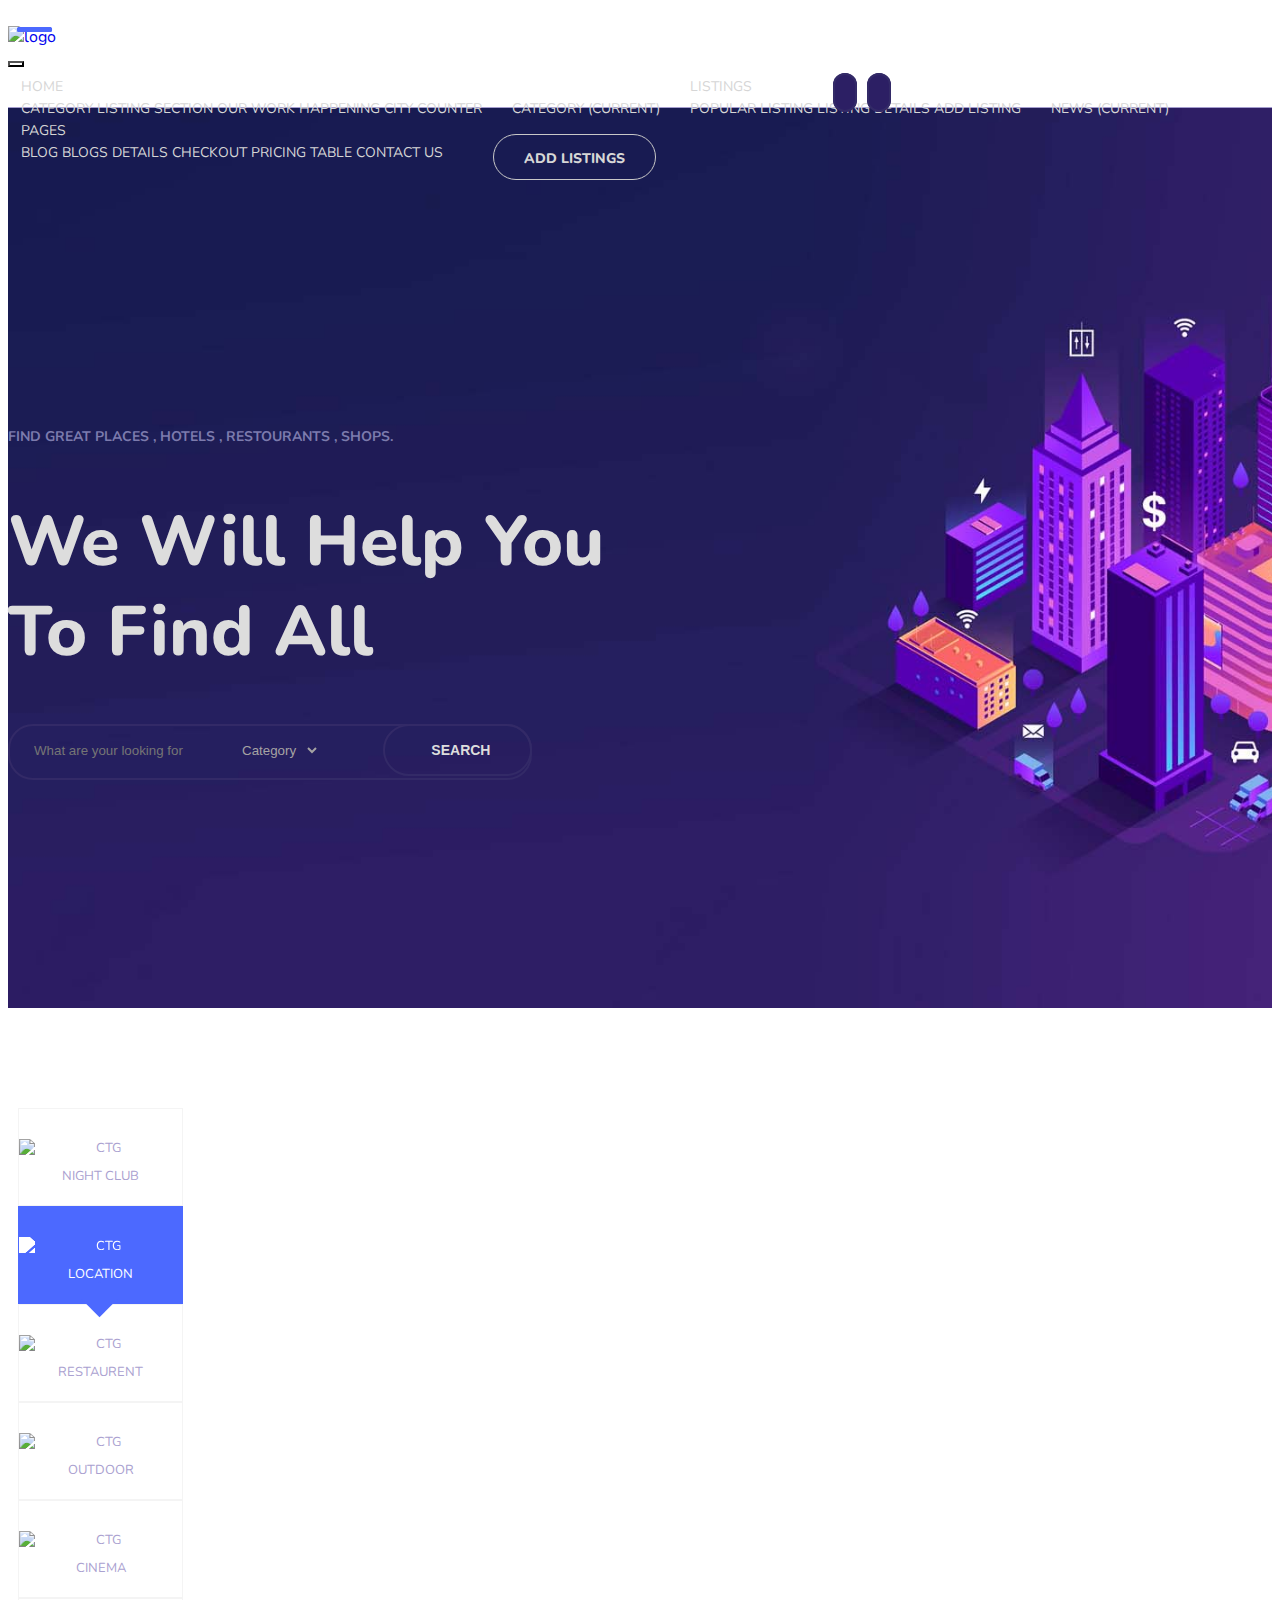
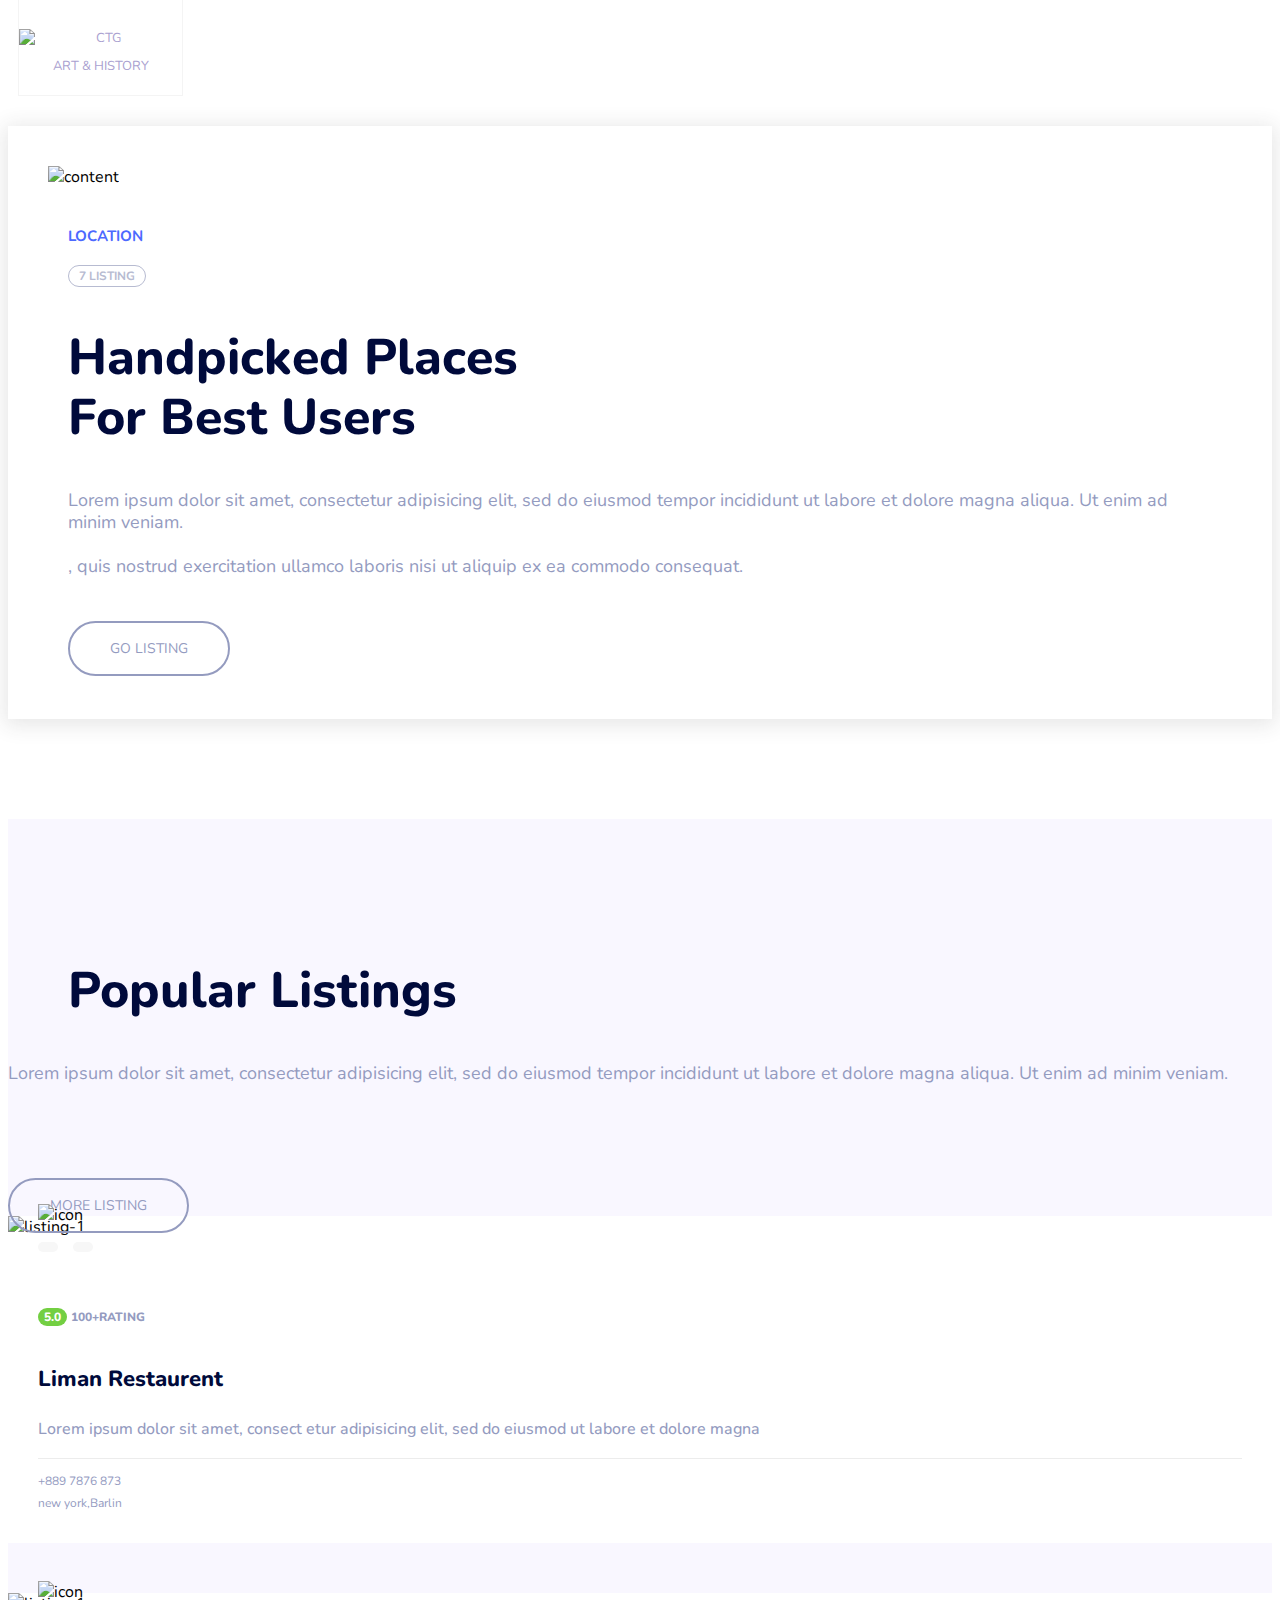
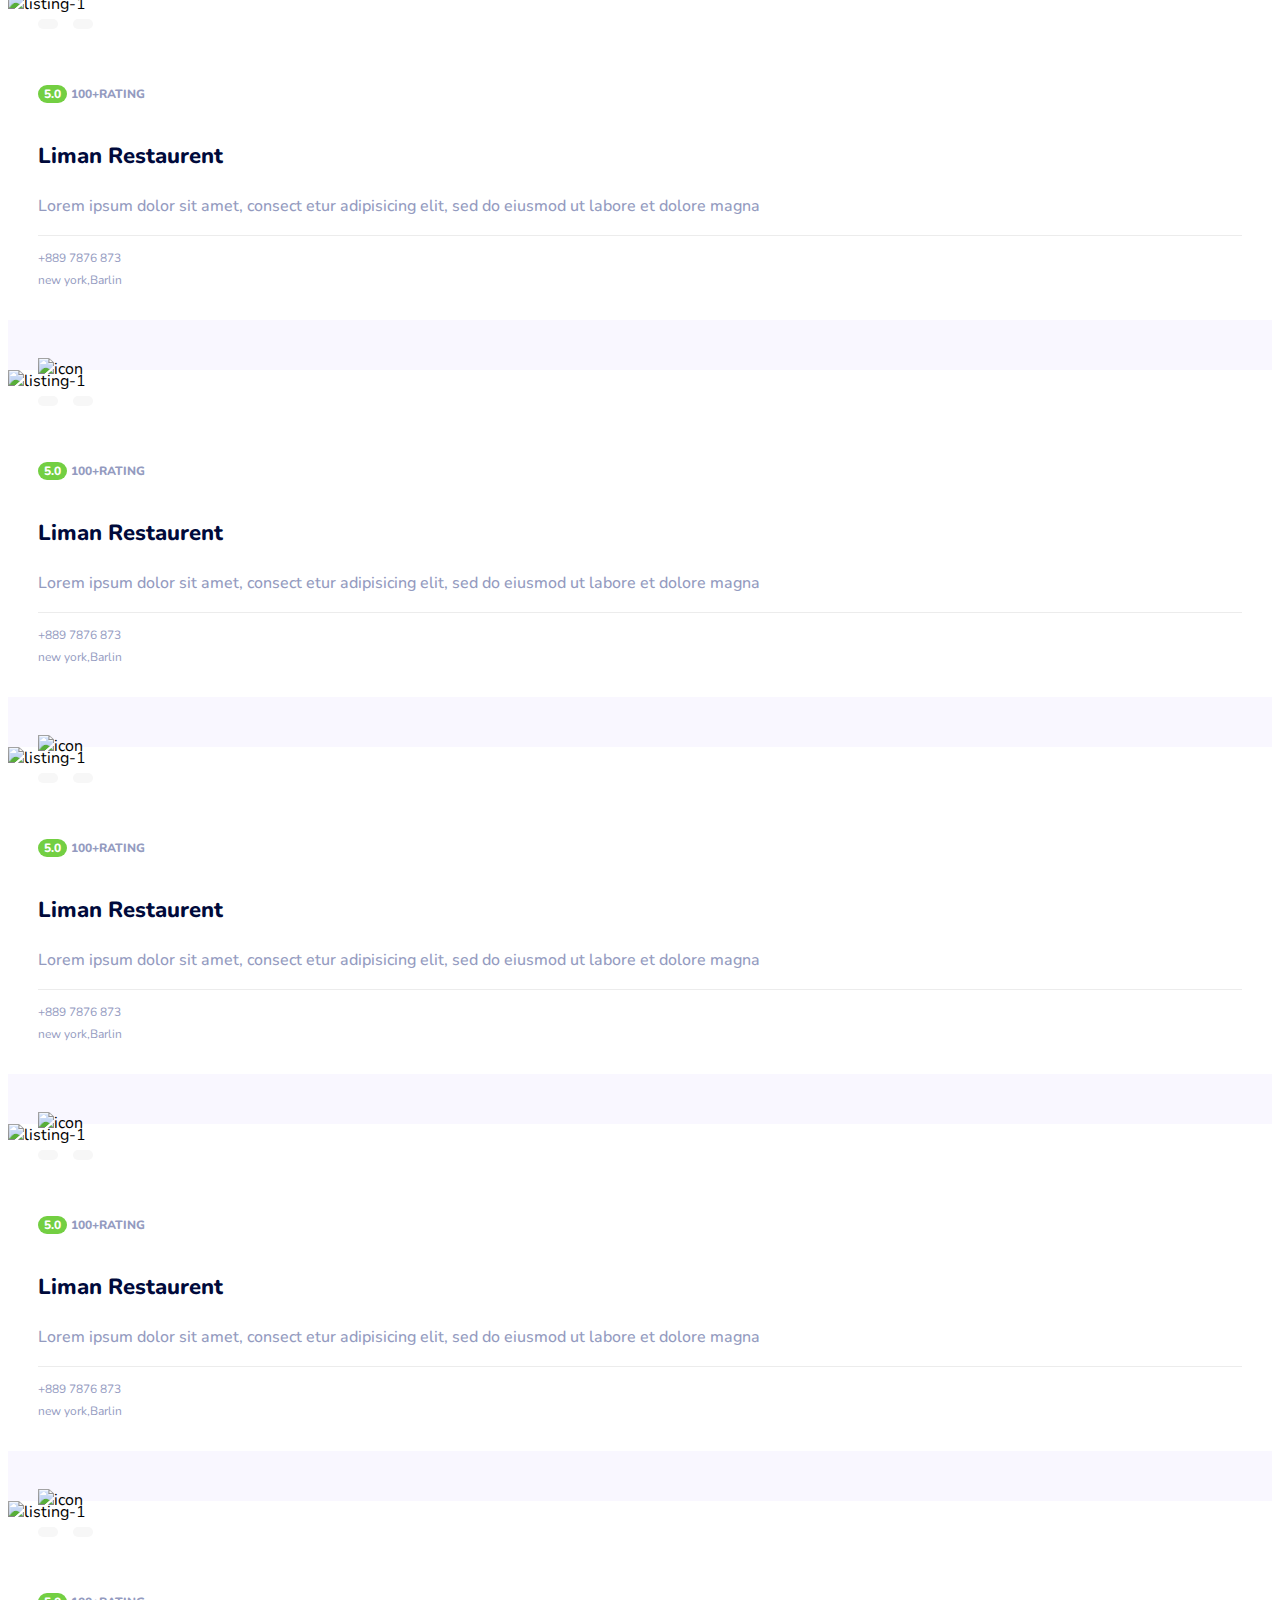
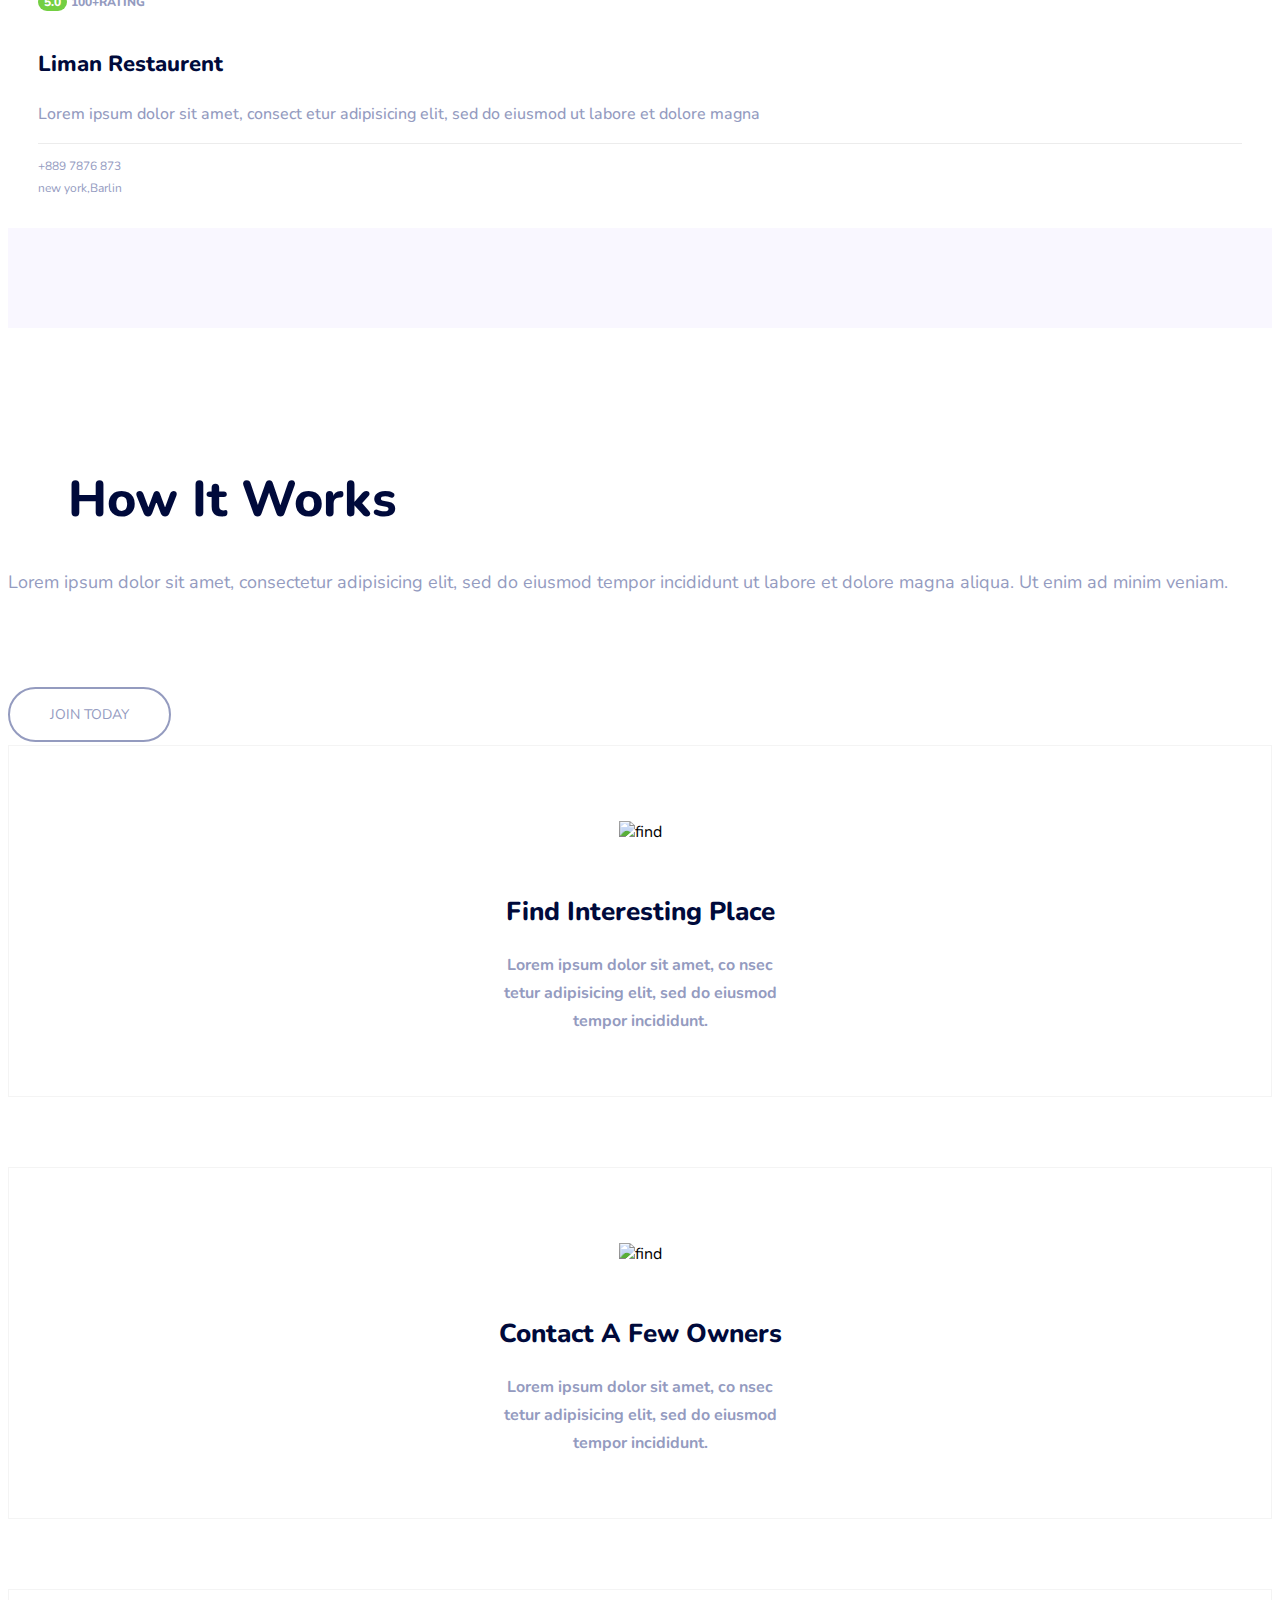
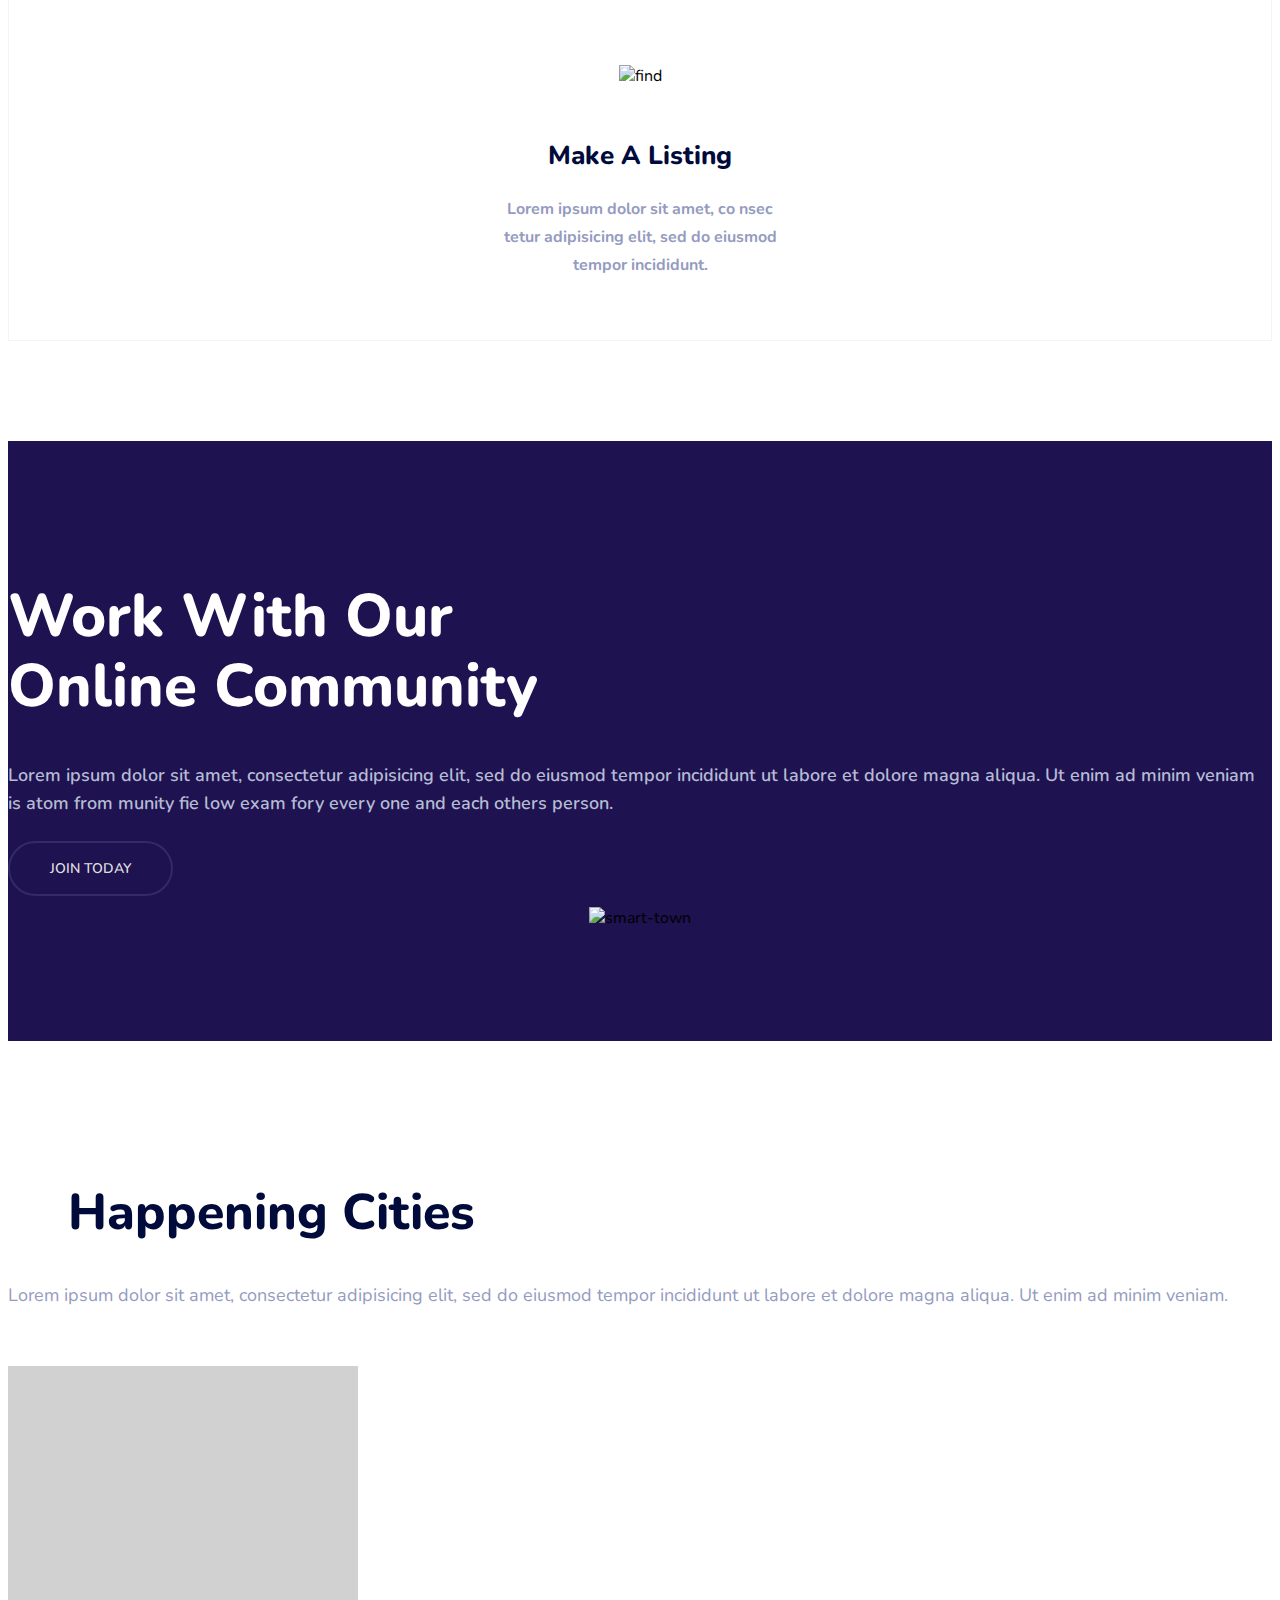
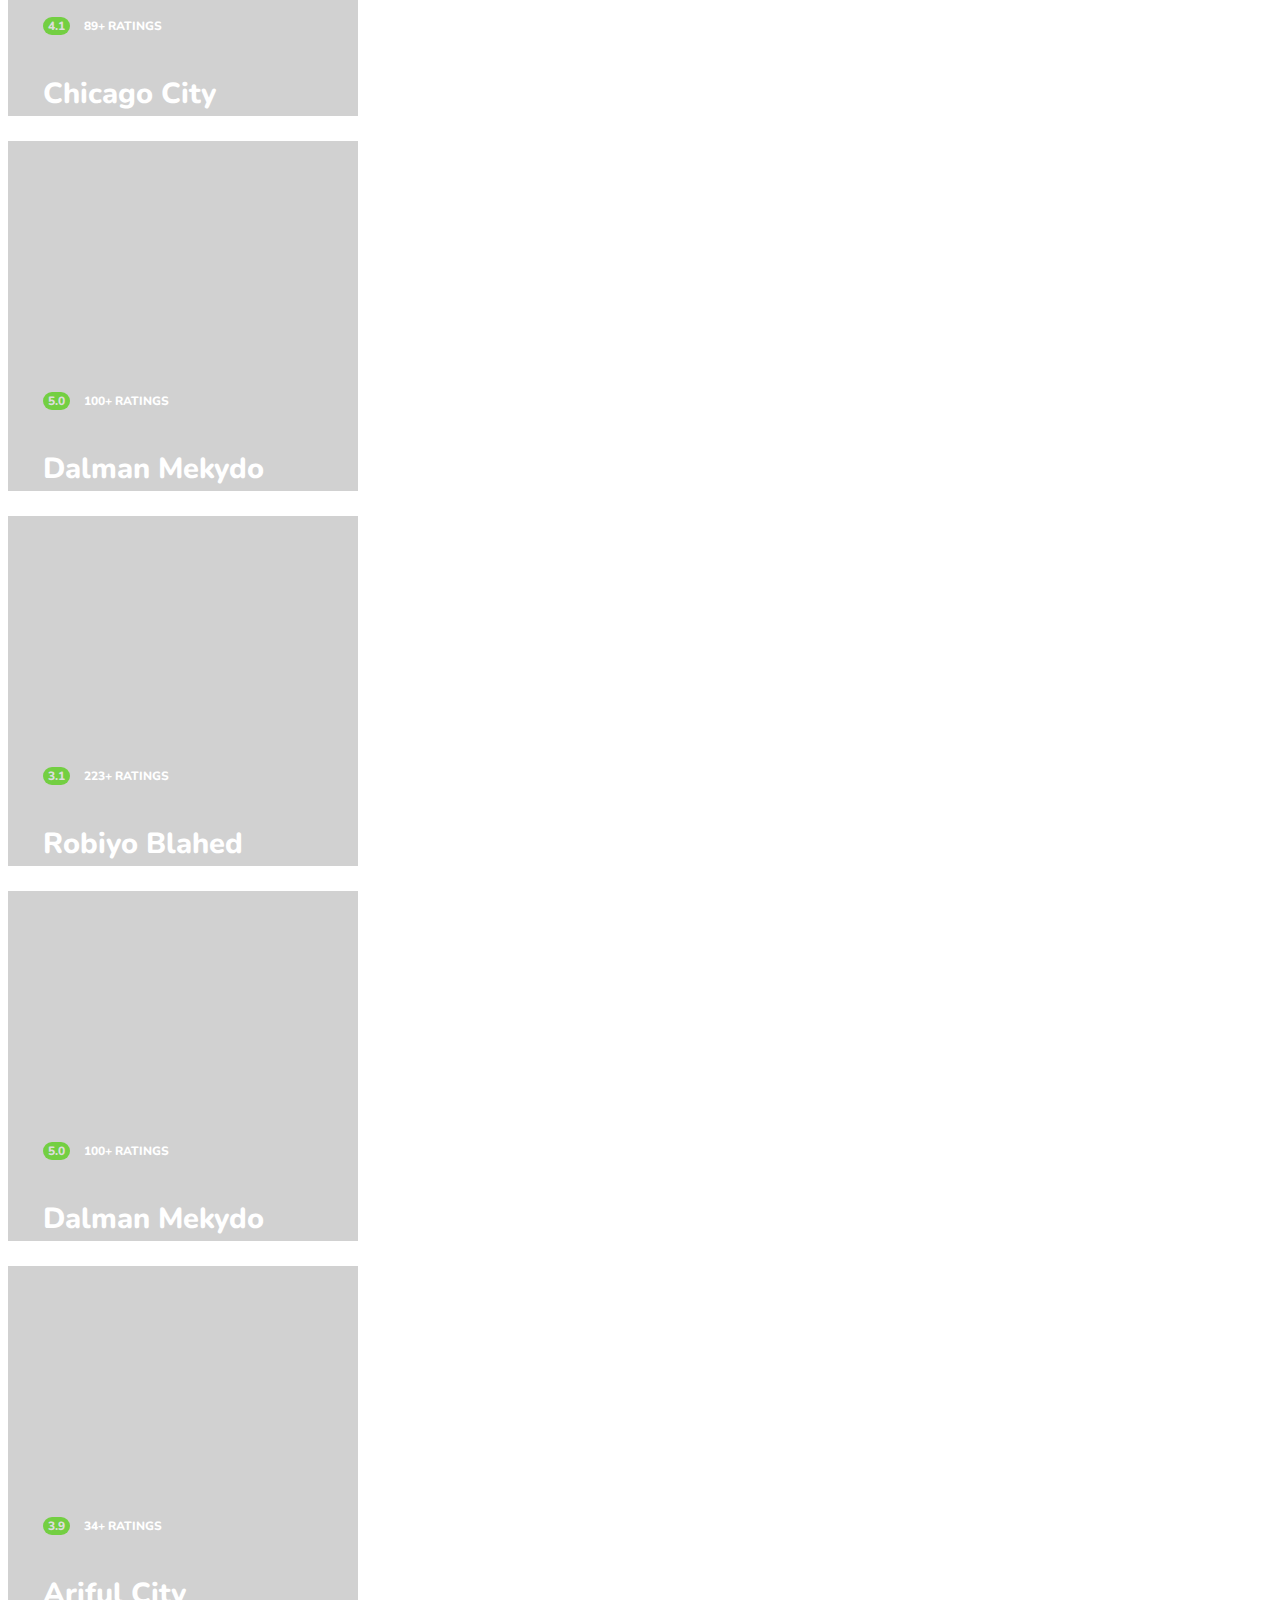
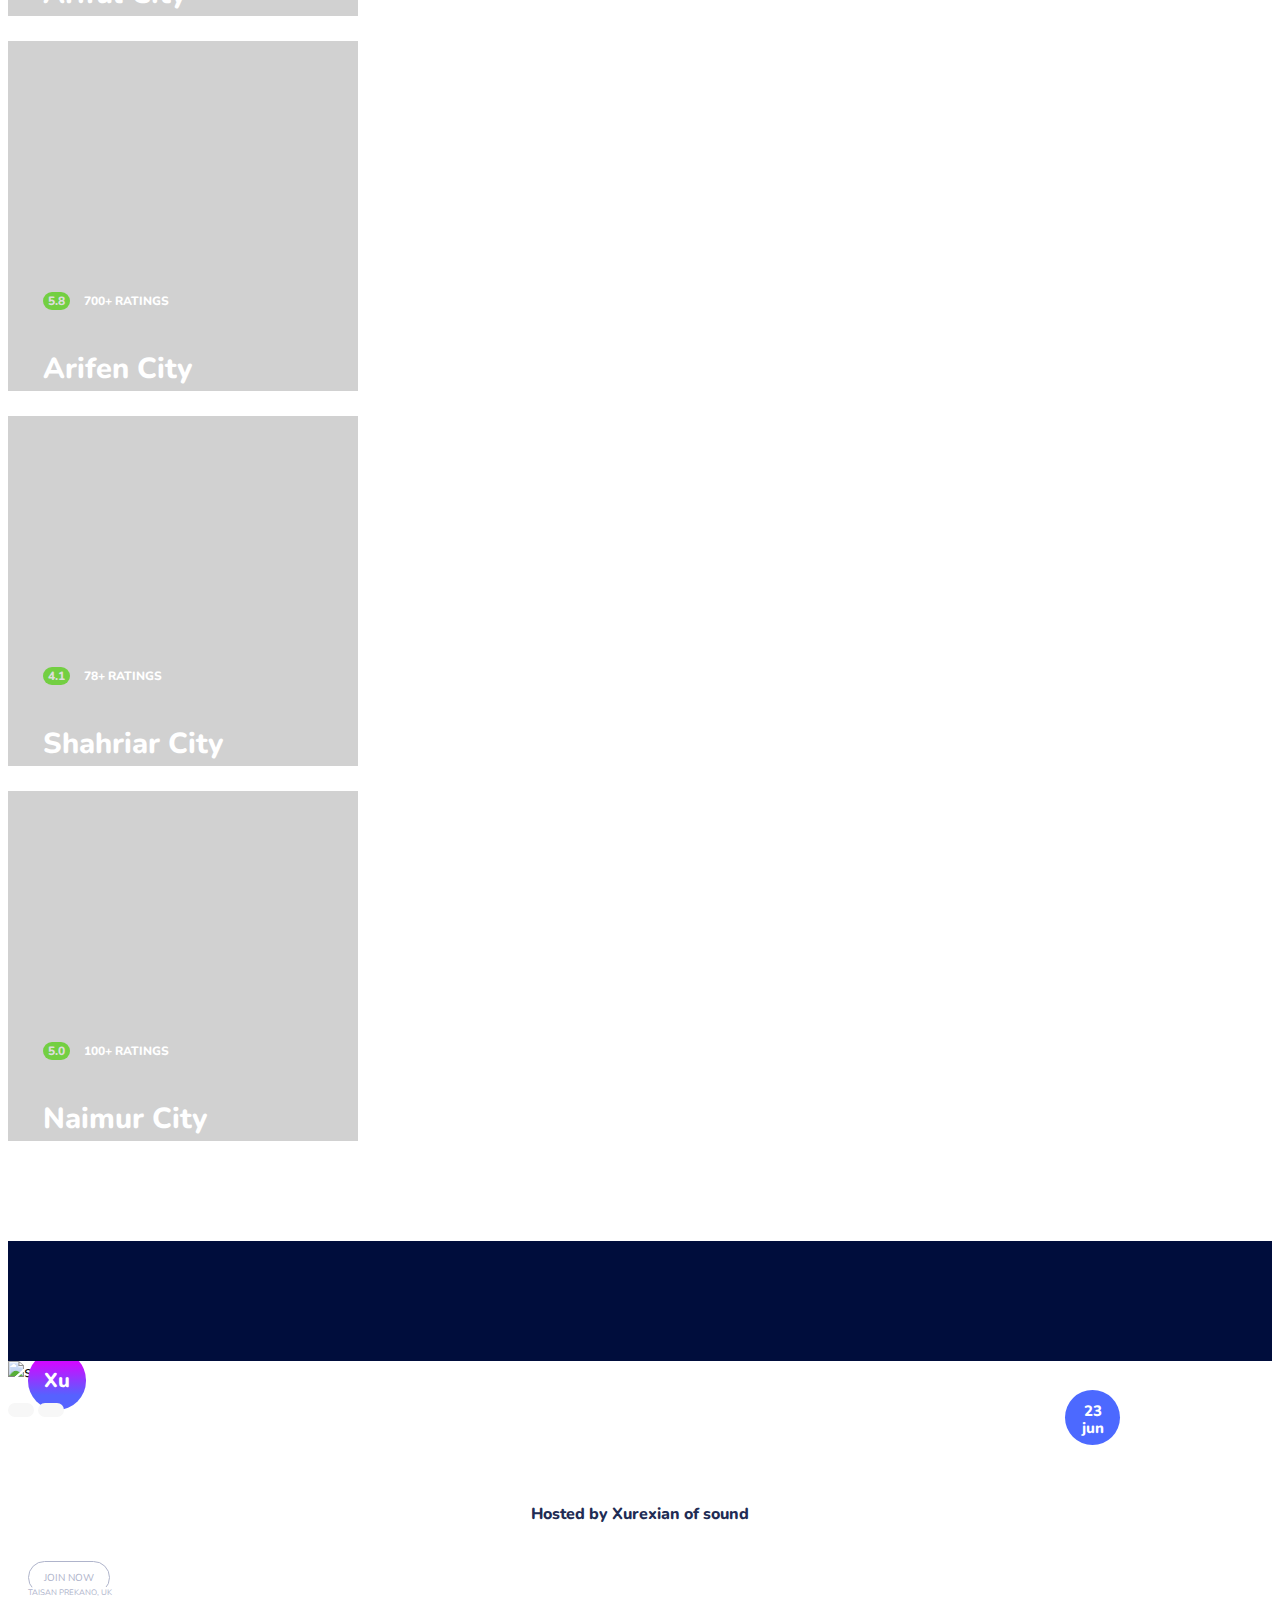
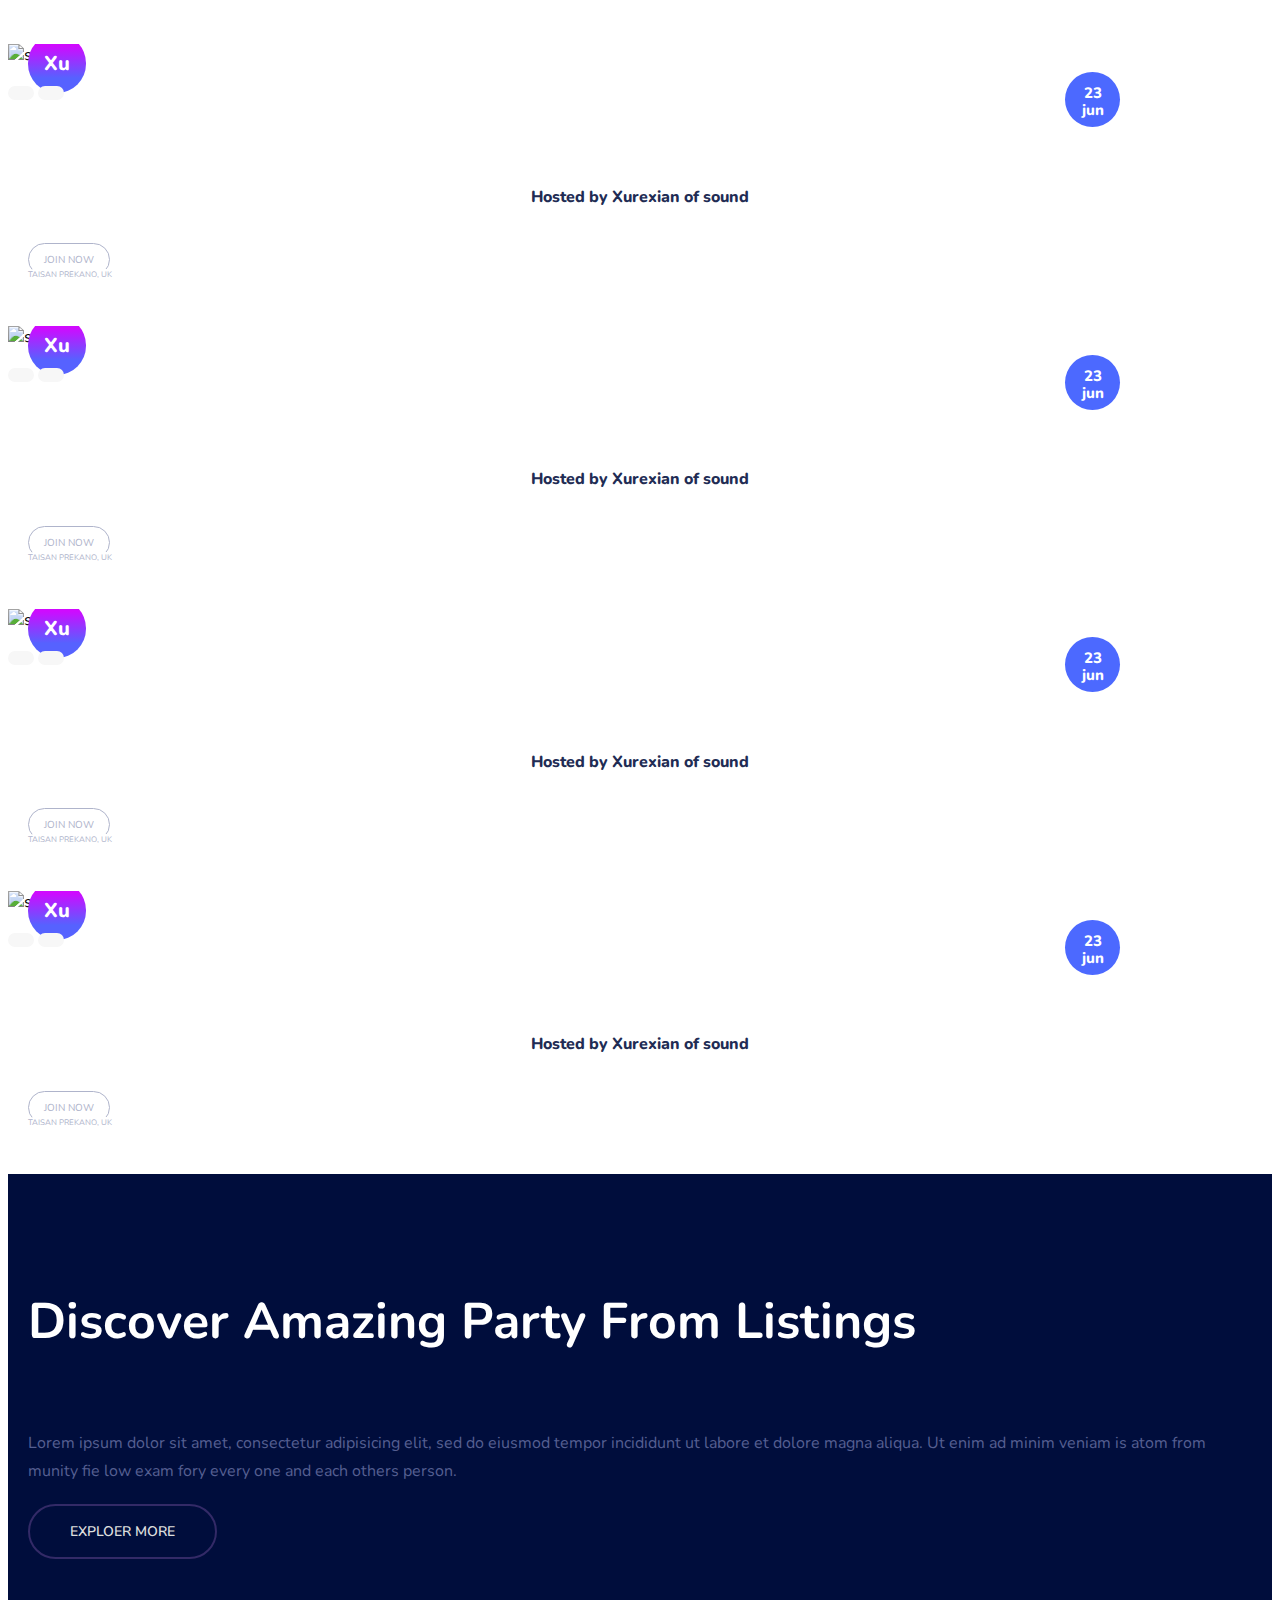
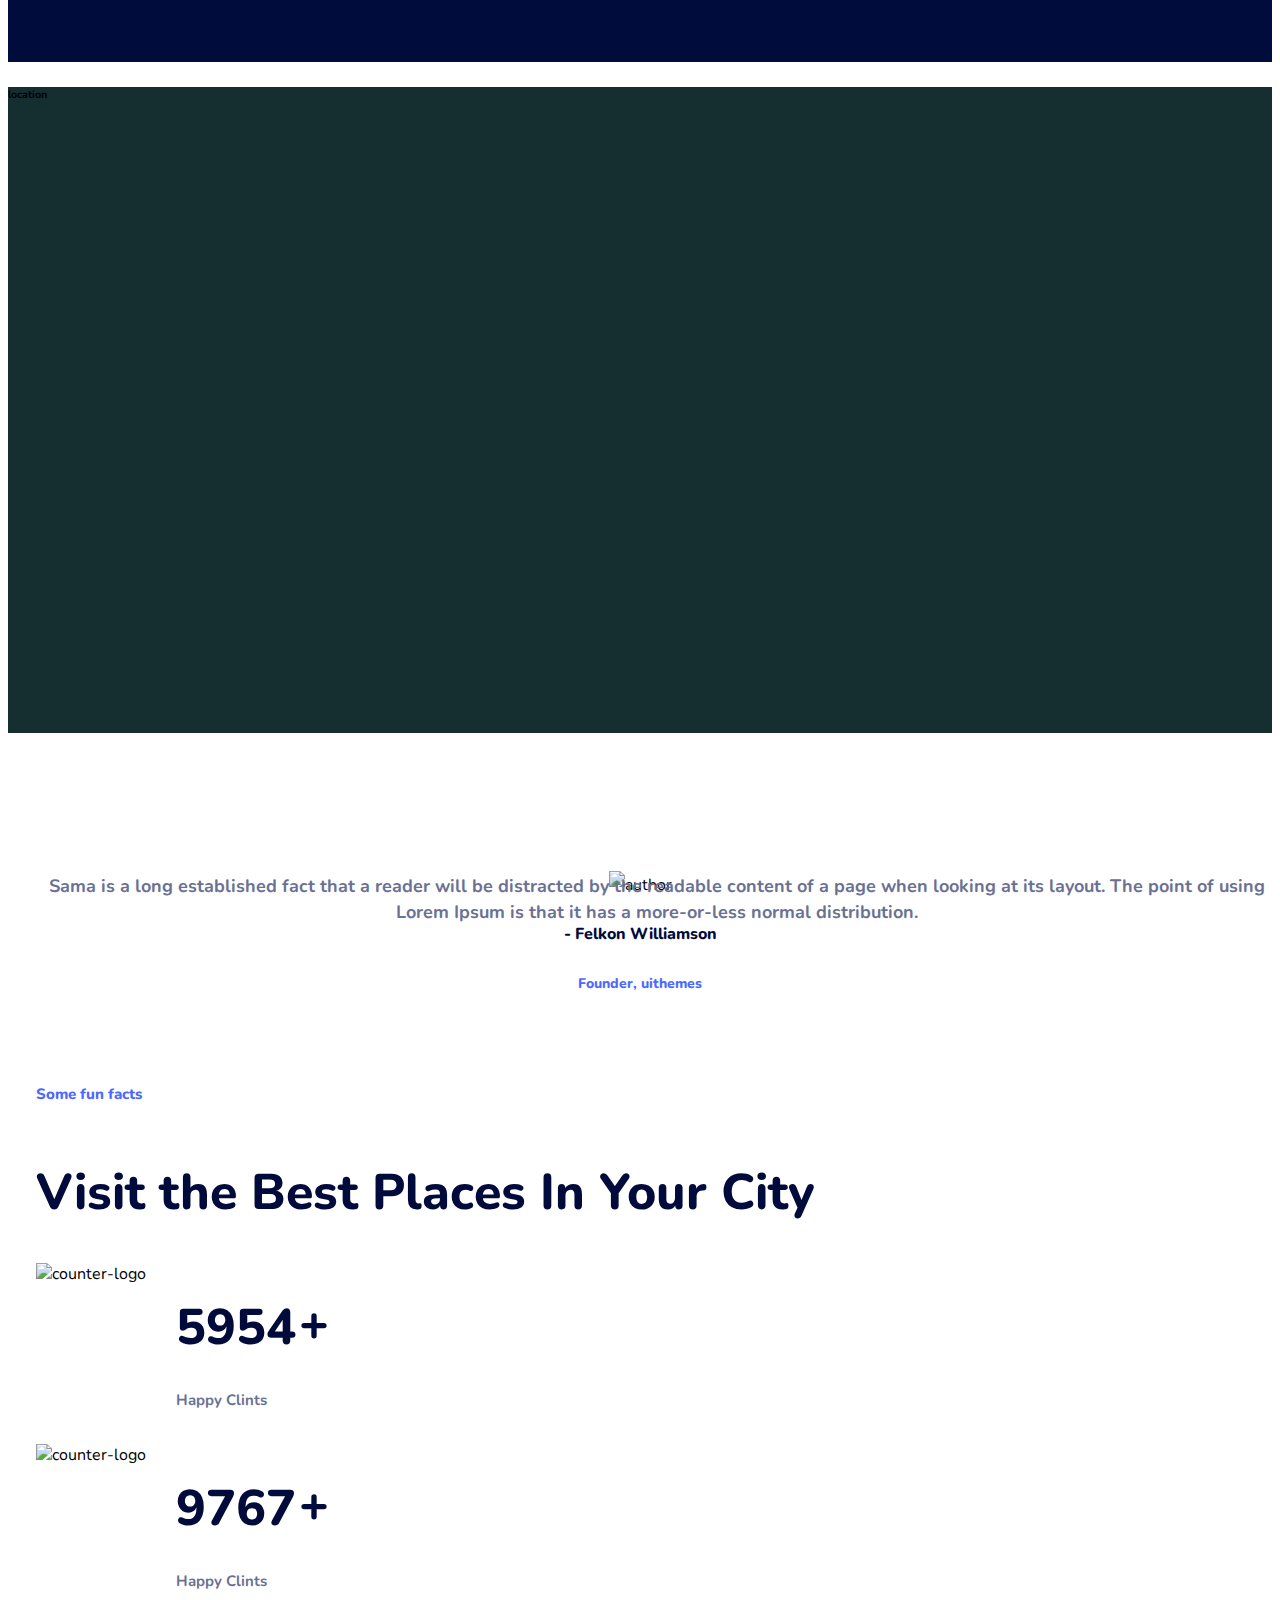
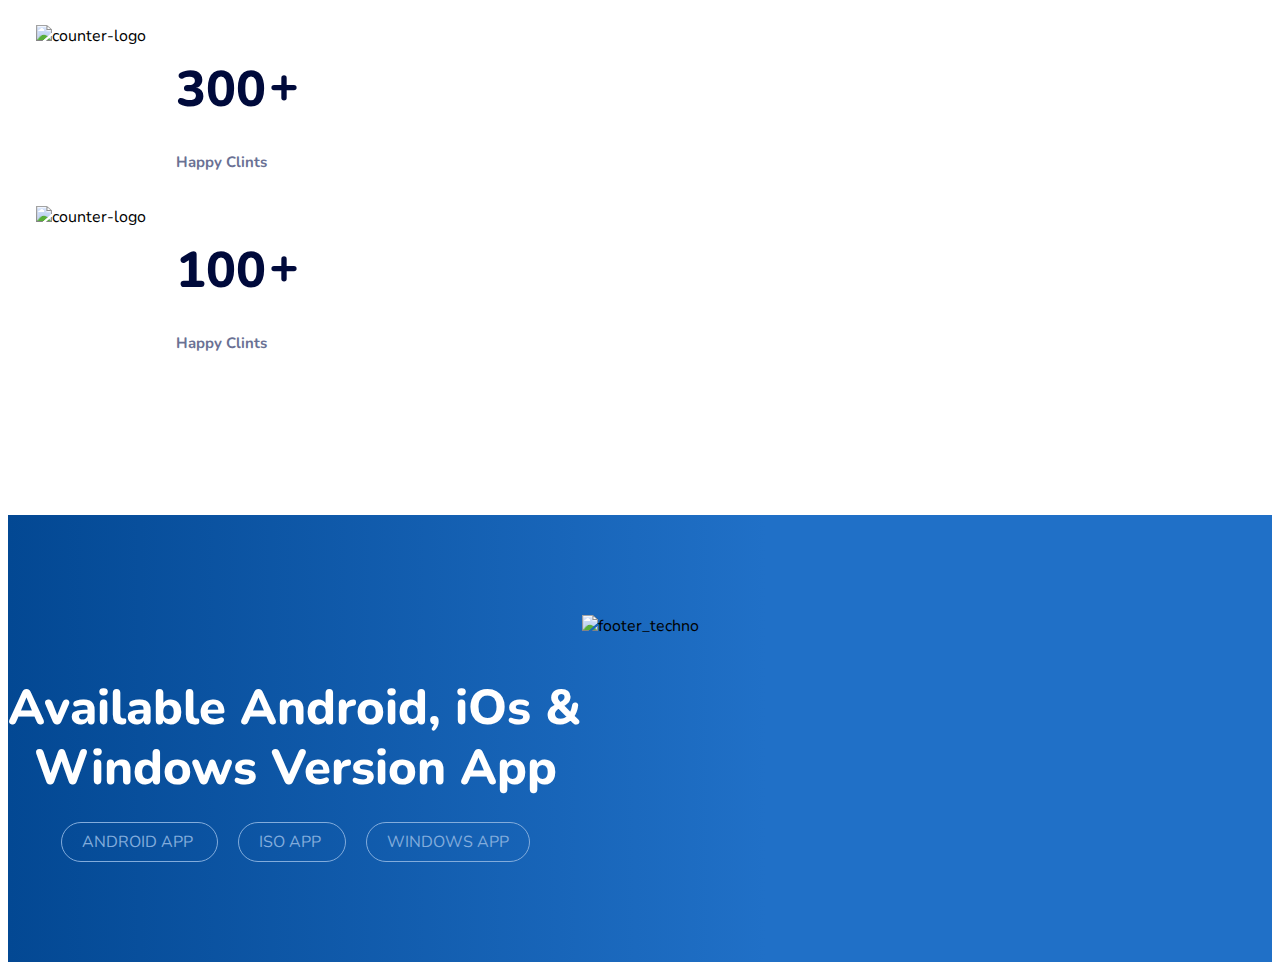
==== index.html @ 9356b2df "fooder" ====
<!DOCTYPE html>
<html lang="zxx">

<head>
    <meta charset="UTF-8">
    <meta name="viewport" content="width=device-width, initial-scale=1.0">
    <title>Rexlist - Traveling Html Tamplate Preview</title>
    <!-- fav-icon -->
    <link rel="icon" href="img/fav.png" type="image/png" sizes="16x16">
    <!-- all CSS here -->
    <link rel="stylesheet" href="css/bootstrap.min.css">
    <link rel="stylesheet" href="css/slick.css">
    <link rel="stylesheet" href="css/fontawesome.min.css">
    <link rel="stylesheet" href="css/style.css">
    <link rel="stylesheet" href="css/responsive.css">
</head>

<body>
    <!--======== 01 header-start========-->
    <header class="fixed-top">
        <div class="container">
            <nav class="navbar navbar-expand-lg navbar-light">
                <div class="logo">
                    <a href="index.html">
                        <img src="img/logo.png" alt="logo">
                    </a>
                </div>
                <button class="navbar-toggler toggle-edit" type="button" data-toggle="collapse"
                    data-target="#navbarNavDropdown" aria-controls="navbarNavDropdown" aria-expanded="false"
                    aria-label="Toggle navigation">
                    <span class="navbar-toggler-icon"></span>
                </button>
                <div class="collapse navbar-collapse" id="navbarNavDropdown">
                    <ul class="navbar-nav ml-auto manu">
                        <li class="nav-item dropdown">
                            <a class="nav-link dropdown-toggle" href="#" role="button"
                                data-toggle="dropdown" aria-haspopup="true" aria-expanded="false">
                                home
                            </a>
                            <div class="dropdown-menu header-dropdown">
                                <a class="dropdown-item" href="#category">Category</a>
                                <a class="dropdown-item" href="#listing-section">Listing Section</a>
                                <a class="dropdown-item" href="#work-section">Our Work</a>
                                <a class="dropdown-item" href="#happening">Happening City</a>
                                <a class="dropdown-item" href="#counter-section">Counter</a>
                            </div>
                        </li>
                        <li class="nav-item">
                            <a class="nav-link" href="category.html">CATEGORY <span class="sr-only">(current)</span></a>
                        </li>
                        <li class="nav-item dropdown">
                            <a class="nav-link dropdown-toggle" href="#"  role="button"
                                data-toggle="dropdown" aria-haspopup="true" aria-expanded="false">
                                listings
                            </a>
                            <div class="dropdown-menu header-dropdown">
                                <a class="dropdown-item" href="popular_listing.html">Popular Listing</a>
                                <a class="dropdown-item" href="listing_details.html">Listing Details</a>
                                <a class="dropdown-item" href="add_listing.html">Add Listing</a>
                            </div>
                        </li>
                        <li class="nav-item ">
                            <a class="nav-link" href="blog.html">news <span class="sr-only">(current)</span></a>
                        </li>
                        <li class="nav-item dropdown">
                            <a class="nav-link dropdown-toggle" href="#" role="button"
                                data-toggle="dropdown" aria-haspopup="true" aria-expanded="false">
                                pages
                            </a>
                            <div class="dropdown-menu header-dropdown">
                                <a class="dropdown-item" href="blog.html">Blog</a>
                                <a class="dropdown-item" href="blogs_details.html">Blogs Details</a>
                                <a class="dropdown-item" href="check_out.html">CheckOut</a>
                                <a class="dropdown-item" href="pricing_table.html">Pricing Table</a>
                                <a class="dropdown-item" href="contact.html">Contact Us</a>
                            </div>
                        </li>
                        <li><a href="#" class="top-btn">add listings</a></li>
                    </ul>
                </div>
            </nav>
        </div>
        <div class="icon">
            <a href="#"><i class="fas fa-search"></i></a>
            <a href="#"><i class="fas fa-user-alt"></i></a>
        </div>
    </header>
    <!-- ======= 01-Header-End =======-->

    <!--======== 02-Home-section-start======-->
    <section class="home section-padding" id="home">
        <div class="container">
            <div class="row">
                <div class='col-md-7 col'>
                    <div class="home-content-wrap">
                        <div class="home-content">
                            <p>Find great places , hotels , restourants , shops.</p>
                            <h1>We Will Help You <br> To Find All</h1>
                            <div class="home-input">
                                <input type="text" placeholder="What are your looking for">
                                <select id="#">
                                    <option value="">Category</option>
                                    <option value="">Category2</option>
                                    <option value="">Category3</option>
                                </select>
                                <button class="all-btn-css dflt-btn-2">
                                    <i class="fas fa-search"></i>search
                                </button>
                            </div>
                        </div>
                    </div>
                </div>
               
            </div>
        </div>
    </section>
    <!--================02-Home-section-End=================-->

    <!--===============03-Category-section-start============-->
    <section class="category section-padding" id="category">
        
        <div class="container">
            <!-- ctg-list-start -->
            <div class="ctg-list">
                <div class="row">
                    <div class="col-2 p-0">
                        <div class="ctg-btn">
                            <div class="ctg-item ctg-item-1">
                                <img class="img-fluid" src="img/ctg-icon/01.png" alt="ctg">
                                <span>night club</span>
                            </div>
                        </div>
                    </div>
                    <div class="col-2 p-0">
                        <div class="ctg-active add-delete ctg-btn">
                            <div class="ctg-item ctg-item-2">
                                <img class="img-fluid" src="img/ctg-icon/02.png" alt="ctg">
                                <span>location</span>
                            </div>
                        </div>
                    </div>
                    <div class="col-2 p-0">
                        <div class="ctg-btn">
                            <div class="ctg-item ctg-item-3">
                                <img class="img-fluid" src="img/ctg-icon/03.png" alt="ctg">
                                <span>restaurent</span>
                            </div>
                        </div>
                    </div>
                    <div class="col-2 p-0">
                        <div class="ctg-btn">
                            <div class="ctg-item ctg-item-4">
                                <img class="img-fluid" src="img/ctg-icon/04.png" alt="ctg">
                                <span>outdoor</span>
                            </div>
                        </div>
                    </div>
                    <div class="col-2 p-0">
                        <div class="ctg-btn">
                            <div class="ctg-item ctg-item-5">
                                <img class="img-fluid" src="img/ctg-icon/05.png" alt="ctg">
                                <span>cinema</span>
                            </div>
                        </div>
                    </div>
                    <div class="col-2 p-0">
                        <div class="ctg-btn">
                            <div class="ctg-item ctg-item-6">
                                <img class="img-fluid" src="img/ctg-icon/06.png" alt="ctg">
                                <span>art & history </span>
                            </div>
                        </div>
                    </div>
                </div> <!-- row-End -->
            </div> <!-- ctg-list-End -->

            <!--======== ctg-content-start =======-->

            <!-- ctg-content-1-start -->
            <div class="ctg-content">
                <div class="row">
                    <div class="col-lg-6">
                        <div class="ctg-content-left">
                            <img class="img-fluid" src="img/ctg-icon/ctg-bg-01.jpg" alt="content">
                        </div>
                    </div>
                    <div class="col-lg-6">
                        <div class="ctg-content-right">
                            <div class="ctg-location">
                                <div class="row">
                                    <div class="col col-sm-2 ml-3 p-0">
                                        <a href="#">
                                            <p>location</p>
                                        </a>
                                    </div>
                                    <div class="col col-sm-4 m-0 p-0">
                                        <a href="#">
                                            <span>7 listing</span>
                                        </a>
                                    </div>
                                </div>
                            </div>
                            <div class="content-title" >
                                <h2>Handpicked Places <br> For Best Users</h2>
                                <p>Lorem ipsum dolor sit amet, consectetur adipisicing elit, sed do eiusmod tempor
                                    incididunt ut labore et dolore magna aliqua. Ut enim ad minim veniam. <br> <br>
                                    , quis nostrud exercitation ullamco laboris nisi ut aliquip ex ea commodo consequat.
                                </p>
                                <a href='#' class="all-btn-css dflt-btn">go listing</a>
                            </div>
                        </div>
                    </div>
                </div>
            </div> <!-- ctg-content-1-end -->
        </div> <!-- container-End -->
    </section>
    <!--*!================= 03-Category-Section-End =================-->

    <!--*!============== 04-Popular-listing-section-start=============-->
    <section class="listing-section section-padding" id="listing-section">
        <div class="container">
            <div class="content-title">
                <div class="row">
                    <div class="col-md-8 col-12">
                        <h2 class="content-b4">Popular Listings</h2>
                        <p>Lorem ipsum dolor sit amet, consectetur adipisicing elit, sed do eiusmod tempor
                            incididunt ut labore et dolore magna aliqua. Ut enim ad minim veniam.</p>
                    </div>
                    <div class="col-md-4 col-12 ">
                        <a href='' class="btn-m-top all-btn-css dflt-btn">more listing</a>
                    </div>
                </div>
            </div>
            <div class="listing-card-wrap">
                <div class="row">
                    <div class="col-lg-4 col-md-6">
                        <div class="listing-card">
                            <!---card-1-->
                            <div class="card-img">
                                <img class="img-fluid" src="img/listing/01.jpg" alt="listing-1">
                            </div>
                            <div class="card-content">
                                <div class="card-react">
                                    <div class="row">
                                        <div class="col-2 col-lg-5">
                                            <img src="img/listing/a1.png" alt="icon">
                                        </div>
                                        <div class="col-4 col-lg-5 offset-6 offset-lg-2 p-0">
                                            <p><i class="fas fa-search-plus"></i></p>
                                            <p class="love-react"><i class="fas fa-heart"></i></p>
                                        </div>
                                    </div>
                                </div>
                                <div class="card-rating">
                                    <a href="#">
                                        <span>5.0</span>
                                        <p>100+rating</p>
                                    </a>
                                </div>
                                <div class="card-title">
                                    <a href="#">
                                        <h3>liman restaurent</h3>
                                    </a>
                                    <p>Lorem ipsum dolor sit amet, consect
                                        etur adipisicing elit, sed do eiusmod
                                        ut labore et dolore magna
                                    </p>
                                </div>
                                <div class="card-contact">
                                    <div class="row">
                                        <div class="col-6 p-lg-0">
                                            <a href="#">
                                                <i class="fas fa-phone"></i>
                                                <span>+889 7876 873</span>
                                            </a>
                                        </div>
                                        <div class="col-6 p-lg-0">
                                            <a href="#">
                                                <i class="fas fa-map-marker-alt"></i>
                                                <span>new york,Barlin</span>
                                            </a>
                                        </div>
                                    </div>
                                </div>
                            </div>
                        </div>
                        <!---card-end-->
                    </div>
                    <div class="col-lg-4 col-md-6">
                        <div class="listing-card">
                            <!---card-2-->
                            <div class="card-img">
                                <img class="img-fluid" src="img/listing/02.jpg" alt="listing-1">
                            </div>
                            <div class="card-content">
                                <div class="card-react">
                                    <div class="row">
                                        <div class="col-2 col-lg-5">
                                            <img src="img/listing/a2.png" alt="icon">
                                        </div>
                                        <div class="col-4 col-lg-5 offset-6 offset-lg-2 p-0">
                                            <p><i class="fas fa-search-plus"></i></p>
                                            <p class="love-react"><i class="fas fa-heart"></i></p>
                                        </div>
                                    </div>
                                </div>
                                <div class="card-rating">
                                    <a href="#">
                                        <span>5.0</span>
                                        <p>100+rating</p>
                                    </a>
                                </div>
                                <div class="card-title">
                                    <a href="#">
                                        <h3>liman restaurent</h3>
                                    </a>
                                    <p>Lorem ipsum dolor sit amet, consect
                                        etur adipisicing elit, sed do eiusmod
                                        ut labore et dolore magna
                                    </p>
                                </div>
                                <div class="card-contact">
                                    <div class="row">
                                        <div class="col-6 p-lg-0">
                                            <a href="#">
                                                <i class="fas fa-phone"></i>
                                                <span>+889 7876 873</span>
                                            </a>
                                        </div>
                                        <div class="col-6 p-lg-0">
                                            <a href="#">
                                                <i class="fas fa-map-marker-alt"></i>
                                                <span>new york,Barlin</span>
                                            </a>
                                        </div>
                                    </div>
                                </div>
                            </div>
                        </div><!---card-end-->
                    </div>
                    <div class="col-lg-4 col-md-6">
                        <div class="listing-card">
                            <!---card-3-->
                            <div class="card-img">
                                <img class="img-fluid" src="img/listing/03.jpg" alt="listing-1">
                            </div>
                            <div class="card-content">
                                <div class="card-react">
                                    <div class="row">
                                        <div class="col-2 col-lg-5">
                                            <img src="img/listing/a3.png" alt="icon">
                                        </div>
                                        <div class="col-4 col-lg-5 offset-6 offset-lg-2 p-0">
                                            <p><i class="fas fa-search-plus"></i></p>
                                            <p class="love-react"><i class="fas fa-heart"></i></p>
                                        </div>
                                    </div>
                                </div>
                                <div class="card-rating">
                                    <a href="#">
                                        <span>5.0</span>
                                        <p>100+rating</p>
                                    </a>
                                </div>
                                <div class="card-title">
                                    <a href="#">
                                        <h3>liman restaurent</h3>
                                    </a>
                                    <p>Lorem ipsum dolor sit amet, consect
                                        etur adipisicing elit, sed do eiusmod
                                        ut labore et dolore magna
                                    </p>
                                </div>
                                <div class="card-contact">
                                    <div class="row">
                                        <div class="col-6 p-lg-0">
                                            <a href="#">
                                                <i class="fas fa-phone"></i>
                                                <span>+889 7876 873</span>
                                            </a>
                                        </div>
                                        <div class="col-6 p-lg-0">
                                            <a href="#">
                                                <i class="fas fa-map-marker-alt"></i>
                                                <span>new york,Barlin</span>
                                            </a>
                                        </div>
                                    </div>
                                </div>
                            </div>
                        </div><!---card-end-->
                    </div>
                    <div class="col-lg-4 col-md-6">
                        <div class="listing-card">
                            <!---card-4-->
                            <div class="card-img">
                                <img class="img-fluid" src="img/listing/04.jpg" alt="listing-1">
                            </div>
                            <div class="card-content">
                                <div class="card-react">
                                    <div class="row">
                                        <div class="col-2 col-lg-5">
                                            <img src="img/listing/a4.png" alt="icon">
                                        </div>
                                        <div class="col-4 col-lg-5 offset-6 offset-lg-2 p-0">
                                            <p><i class="fas fa-search-plus"></i></p>
                                            <p class="love-react"><i class="fas fa-heart"></i></p>
                                        </div>
                                    </div>
                                </div>
                                <div class="card-rating">
                                    <a href="#">
                                        <span>5.0</span>
                                        <p>100+rating</p>
                                    </a>
                                </div>
                                <div class="card-title">
                                    <a href="#">
                                        <h3>liman restaurent</h3>
                                    </a>
                                    <p>Lorem ipsum dolor sit amet, consect
                                        etur adipisicing elit, sed do eiusmod
                                        ut labore et dolore magna
                                    </p>
                                </div>
                                <div class="card-contact">
                                    <div class="row">
                                        <div class="col-6 p-lg-0">
                                            <a href="#">
                                                <i class="fas fa-phone"></i>
                                                <span>+889 7876 873</span>
                                            </a>
                                        </div>
                                        <div class="col-6 p-lg-0">
                                            <a href="#">
                                                <i class="fas fa-map-marker-alt"></i>
                                                <span>new york,Barlin</span>
                                            </a>
                                        </div>
                                    </div>
                                </div>
                            </div>
                        </div><!---card-end-->
                    </div>
                    <div class="col-lg-4 col-md-6">
                        <div class="listing-card">
                            <!---card-5-->
                            <div class="card-img">
                                <img class="img-fluid" src="img/listing/05.jpg" alt="listing-1">
                            </div>
                            <div class="card-content">
                                <div class="card-react">
                                    <div class="row">
                                        <div class="col-2 col-lg-5">
                                            <img src="img/listing/a5.png" alt="icon">
                                        </div>
                                        <div class="col-4 col-lg-5 offset-6 offset-lg-2 p-0">
                                            <p><i class="fas fa-search-plus"></i></p>
                                            <p class="love-react"><i class="fas fa-heart"></i></p>
                                        </div>
                                    </div>
                                </div>
                                <div class="card-rating">
                                    <a href="#">
                                        <span>5.0</span>
                                        <p>100+rating</p>
                                    </a>
                                </div>
                                <div class="card-title">
                                    <a href="#">
                                        <h3>liman restaurent</h3>
                                    </a>
                                    <p>Lorem ipsum dolor sit amet, consect
                                        etur adipisicing elit, sed do eiusmod
                                        ut labore et dolore magna
                                    </p>
                                </div>
                                <div class="card-contact">
                                    <div class="row">
                                        <div class="col-6 p-lg-0">
                                            <a href="#">
                                                <i class="fas fa-phone"></i>
                                                <span>+889 7876 873</span>
                                            </a>
                                        </div>
                                        <div class="col-6 p-lg-0">
                                            <a href="#">
                                                <i class="fas fa-map-marker-alt"></i>
                                                <span>new york,Barlin</span>
                                            </a>
                                        </div>
                                    </div>
                                </div>
                            </div>
                        </div><!---card-end-->
                    </div>
                    <div class="col-lg-4 col-md-6">
                        <div class="listing-card">
                            <!---card-6-->
                            <div class="card-img">
                                <img class="img-fluid" src="img/listing/06.jpg" alt="listing-1">
                            </div>
                            <div class="card-content">
                                <div class="card-react">
                                    <div class="row">
                                        <div class="col-2 col-lg-5">
                                            <img src="img/listing/a6.png" alt="icon">
                                        </div>
                                        <div class="col-4 col-lg-5 offset-6 offset-lg-2 p-0">
                                            <p><i class="fas fa-search-plus"></i></p>
                                            <p class="love-react"><i class="fas fa-heart"></i></p>
                                        </div>
                                    </div>
                                </div>
                                <div class="card-rating">
                                    <a href="#">
                                        <span>5.0</span>
                                        <p>100+rating</p>
                                    </a>
                                </div>
                                <div class="card-title">
                                    <a href="#">
                                        <h3>liman restaurent</h3>
                                    </a>
                                    <p>Lorem ipsum dolor sit amet, consect
                                        etur adipisicing elit, sed do eiusmod
                                        ut labore et dolore magna
                                    </p>
                                </div>
                                <div class="card-contact">
                                    <div class="row">
                                        <div class="col-6 p-lg-0">
                                            <a href="#">
                                                <i class="fas fa-phone"></i>
                                                <span>+889 7876 873</span>
                                            </a>
                                        </div>
                                        <div class="col-6 p-lg-0">
                                            <a href="#">
                                                <i class="fas fa-map-marker-alt"></i>
                                                <span>new york,Barlin</span>
                                            </a>
                                        </div>
                                    </div>
                                </div>
                            </div>
                        </div><!---card-end-->
                    </div>
                </div><!--row-end-->
            </div><!--listing-card-wrap-end-->
        </div><!---container-End-->
    </section>
    <!--*!=========== Popular-listing-section-End ===========-->

    <!--=========== work-section-Start ===========-->
    <section class="work-section section-padding" id="work-section">
        <div class="container">
            <div class="content-title">
                <div class="row">
                    <div class="col-md-8">
                        <h2 class="content-b4">How It Works</h2>
                        <p>Lorem ipsum dolor sit amet, consectetur adipisicing elit, sed do eiusmod tempor
                            incididunt ut labore et dolore magna aliqua. Ut enim ad minim veniam.</p>
                    </div>
                    <div class="col-md-4">
                        <a href="#" class="btn-m-top all-btn-css dflt-btn">join today</a>
                    </div>
                </div>
            </div>
            <div class="work-box-warp">
                <div class="row">
                    <div class="col-lg-4">
                        <div class="work-box work-box-1">
                            <img src="img/work/01.png" alt="find">
                            <a href="#">
                                <h3>Find Interesting Place</h3>
                            </a>
                            <p>Lorem ipsum dolor sit amet, co nsec<br>tetur adipisicing elit, sed do eiusmod <br>tempor
                                incididunt.</p>
                        </div>
                    </div>
                    <div class="col-lg-4">
                        <div class="work-box work-box-2">
                            <img src="img/work/02.png" alt="find">
                            <a href="#">
                                <h3>Contact A Few Owners</h3>
                            </a>
                            <p>Lorem ipsum dolor sit amet, co nsec<br>tetur adipisicing elit, sed do eiusmod <br>tempor
                                incididunt.</p>
                        </div>
                    </div>
                    <div class="col-lg-4">
                        <div class="work-box work-box-3">
                            <img src="img/work/03.png" alt="find">
                            <a href="#">
                                <h3>Make A Listing</h3>
                            </a>
                            <p>Lorem ipsum dolor sit amet, co nsec<br>tetur adipisicing elit, sed do eiusmod <br>tempor
                                incididunt.</p>
                        </div>
                    </div>
                </div>
            </div> <!-- box-work-wrap-end -->
        </div> <!-- container-end -->
    </section>
    <!--=========== work-section-End ===========-->


    <!--=======online-community-Strat=======-->
    <section class="community section-padding" id="community">
        <div class="container">
            <div class="row">
                <div class="col-lg-6">
                    <div class="cummunity-left">
                        <h1>Work With Our <br> Online Community</h1>
                        <p>Lorem ipsum dolor sit amet, consectetur adipisicing elit, sed
                            do eiusmod tempor incididunt ut labore et dolore magna aliqua.
                            Ut enim ad minim veniam is atom from munity fie low exam
                            fory every one and each others person.
                        </p>
                        <a href="" class="all-btn-css dflt-btn-2">join today</a>
                    </div>
                </div>
                <div class="col-lg-6 cummunity-right-wrap">
                    <div class="community-right-img">
                        <img src="img/commmunity-img.png" alt="smart-town">
                    </div>
                </div>
            </div>
        </div>
    </section>
    <!--======= online-community-End=======-->

    <!--=====happening-cities-Start ======-->
    <section class="happening section-padding" id="happening">
        <div class="container">
            <div class="content-title">
                <!--section-title-start-->
                <div class="row">
                    <div class="col-lg-7">
                        <h2 class="content-b4">Happening Cities</h2>
                        <p>Lorem ipsum dolor sit amet, consectetur adipisicing elit, sed do eiusmod tempor
                            incididunt ut labore et dolore magna aliqua. Ut enim ad minim veniam.</p>
                    </div>
                </div>
            </div>
            <!--Section-title-End-->
            <div class="happening-item-wrap">
                <div class="row multiple-items">
                    <div class="col-lg-4 col-6">
                        <!-- Happening-item-1-Start -->
                        <div class="happening-item happening-item-1">
                            <div class="happening-content">
                                <a href="#">
                                    <span>4.1</span>
                                    <p>89+ ratings</p>
                                </a>
                                <a href="#">
                                    <h3>chicago city</h3>
                                </a>
                                <div class="item-contact">
                                    <div class="row">
                                        <div class="col-6 p-0">
                                            <a href="#">
                                                <i class="fas fa-phone"></i> +88 0162 209 0205
                                            </a>
                                        </div>
                                        <div class="col-6 p-0">
                                            <a href="#">
                                                <i class="fas fa-map-marker-alt"></i>Taisan Prekano,UK
                                            </a>
                                        </div>
                                    </div>
                                </div>
                            </div>
                        </div>
                    </div> <!-- Happening-item-1-End -->
                    <div class="col-lg-4 col-6">
                        <!-- Happening-item-2-Start -->
                        <div class="happening-item happening-item-2">
                            <div class="happening-content">
                                <a href="#">
                                    <span>5.0</span>
                                    <p>100+ ratings</p>
                                </a>
                                <a href="#">
                                    <h3>Dalman mekydo</h3>
                                </a>
                                <div class="item-contact">
                                    <div class="row">
                                        <div class="col-6 p-0">
                                            <a href="#">
                                                <i class="fas fa-phone"></i> +88 0162 209 0205
                                            </a>
                                        </div>
                                        <div class="col-6 p-0">
                                            <a href="#">
                                                <i class="fas fa-map-marker-alt"></i>Taisan Prekano,UK
                                            </a>
                                        </div>
                                    </div>
                                </div>
                            </div>
                        </div>
                    </div> <!-- Happening-item-2-End -->
                    <div class="col-lg-4 col-6">
                        <!-- Happening-item-3-Start -->
                        <div class="happening-item happening-item-3">
                            <div class="happening-content">
                                <a href="#">
                                    <span>3.1</span>
                                    <p>223+ ratings</p>
                                </a>
                                <a href="#">
                                    <h3>robiyo blahed</h3>
                                </a>
                                <div class="item-contact">
                                    <div class="row">
                                        <div class="col-6 p-0">
                                            <a href="#">
                                                <i class="fas fa-phone"></i> +88 0162 209 0205
                                            </a>
                                        </div>
                                        <div class="col-6 p-0">
                                            <a href="#">
                                                <i class="fas fa-map-marker-alt"></i>Taisan Prekano,UK
                                            </a>
                                        </div>
                                    </div>
                                </div>
                            </div>
                        </div>
                    </div> <!-- Happening-item-3-End -->
                    <div class="col-lg-4 col-6">
                        <!--Happening-item-4-Start-->
                        <div class="happening-item happening-item-4" >
                            <div class="happening-content">
                                <a href="#">
                                    <span>5.0</span>
                                    <p>100+ ratings</p>
                                </a>
                                <a href="#">
                                    <h3>Dalman mekydo</h3>
                                </a>
                                <div class="item-contact">
                                    <div class="row">
                                        <div class="col-6 p-0">
                                            <a href="#">
                                                <i class="fas fa-phone"></i> +88 0162 209 0205
                                            </a>
                                        </div>
                                        <div class="col-6 p-0">
                                            <a href="#">
                                                <i class="fas fa-map-marker-alt"></i>Taisan Prekano,UK
                                            </a>
                                        </div>
                                    </div>
                                </div>
                            </div>
                        </div>
                    </div>
                    <!--Happening-item-4-End-->
                    <div class="col-lg-4 col-6">
                        <!--Happening-item-5-Start-->
                        <div class="happening-item happening-item-5">
                            <div class="happening-content">
                                <a href="#">
                                    <span>3.9</span>
                                    <p>34+ ratings</p>
                                </a>
                                <a href="#">
                                    <h3>Ariful city</h3>
                                </a>
                                <div class="item-contact">
                                    <div class="row">
                                        <div class="col-6 p-0">
                                            <a href="#">
                                                <i class="fas fa-phone"></i> +88 0162 209 0205
                                            </a>
                                        </div>
                                        <div class="col-6 p-0">
                                            <a href="#">
                                                <i class="fas fa-map-marker-alt"></i>Taisan Prekano,UK
                                            </a>
                                        </div>
                                    </div>
                                </div>
                            </div>
                        </div>
                    </div>
                    <!--Happening-item-5-End-->
                    <div class="col-lg-4 col-6">
                        <!-- Happening-item-6-Start -->
                        <div class="happening-item happening-item-6">
                            <div class="happening-content">
                                <a href="#">
                                    <span>5.8</span>
                                    <p>700+ ratings</p>
                                </a>
                                <a href="#">
                                    <h3>Arifen city</h3>
                                </a>
                                <div class="item-contact">
                                    <div class="row">
                                        <div class="col-6 p-0">
                                            <a href="#">
                                                <i class="fas fa-phone"></i> +88 0162 209 0205
                                            </a>
                                        </div>
                                        <div class="col-6 p-0">
                                            <a href="#">
                                                <i class="fas fa-map-marker-alt"></i>Taisan Prekano,UK
                                            </a>
                                        </div>
                                    </div>
                                </div>
                            </div>
                        </div>
                    </div> <!-- Happening-item-6-End -->
                    <div class="col-lg-4 col-6">
                        <!-- Happening-item-7-Start -->
                        <div class="happening-item happening-item-2">
                            <div class="happening-content">
                                <a href="#">
                                    <span>4.1</span>
                                    <p>78+ ratings</p>
                                </a>
                                <a href="#">
                                    <h3>Shahriar city</h3>
                                </a>
                                <div class="item-contact">
                                    <div class="row">
                                        <div class="col-6 p-0">
                                            <a href="#">
                                                <i class="fas fa-phone"></i> +88 0162 209 0205
                                            </a>
                                        </div>
                                        <div class="col-6 p-0">
                                            <a href="#">
                                                <i class="fas fa-map-marker-alt"></i>Taisan Prekano,UK
                                            </a>
                                        </div>
                                    </div>
                                </div>
                            </div>
                        </div>
                    </div> <!-- Happening-item-7-End -->
                    <div class="col-lg-4 col-6">
                        <!-- Happening-item-8-Start -->
                        <div class="happening-item happening-item-3">
                            <div class="happening-content">
                                <a href="#">
                                    <span>5.0</span>
                                    <p>100+ ratings</p>
                                </a>
                                <a href="#">
                                    <h3>Naimur City</h3>
                                </a>
                                <div class="item-contact">
                                    <div class="row">
                                        <div class="col-6 p-0">
                                            <a href="#">
                                                <i class="fas fa-phone"></i> +88 0162 209 0205
                                            </a>
                                        </div>
                                        <div class="col-6 p-0">
                                            <a href="#">
                                                <i class="fas fa-map-marker-alt"></i>Taisan Prekano,UK
                                            </a>
                                        </div>
                                    </div>
                                </div>
                            </div>
                        </div>
                    </div> <!-- Happening-item-8-End -->
                </div> <!-- Row-End -->
            </div> <!-- Happening-item-wrap-End -->
        </div> <!-- Container-End -->
    </section> <!-- Section-End -->
    <!--=========== happening-cities-End ===========-->

    <!--=========== Party-Listing-Start ===========-->
    <section class="party-listing section-padding" id="party-listing">
        <div class="container-fluid">
            <!--Container-fluid-start-->
            <div class="row">
                <div class="col-lg-8 col-xl-7 col-md-8 pl-md-1 pr-md-2 col">
                    <div class="party-listing-left">
                        <!--Party-listing-left-start-->
                        <div class="row sliding-box">
                            <div class="col-lg-4 col">
                                <!--party-listing-card-1-start-->
                                <div class="party-listing-card">
                                    <div class="party-listing-card-content">
                                        <img src="img/slider/01.jpg" alt="slider-1">

                                        <div class="jun-23">23 jun</div>
                                        <div class="row">
                                            <div class="col-7">
                                                <span class="sp-2">Xu</span>
                                            </div>
                                            <div class="col-5 p-0">
                                                <p class="party-listing-card-react">
                                                    <i class="fas fa-search-plus"></i>
                                                </p>
                                                <p class="party-listing-card-react love-react">
                                                    <i class="fas fa-heart"></i>
                                                </p>
                                            </div>
                                        </div>
                                        <a href="#">
                                            <h4>Hosted by Xurexian of sound</h4>
                                        </a>
                                        <div class="row party-listing-card-footer">
                                            <div class="col-6 p-0">
                                                <a href="#">join now</a>
                                            </div>
                                            <div class="col-6 p-0">
                                                <a class="party-location" href="#">
                                                    <i class="fas fa-map-marker-alt"></i> Taisan Prekano, UK
                                                </a>
                                            </div>
                                        </div>
                                    </div>
                                </div>
                            </div>
                            <!--party-listing-card-1-End-->
                            <div class="col-lg-4 col">
                                <!--party-listing-card-2-start-->
                                <div class="party-listing-card">
                                    <div class="party-listing-card-content">
                                        <img src="img/slider/02.jpg" alt="slider-1">
                                        <div class="jun-23">23 jun</div>
                                        <div class="row">
                                            <div class="col-7">
                                                <span class="sp-2">Xu</span>
                                            </div>
                                            <div class="col-5 p-0">
                                                <p class="party-listing-card-react">
                                                    <i class="fas fa-search-plus"></i>
                                                </p>
                                                <p class="party-listing-card-react love-react">
                                                    <i class="fas fa-heart"></i>
                                                </p>
                                            </div>
                                        </div>
                                        <a href="#">
                                            <h4>Hosted by Xurexian of sound</h4>
                                        </a>
                                        <div class="row party-listing-card-footer">
                                            <div class="col-6 p-0">
                                                <a href="#">join now</a>
                                            </div>
                                            <div class="col-6 p-0">
                                                <a href="#" class="party-location">
                                                    <i class="fas fa-map-marker-alt"></i> Taisan Prekano, UK
                                                </a>
                                            </div>
                                        </div>
                                    </div>
                                </div>
                            </div>
                            <!--party-listing-card-2-End-->
                            <div class="col-lg-4 col">
                                <!--party-listing-card-3-start-->
                                <div class="party-listing-card">
                                    <div class="party-listing-card-content">
                                        <img src="img/slider/03.jpg" alt="slider-1">
                                        <div class="jun-23">23 jun</div>
                                        <div class="row">
                                            <div class="col-7">
                                                <span class="sp-2">Xu</span>
                                            </div>
                                            <div class="col-5 p-0">
                                                <p class="party-listing-card-react">
                                                    <i class="fas fa-search-plus"></i>
                                                </p>
                                                <p class="party-listing-card-react love-react">
                                                    <i class="fas fa-heart"></i>
                                                </p>
                                            </div>
                                        </div>
                                        <a href="#">
                                            <h4>Hosted by Xurexian of sound</h4>
                                        </a>
                                        <div class="row party-listing-card-footer">
                                            <div class="col-6 p-0">
                                                <a href="#">join now</a>
                                            </div>
                                            <div class="col-6 p-0">
                                                <a href="#" class="party-location">
                                                    <i class="fas fa-map-marker-alt"></i> Taisan Prekano, UK
                                                </a>
                                            </div>
                                        </div>
                                    </div>
                                </div>
                            </div>
                            <!--party-listing-card-3-End-->
                            <div class="col-lg-4 col">
                                <!--party-listing-card-4-start-->
                                <div class="party-listing-card">
                                    <div class="party-listing-card-content">
                                        <img src="img/slider/01.jpg" alt="slider-1">
                                        <div class="jun-23">23 jun</div>
                                        <div class="row">
                                            <div class="col-7">
                                                <span class="sp-2">Xu</span>
                                            </div>
                                            <div class="col-5 p-0">
                                                <p class="party-listing-card-react">
                                                    <i class="fas fa-search-plus"></i>
                                                </p>
                                                <p class="party-listing-card-react love-react">
                                                    <i class="fas fa-heart"></i>
                                                </p>
                                            </div>
                                        </div>
                                        <a href="#">
                                            <h4>Hosted by Xurexian of sound</h4>
                                        </a>
                                        <div class="row party-listing-card-footer">
                                            <div class="col-6 p-0">
                                                <a href="#">join now</a>
                                            </div>
                                            <div class="col-6 p-0">
                                                <a href="#" class="party-location">
                                                    <i class="fas fa-map-marker-alt"></i> Taisan Prekano, UK
                                                </a>
                                            </div>
                                        </div>
                                    </div>
                                </div>
                            </div>
                            <!--party-listing-card-4-End-->
                            <div class="col-lg-4 col">
                                <!--party-listing-card-5-start-->
                                <div class="party-listing-card">
                                    <div class="party-listing-card-content">
                                        <img src="img/slider/02.jpg" alt="slider-1">
                                        <div class="jun-23">23 jun</div>
                                        <div class="row">
                                            <div class="col-7">
                                                <span class="sp-2">Xu</span>
                                            </div>
                                            <div class="col-5 p-0">
                                                <p class="party-listing-card-react">
                                                    <i class="fas fa-search-plus"></i>
                                                </p>
                                                <p class="party-listing-card-react love-react">
                                                    <i class="fas fa-heart"></i>
                                                </p>
                                            </div>
                                        </div>
                                        <a href="#">
                                            <h4>Hosted by Xurexian of sound</h4>
                                        </a>
                                        <div class="row party-listing-card-footer">
                                            <div class="col-6 p-0">
                                                <a href="#">join now</a>
                                            </div>
                                            <div class="col-6 p-0">
                                                <a href="#" class="party-location">
                                                    <i class="fas fa-map-marker-alt"></i> Taisan Prekano, UK
                                                </a>
                                            </div>
                                        </div>
                                    </div>
                                </div>
                            </div>
                            <!--party-listing-card-5-End-->
                        </div>
                    </div>
                    <!--Party-listing-left-End-->
                </div>
                <div class="col-lg-4 col-xl-5 col-md-4">
                    <div class="party-listing-right">
                        <h3>Discover Amazing Party From Listings</h3>
                        <p>Lorem ipsum dolor sit amet, consectetur adipisicing elit, sed
                            do eiusmod tempor incididunt ut labore et dolore magna aliqua.
                            Ut enim ad minim veniam is atom from munity fie low exam
                            fory every one and each others person.</p>
                        <a href="#" class="all-btn-css dflt-btn-2">exploer more</a>
                    </div>
                </div>
            </div>
        </div>
        <!--Container-fluid-End-->
    </section> <!-- Section-End -->
    <!--=========== Party-Listing-End ===========-->

    <!--=========== Location-section-Start ===========-->
    <section class="location-section" id="location-section">
        <h6 class="d-none">location</h6>
        <div class="container-fluid m-0 p-0">
            <div class="i-map"><iframe
                    src="https://maps.google.com/maps?width=100%25&amp;height=600&amp;hl=en&amp;q=equria+(My%20Business%20Name)&amp;t=k&amp;z=14&amp;ie=UTF8&amp;iwloc=B&amp;output=embed"></iframe></div>
        </div>
    </section>
    <!--=========== Location-section-End ===========-->

    <!--=========== Counter-section-Start ===========-->
    <section class="counter-section section-padding" id="counter-section">
        <div class="container">
            <div class="row">
                <div class="col-lg-6">
                    <div class="counter-left">
                        <div class="counter-left-img">
                            <img src="img/counter/man.png" alt="author">
                        </div>
                        <p>Sama is a long established fact that a reader will be distracted by the readable content of a
                            page when looking at its layout. The point of using Lorem Ipsum is that it has a
                            more-or-less normal distribution.</p>
                        <a href="#">
                            <h4>- Felkon Williamson</h4>
                        </a>
                        <span>Founder, uithemes</span>
                    </div>
                </div>
                <div class="col-lg-6">
                    <div class="counter-right">
                        <span>Some fun facts</span>
                        <h1>Visit the Best Places In Your City</h1>
                        <div class="counter-box-wrap">
                            <div class="counter-item counter-item-1">
                                <div class="counter-logo">
                                    <img src="img/counter/01.png" alt="counter-logo">
                                </div>
                                <div class="counter-number">
                                    <p class="count">5954</p>
                                    <span>happy clints</span>
                                </div>
                            </div>
                            <div class="counter-item counter-item-2">
                                <div class="counter-logo">
                                    <img src="img/counter/02.png" alt="counter-logo">
                                </div>
                                <div class="counter-number">
                                    <p class="count">9767</p>
                                    <span>happy clints</span>
                                </div>
                            </div>
                            <div class="counter-item counter-item-3">
                                <div class="counter-logo">
                                    <img src="img/counter/03.png" alt="counter-logo">
                                </div>
                                <div class="counter-number">
                                    <p class="count">300</p>
                                    <span>happy clints</span>
                                </div>
                            </div>
                            <div class="counter-item counter-item-4">
                                <div class="counter-logo">
                                    <img src="img/counter/04.png" alt="counter-logo">
                                </div>
                                <div class="counter-number">
                                    <p class="count">100</p>
                                    <span>happy clints</span>
                                </div>
                            </div>
                        </div>
                    </div>
                </div>
            </div>
        </div>
    </section>
    <!--=========== Counter-section-End ===========-->

    <!--=========== Footer-section-Start ===========-->
    <section class="footer-section section-padding" id="footer-section">
        <div class="container">
            <div class="row">
                <div class="col-md-5 p-0 footer-img-wrap">
                   
                    <div class="footer-img">
                        <img src="img/footer_techno.png" alt="footer_techno">
                    </div>
                    
                </div>
                <div class="col-md-7 col-12 p-0">
                    <div class="footer-content-wrap">
                        <div class="footer-content">
                            <h1>Available Android, iOs & <br> Windows Version App</h1>
                            <div class="footer-button">
                                <a href="#" class="footer-button-1">
                                    <i class="fab fa-android"></i> android app
                                </a>
                                <a class="footer-button-2">
                                    <i class="fab fa-apple"></i> iso app
                                </a>
                                <a class="footer-button-3">
                                    <i class="fab fa-windows"></i> Windows app
                                </a>
                            </div>
                        </div>
                    </div>
                </div>
            </div>
        </div>
    </section>
    <!--====Footer-section-End =====-->

    <!--all js files-->
    <script src="js/vendor/modernizr-3.11.2.min.js"></script>
    <script src="js/vendor/jquery-3.5.1.slim.min.js"></script>
    <script src="js/popper.min.js"></script>
    <script src="js/bootstrap.min.js"></script>
    <script src="js/slick.min.js"></script>
    <script src="https://cdnjs.cloudflare.com/ajax/libs/waypoints/4.0.1/jquery.waypoints.min.js"></script>
    <script src="js/jquery.counterup.min.js"></script>
    <script src="js/main.js"></script>
</body>

</html>
---- css/style.css ----
/* ==========================================================================
    Template Name: Rexlist - Sass & App Landing HTML5 Template
    Template URL: http://w3codevs.com/templates/Rexlist-preview/
    Description: Rixlist Landing HTML5 Template
    Author: w3codevs
    Author URL: http://www.w3codevs.com
    Version: 1.0
  ========================================================================== */

/* CSS Index 
-----------------------------------
1. Template default css
2. Header css
3. Home css
4. Category  css
5. Popular_listing css
6. Work css
7. Community css
8. Happening_cities css
9. Party_listing css
10. Location css
11. Counter css
12. Footer css
*/
/* ==========================================================================
    Google Font
========================================================================== */
@import url('https://fonts.googleapis.com/css2?family=Nunito:wght@200;300;400;600;700&display=swap');
*{
  box-sizing: border-box;
}
html{
  scroll-behavior: smooth;
}
body {
  font-family: 'Nunito', sans-serif;
  overflow-x: hidden;
}
a:focus,
.btn:focus,
input:focus,
select:focus,
textarea:focus {
  text-decoration: none;
  text-shadow: none;
  outline: none;
}
select {
  cursor: pointer;
}
p {
  line-height: 26px;
}
a {
  text-decoration: none !important;
}
ul {
  list-style: none;
  margin: 0px;
  padding: 0px;
}
li {
  list-style: none;
  display: inline-block;
  cursor: pointer;
}
.section-padding {
  padding: 100px 0px;
}
.padding-top {
  padding-top: 100px;
}
.padding-bottom {
  padding-bottom: 100px;
}
.dflt-btn {
  border: 2px solid #949bbf;
  text-transform: uppercase;
  font-size: 14px;
  padding: 16px 40px;
  border-radius: 30px;
  color: #949bbf;
  background: transparent;
  transition: .4s;
}
.dflt-btn-2 {
  font-weight: 600;
  border: 2px solid #332A67;
  text-transform: uppercase;
  font-size: 14px;
  padding: 16px 40px;
  border-radius: 30px;
  color: #ddd;
  background: transparent;
  transition: .4s;
}
.all-btn-css:hover {
  background: #4C69FF;
  color: #fff;
  border: 2px solid #4C69FF;
  box-shadow: 1px 16px 14px -11px rgb(76 105 255 / 67%);
  padding: 16px 40px;
  text-decoration: none;
}
.love-react {
  cursor: pointer;
}
/*====== Page-01-Index-Start======*/
/*====== 01.Header======*/
header {
  border-bottom: 1px solid #594ca58c;
  justify-content: center;
  padding: 18px 0;
  height: 100px;
}
.neel {
  background: rgb(28,29,86);
  background: linear-gradient(121deg, rgba(28,29,86,1) 0%, rgba(51,30,105,1) 51%, rgba(82,36,134,1) 84%);
}
.top-btn {
  padding: 14px 30px 11px 30px;
  border-radius: 25px;
  text-transform: uppercase;
  font-size: 13px;
  font-weight: 800;
  border: 1px solid rgb(200, 200, 200);
  color: #ddd;
  background: transparent;
  transition: .4s;
  margin: 0 0 0px 20px;
}
ul.manu li:last-child {
  position: relative;
  top: 6px;
}
.top-btn:hover {
  background-color: #4C69FF;
  border: 1px solid #4C69FF;
  color: #fff;
  box-shadow: 1px 16px 14px -11px rgb(76 105 255 / 67%);
}
.manu {
  margin-top: 5px;
}
.manu li {
  margin: 0 13px;
}
.manu li a {
  color: #d6d6d6 !important;
  text-transform: uppercase;
  font-size: 14px;
}
.icon i {
  color: #7A7DB0;
  padding: 10px;
  margin: 0 5px;
  background-color: #2C1F64;
  border-radius: 25px;
  font-size: 11px;
  border: 2px solid #332A67;
  transition: .3s;
}
.icon i:hover {
  color: #fff;
  border: 2px solid #4C69FF;
  background: #4C69FF;
}
.icon {
  position: absolute;
  top: 80px;
  right: 22%;
}
.toggle-edit {
  background-color: #fff;
}
.dropdown-menu.header-dropdown.show a {
  color: #000000fd !important;
  font-size: 14px;
}
.dropdown-menu.header-dropdown.show a:hover {
  background: #4C69FF;
  color: #fff !important;
}
/*======02.Home======*/
.home {
  background-image: url('../img/banner.jpg');
  width: 100%;
  height: 100vh;
  background-repeat: no-repeat;
  background-size: cover;
}
.home p {
  color: #7C7BAD;
  font-size: 14px;
  font-weight: 700;
  text-transform: uppercase;
}
.home h1 {
  color: #ddd;
  font-size: 70px;
  line-height: 90px;
  font-weight: 800;
}
.home-content-wrap {
  display: table;
  height: 86vh;
}
.home-content {
  display: table-cell;
  vertical-align: middle;
}
.home-input {
  width: 88%;
  height: 56px;
  border: 2px solid #332A67;
  border-radius: 25px;
  padding: 13px 0px 0px 22px;
  position: relative;
}
.home-input input {
  border: none;
  background: transparent;
  color: #fff;
}
.home-input input:focus {
  outline: 0;
  box-shadow: none;
}
.home-input button {
  position: absolute;
  right: -2px;
  top: -2px;
}
.home-input button i {
  padding-right: 6px;
}
.home-input select {
  background: transparent;
  border: none;
  color: #a5a3a3;
  margin: 0 0 0 21px;
}
.home-input select:focus {
  outline: 0;
  box-shadow: none;
}
.header-dropdown a :hover {
  background: rgb(24, 27, 80) !important;
  background: linear-gradient(57deg, rgba(24, 27, 80, 1) 45%, rgba(66, 33, 120, 1) 92%) !important;
}
.home-right-wrap {
  display: flex;
  justify-content: center;
  align-items: center;
}
.home-right-img img {
  height: 420px;
  width: 100%;
  animation: home-img 3s linear infinite;
}
@keyframes home-img
{
    0% {
        transform: translateX(0)
    }
    50% {
        transform: translateX(-30px)
    }  
    100% {
        transform: translateY(0px)
    } 
}
/*======03 category-css======*/

.ctg-btn {
  margin: 0 10px;
  border: 1px solid #F4F4F4;
  background: #fff;
  transition: .4s;
  width: 165px;
}
.ctg-btn:hover {
  background-color: #4C69FF !important;
  color: #fff !important;
}
.ctg-btn:hover .ctg-item img {
  filter: brightness(6);
}
.ctg-btn:hover .ctg-item span {
  color: #fff;
  transition: .4s;
}
.ctg-item {
  text-align: center;
  padding: 20px 0;
  text-transform: uppercase;
  color: #aaa1d0;
  font-size: 13px;
}
.ctg-item img {
  display: block;
  margin: 10px auto;
  transition: .4s;
}
.ctg-active {
  background: #4C69FF !important;
  border: 1px solid #4C69FF !important;
  position: relative;
}
.ctg-active:before {
  content: '';
  position: absolute;
  left: 42%;
  bottom: -9%;
  background: #4C69FF;
  height: 25px;
  width: 25px;
  transform: rotate(45deg);
}
.ctg-active img {
  filter: brightness(6);
}
.ctg-active span {
  color: #fff !important;
}
.ctg-content {
  box-shadow: 0px 3px 20px 3px rgb(229 229 229 / 98%);
  padding: 40px;
  margin-top: 30px;
}
.ctg-content-left img {
  width: 100%;
}
.ctg-content-right {
  padding: 20px;
}
.ctg-location p {
  color: #4c69ff;
  font-size: 15px;
  font-weight: 700;
  text-transform: uppercase;
  display: inline-block;
}
.ctg-location span {
  color: #b7bbd1;
  font-size: 12px;
  font-weight: 700;
  border: 1px solid #b7bbd1;
  padding: 2px 10px;
  border-radius: 25px;
  text-transform: uppercase;
}
.content-title h2 {
  color: #000a3b;
  font-size: 50px;
  font-weight: 800;
  line-height: 60px;
}
.content-title p {
  color: #949bbf;
  font-size: 18px;
  line-height: 22px;
  margin-bottom: 60px;
}
.content-b4 {
  margin-left: 60px;
}
.content-b4:before {
  content: '';
  position: absolute;
  top: 27px;
  left: 17px;
  width: 35px;
  height: 5px;
  border-radius: 25px;
  background-color: #4C69FF;
}
.btn-m-top {
  position: relative;
  top: 50px;
  left: 0;
}
/* ======04 popular-listing-css======*/
.listing-section {
  background-color: #F9F7FF;
}
.listing-card {
  margin-top: 50px;
  background-color: #fff;
  transition: .5s;
}
.listing-card:hover .card-img img {
  transform: scale(1.2);
}
.listing-card:hover {
  box-shadow: 0px 0px 23px -6px rgba(0, 0, 0, 0.2);
}
.card-img {
  overflow: hidden;
}
.card-img img {
  transition: .5s;
  width: 100%;
}
.card-content {
  padding: 0 30px 30px 30px;
}
.card-react p {
  color: #C3C3C3;
  font-size: 16px;
  padding: 5px 10px;
  background: #F7F7F7;
  border-radius: 25px;
  margin: 16px 11px 0 0;
  display: inline-block;
}
.card-react {
  position: relative;
  top: -34px;
  left: 0;
}
.card-rating span {
  font-size: 12px;
  font-weight: 800;
  background: #73CF42;
  color: #fff;
  padding: 1px 6px;
  border-radius: 12px;
}
.card-rating p {
  display: inline-block;
  font-size: 12px;
  font-weight: 800;
  color: #949bbf;
  text-transform: uppercase;
}
.card-title h3 {
  color: #000a3b;
  font-size: 22px;
  font-weight: 800;
  text-transform: capitalize;
}
.card-title p {
  color: #949bbf;
  font-size: 16px;
  font-weight: 500;
}
.card-contact span {
  color: #949bbf;
  font-size: 12px;
}
.card-contact i {
  color: #000a3b;
}
.card-contact {
  padding-top: 10px;
  border-top: 1px solid #c3c3c352;
}
/*======05 Work-section-css======*/
.work-box {
  border: 1px solid #F4F4F4;
  padding: 45px 0;
  margin: 70px 0px 0px 0px;
  text-align: center;
  transition: .4s;
}
.work-box:hover {
  transform: scale(1.1);
  box-shadow: 0px 0px 23px -6px rgba(0, 0, 0, 0.2);
}
.work-box img {
  padding: 30px 0px;
}
.work-box h3 {
  color: #000a3b;
  font-size: 26px;
  font-weight: 800;
  line-height: 26px;
}
.work-box p {
  color: #949bbf;
  font-size: 16px;
  font-weight: 700;
  line-height: 28px;
}
/* ======06 online-community-section-css======*/
.community {
  background-image: url(../img/community-bg.jpg);
  background-position: center;
  background-repeat: no-repeat;
  background-size: cover;
  height: 600px;
  background-color: #1E1250;
}
.cummunity-left {
  margin: 28px 0;
}
.cummunity-left h1 {
  color: #fff;
  font-size: 60px;
  line-height: 70px;
  font-weight: 800;
}
.cummunity-left p {
  color: #b6bbd4;
  font-size: 18px;
  line-height: 28px;
  font-weight: 600;
  margin-bottom: 40px;
}
.community-right-img img {
  width: 100%;  
  animation: community 3s linear infinite;
}
@keyframes community
{
    0% {
        transform: translateX(0)
    }
    50% {
        transform: translateX(-40px)
    }  
    100% {
        transform: translateY(0px)
    } 
}
.cummunity-right-wrap {
  display: flex;
  justify-content: center;
  align-items: center;
}
/*======07 happening-cities======*/

.happening-item {
  background-position: center;
  background-size: cover;
  background-repeat: no-repeat;
  width: 350px;
  height: 350px;
  overflow: hidden;
  position: relative;
  cursor: pointer;
  margin-top: 25px;
}
.happening-item-1 {
  background-image: url(../img/heppening/01.jpg);
}
.happening-item-2 {
  background-image: url(../img/heppening/02.jpg);
}
.happening-item-3 {
  background-image: url(../img/heppening/03.jpg);
}
.happening-item-4 {
  background-image: url(../img/heppening/04.jpg);
}
.happening-item-5 {
  background-image: url(../img/heppening/05.jpg);
}
.happening-item-6 {
  background-image: url(../img/heppening/06.jpg);
}
.happening-item:before {
  content: '';
  position: absolute;
  top: 0;
  left: 0;
  height: 100%;
  width: 100%;
  background: #0000002e;
}
.happening-item:hover .happening-content {
  top: 0;
  background-color: #000a3ba1;
}
.happening-item-wrap {
  position: relative;
}
.happening-item-wrap button.slick-prev {
  position: absolute;
  right: 7%;
  top: -15%;
  border: 2px solid #b6b3b3b3;
  text-transform: uppercase;
  font-size: 14px;
  font-weight: 800;
  padding: 12px 18px;
  border-radius: 50%;
  color: #b6b3b3b3;
  background: transparent;
  transition: .4s;
}
.happening-item-wrap button.slick-prev:hover {
  background: #4C69FF;
  color: #fff;
  box-shadow: 1px 16px 14px -11px rgb(76 105 255 / 67%);
}
.happening-item-wrap button.slick-next {
  position: absolute;
  top: -15%;
  right: 2%;
  border: 2px solid #b6b3b3b3;
  text-transform: uppercase;
  font-size: 14px;
  font-weight: 800;
  padding: 12px 18px;
  border-radius: 50%;
  color: #b6b3b3b3;
  background: transparent;
  transition: .4s;
}
.happening-item-wrap button.slick-next:hover {
  background: #4C69FF;
  color: #fff;
  box-shadow: 1px 16px 14px -11px rgb(76 105 255 / 67%);
}
.happening-content span {
  color: #ddd;
  background-color: #73cf42;
  font-size: 12px;
  font-weight: 800;
  line-height: 28px;
  padding: 1px 5px;
  border-radius: 25px;
}
.happening-content p {
  color: #fff;
  display: inline-block;
  font-size: 12px;
  font-weight: 800;
  padding-left: 10px;
  text-transform: uppercase;
}
.happening-content h3 {
  color: #fff;
  font-size: 29px;
  font-weight: 800;
  line-height: 28px;
  text-transform: capitalize;
}
.happening-content {
  padding: 35px;
  height: 100%;
  width: 100%;
  position: relative;
  top: 57%;
  transition: .8s;
}
.item-contact a {
  color: #fff;
}
.item-contact i {
  color: #3f57d8;
  padding: 0 4px 0 0;
}
.item-contact {
  color: #fff;
  font-size: 12px;
  line-height: 28px;
  margin: 180px 0 0 16px;
  font-weight: 800;
}
/*======08 Party-Listing======*/
.party-listing {
  background-image: url(../img/slider/counter-bg.jpg);
  background-position: center;
  background-repeat: no-repeat;
  background-size: cover;
  background-color: #000D3C;
}
.party-listing-left{
  margin: 20px 0;
}
.party-listing-card {
  overflow: hidden;
  background-color: #fff;
}
.party-listing-card-content {
  position: relative;
}
.party-listing-card-content img {
  width: 100%;
}
.jun-23 {
  background: #4c69ff;
  color: #fff;
  height: 55px;
  width: 55px;
  font-size: 15px;
  font-weight: 800;
  text-align: center;
  border-radius: 33px;
  line-height: 17px;
  padding: 13px;
  position: absolute;
  top: 12%;
  right: 12%;
}
span.sp-2 {
  background: linear-gradient(180deg, rgba(208, 10, 255, 1) 20%, rgba(86, 98, 255, 1) 75%);
  padding: 16px;
  color: #fff;
  font-size: 20px;
  font-weight: 800;
  border-radius: 46px;
  position: relative;
  top: -16px;
  left: 20px;
}
.party-listing-card-react {
  border: none;
  color: #c3c3c3;
  background: #f7f7f7;
  padding: 7px 13px;
  font-size: 14px;
  border-radius: 52px;
  position: relative;
  top: -21px;
  right: 0;
  display: inline-block;
  cursor: pointer;
}
.active-react {
  color: rgb(255, 255, 255) !important;
  background-color: #4c69ff !important;
}
.party-listing-card-content h4 {
  color: #212c54;
  font-size: 16px;
  font-weight: 800;
  line-height: 70px;
  text-align: center;
}
.party-listing-card-footer a:nth-child(1) {
  border-radius: 23px;
  text-transform: uppercase;
  padding: 9px 15px 8px 15px;
  border: 1px solid #afb4cb;
  background: #fff;
  cursor: pointer;
  text-align: center;
  color: #afb4cb;
}
a.party-location {
  padding: 0 0 !important;
  font-size: 8px;
  border: none !important;
}
.row.party-listing-card-footer i {
  color: #000;
}
.party-listing-card-footer {
  color: #afb4cb;
  margin: 0 15px 45px 20px;
  font-size: 10px;
}
.party-listing-card-footer span {
  line-height: 16px;
}
.party-listing-right h3 {
  color: #fff;
  font-size: 50px;
  font-weight: 700;
  line-height: 65px;
  padding: 25px 0;
}
.party-listing-right p {
  color: #555f91;
  font-size: 16px;
  line-height: 28px;
  margin-bottom: 35px;
}
.party-listing-right {
  padding: 20px;
}
.arrows button {
  background: transparent;
  border: none;
  padding: 0 30px 5px 0;
}
.sliding-box button.slick-prev {
  right: -96px;
  background-image: url(../img/slider/left-Arrow.png);
}
.sliding-box button.slick-next {
  right: -174px;
  top: 0px;
  background-image: url(../img/slider/left-Arrow.png);
  transform: rotate(180deg);
}
.sliding-box button.slick-prev,
.sliding-box button.slick-next {
  position: absolute;
  border: none;
  background-position: center;
  background-repeat: no-repeat;
  background-size: cover;
  background-color: transparent;
  z-index: 999;
  height: 30px;
  width: 50px;
}
.active-slider-arrow {
  filter: brightness(2.5);
}
ul.slick-dots{
  display: none !important;
}
.location-section{
  background-color: #152E30;
}
/* ========= 08 Location-css ======== */
.i-map iframe{
  width: 100%;
  height: 600px;
  border: none;
}
/* ========= 09 Counter-css ======== */
.counter-left {
  text-align: center;
  margin: 38px 0;
  padding: 0 34px;
  position: relative;
  line-height: 28px;
}
.counter-left p {
  position: absolute;
  bottom: 55px;
  font-size: 18px;
  color: #6a7194;
  font-weight: 700;
}
.counter-left-img {
  position: relative;
}
.counter-left-img:before {
  content: '';
  position: absolute;
  bottom: 0;
  left: 0;
  height: 55%;
  width: 100%;
  background-image: url(../img/counter/man-shadow.png);
  background-repeat: no-repeat;
  background-size: cover;
  background-position: center;
}
.counter-left h4 {
  color: #000a3b;
  line-height: 28px;
  font-weight: 800;
}
.counter-left span {
  font-size: 14px;
  font-weight: 800;
  color: #4c69ff;
}
.counter-right {
  padding: 28px;
}
.counter-right span {
  color: #4c69ff;
  font-size: 15px;
  line-height: 60px;
  font-weight: 800;
}
.counter-right h1 {
  font-size: 50px;
  color: #000a3b;
  font-weight: 800;
}
.counter-item {
  display: table;
  margin: 36px 0;
}
.counter-logo {
  display: inline-block;
}
.counter-number {
  display: inline-block;
  line-height: 0;
  display: table-cell;
  vertical-align: middle;
}
.counter-number p {
  color: #000a3b;
  font-size: 50px;
  font-weight: 800;
  padding: 0px 0 0 30px;
  line-height: 30px;
  position: relative;
}
.counter-number p:after {
  content: '+';
  position: relative;
  top: -4px;
  right: -3px;
}
.counter-number span {
  padding: 0 0 0 30px;
  color: #6a7194;
  font-weight: 700;
  line-height: 15px;
  text-transform: capitalize;
}
/*======10 Footer-css======*/
.footer-section {
  background: rgb(3,72,147);
  background: linear-gradient(90deg, rgba(3,72,147,1) 0%, rgba(32,112,199,1) 60%, rgba(32,112,199,1) 75%, rgba(32,112,199,1) 86%, rgba(32,112,199,1) 100%, rgba(32,112,199,1) 100%);
}
.footer-img img {
  height: 270px;
  animation: animate-footer 3s linear infinite;
}
@keyframes animate-footer
{
  0% {
    transform: translateX(0)
  }
  50% {
    transform: translateX(-30px)
  }  
  100% {
    transform: translateY(0px)
  } 
}
.footer-img-wrap {
  display: flex;
  justify-content: center;
  align-items: center;
}
.footer-content-wrap {
  display: table;
  height: 25vh;
}
.footer-content {
  text-align: center;
  display: table-cell;
  vertical-align: middle;
}
.footer-content h1 {
  font-size: 49px;
  line-height: 60px;
  font-weight: 800;
  color: #fff;
}
.footer-button {
  margin-top: 20px;
}
.footer-button a {
  color: #82acdc;
  border: 1px solid #82acdc;
  padding: 8px 20px;
  border-radius: 25px;
  background: transparent;
  margin: 0 10px;
  transition: .4s;
  text-transform: uppercase;
}
.footer-button a:hover {
  background: #4C69FF;
  color: rgb(255, 255, 255);
  border: 1px solid #4C69FF;
  box-shadow: 1px 16px 14px -11px rgb(76 105 255 / 67%);
  cursor: pointer;
}
/*======Page-01-Index-End======*/
/*======Page-02-Popular-Listing-Start======*/
.home-parallel {
  height: 47vh;
  background-position: top;
}
section.home-parallel .home-content-wrap {
  display: table;
  height: 40vh;
}
section.home-parallel .home-content {
  display: table-cell;
  vertical-align: middle; 
}
.home-parallel .home-content {
  display: table-cell;
  vertical-align: middle;
  height: 40vh;
}
.home-parallel h1 {
  font-size: 40px;
}
.home-content span {
  color: #fff;
  padding: 0 11px;
}
.home-content a {
  color: #fff;
  text-transform: uppercase;
  font-size: 16px;
  line-height: 19px;
  text-decoration: none;
}
.more-listing {
  background-color: #f9f7ff;
}
.more-listing-left select {
  display: block;
  width: 100%;
  padding: 0 !important;
  border: none;
  margin: 0 !important;
  background: transparent;
}
.input-div-css {
  width: 100%;
  padding: 15px 20px;
  border-radius: 30px;
  text-transform: capitalize;
  color: #7b73ac;
  font-size: 14px;
  font-weight: 800;
  border: 1px solid #7b73ac;
  background: transparent;
  margin: 25px 0 0 0;
  position: relative;
}
.no-appe{
  appearance: none;
  -webkit-appearance: none;
}
.input-div-css i {
  position: absolute;
  right: 24px;
  top: 18px;
}
.input-div select {
  padding: 15px 20px;
  margin: 30px 0;
}
.more-listing-left h5 {
  font-size: 18px;
  text-transform: capitalize;
  font-weight: 800;
  color: #000a3b;
  margin: 20px 0 0 0;
}
.check-box-div input {
  margin: 15px 35px 0 0;
}
.check-box-div {
  color: #7b73ac;
  font-size: 14px;
  font-weight: 800;
  text-transform: capitalize;
  padding-top: 5px;
}
.listing-right-title span {
  font-size: 14px;
  font-weight: 400;
  padding-right: 30px;
}
.listing-right-title h3 {
  font-size: 16px;
  font-weight: 800;
  color: #000a3b;
  padding-top: 5px;
}
.listing-right-footer {
  margin: 65px 0 0 0;
  text-align: center;
}
.listing-right-footer a {
  color: #d1d1d1;
  background: #fff;
  padding: 20px 26px;
  border-radius: 50px;
  margin: 0 6px;
  transition: .5s;
}
.listing-right-footer a:hover {
  color: #fff;
  background: #0096ff;
}
/*======Page-02-Popular-Listing-End======*/
/*======Page-03-Listing-Details-Start======*/
.restaurant-info{
  margin: 20px 0 70px 0;
}
.resta-info-img {
  display: inline-block;
  position: relative;
}
.resta-info-img img:nth-child(2) {
  position: absolute;
  left: 28%;
  top: 17%;
  height: 80px;
}
.resta-info-img img:nth-child(1) {
  height: 130px;
  width: 190px;
}
.resta-info-contact h3 {
  color: #000a3b;
  font-size: 28px;
  line-height: 32px;
  font-weight: bold;
  margin: 0;
}
.resta-info-contact {
  display: inline-block;
  vertical-align: middle;
  margin: 0 20px;
}
.resta-info-contact ul li {
  padding: 11px 15px 0 0;
}
.resta-info-contact ul li .card-contact {
  border: 0 !important;
  font-family: 'Nunito', sans-serif;
}
.nav-pills .overview-btn-active.active{
  background: #4c69ff;
  font-size: 14px;
  color: #fff;
  border-radius: 0;
  font-weight: 600;
}
.nav-pills .overview-btn-active{
  color:#000a3b;
  font-size: 14px;
  font-weight: 600;
}
.top-info-overview ul {
  margin: 10px 0;
}
.top-info-overview p{
  color: #a2a8c8;
  font-size: 18px;
  line-height: 28px;
  font-weight: 400;
}
.overview-content{
  margin: 40px 0;
}
.resta-client-review {
  margin: 50px 0;
}
.restau-title{
  color: #000a3b;
  font-size: 18px;
  font-weight: bold;
  margin: 30px 0;
  text-transform: capitalize;
}
.resta-client-review ul li {
  margin: 0 0 30px 0;
  display: block;
}
.client-review-img img {
  height: 100px;
  border-radius: 50%;
}
/* review-star-start */
.review-star ul li {
  display: inline-block;
}
.client-name{
  line-height: 24px;
  color: #000a3b;
}
.client-name a {
  color: #000a3b;
  font-size: 18px;
  font-weight: bold;
}
.client-name span{
  font-size: 14px;
  font-weight: 400;
}
.review-star ul li {
  color: #4c69ff;
  font-size: 18px;
  padding: 0 3px;
}
.client-comment {
  color: #949bbf;
  font-size: 18px;
  line-height: 28px;
  font-weight: 400;
  margin: 50px 0 0 0px;
}
.review-form {
  background: #edf0ff;
  padding: 40px;
  margin: 30px 0;
}
.add-review-star {
  font-size: 18px;
  line-height: 25px;
  color: #000a3b;
  padding: 0 0 30px 0;
}
.add-review-star ul li {
  font-size: 18px;
  line-height: 24px;
  color: #4c69ff;
  padding: 0 4px;
}
.add-review-btn.float-right button:nth-child(1) {
  font-size: 18px;
  line-height: 28px;
  background: #000a3b;
  color: #fff;
  border: none;
  padding: 10px 25px;
  border-radius: 30px;
}
.review-form input {
  width: 100%;
  background: #f9f7ff;
  border: navy;
  padding: 10px 35px;
  border-radius: 25px;
  margin: 15px 0;
}
.review-form textarea {
  background: #f9f7ff;
  height: 160px;
  border-radius: 25px;
  margin: 15px 0;
}
.add-review-box button {
  padding: 15px 60px 11px 60px;
  padding-top: 10px;
}
.add-review-box button:hover{
  padding: 15px 60px 11px 60px;
  padding-top: 10px;
}
.review-form input::placeholder{
  color:#000a3b ;
}
.review-form textarea::placeholder{
  color:#000a3b ;
}
/* rastau-food-list-box-start */
.rastau-food-list-box {
  border: 2px solid #dde2ff;
}
.rastau-food-list-box select {
  border: none;
  padding: 30px 30px;
  font-size: 14px;
  font-weight: bold;
  color: #000a3b;
  width: 93%;
  background: #edf0ff;
  text-transform: capitalize;
}
.rastau-food-list-box ul li {
  padding: 15px 0;
  border-bottom: 1px solid #f4f4f4;
  width: 100%;
}
.rastau-food-list-box ul li:hover {
  background: #edf0ff;
}
.rastau-food-list-box ul li:nth-child(1) {
  display: block;
  background-color: #edf0ff;
  padding: 0;
}
.food-name {
  padding: 0 5px 0 30px;
  font-size: 14px;
  line-height: 24px;
}
.food-name a {
  font-size: 14px;
  line-height: 24px;
  color: #000a3b;
  font-weight: 700;
}
.food-name p {
  color: #7b73ac;
}
.food-price span {
  font-weight: 700;
  color: #000a3b;
  padding: 15px 0 0 0px;
  display: block;
}
.rastau-booking-box {
  background: #edf0ff;
  padding: 30px 40px;
}
.rastau-booking-box ul li {
  display: block;
  background-color: #fff;
  margin: 20px 0;
}
.rastau-booking-box input {
  width: 100%;
  padding: 15px 15px;
  border: none;
  text-transform: capitalize;
  background: #f9f7ff;
}
.rastau-booking-box select {
  width: 95%;
  padding: 15px 15px;
  border: none;
  text-transform: capitalize;
  background: #f9f7ff;
}
/* Restau-opneing-box */
.restau-opening-box ul li {
  margin: 12px 0;
  display: block;
  color: #7b73ac;
  font-size: 14px;
  line-height: 24px;
  font-weight: 700;
}
.restau-opening-box {
  background: #edf0ff;
  padding: 20px 30px;
}
.restau-map-box iframe {
  width: 100%;
  height: 300px;
}
/*======Page-03-Listing-Details-End======*/
/*======Page-04-Blog-Start======*/
.blogs-section {
  background: #f9f7ff;
}
.blog-box-img {
  height: 340px;
  position: relative;
  box-shadow: -10px 200px 400px 46px rgba(0, 0, 0, 0.25) inset;
  background: rgb(20, 34, 94);
}
.blog-box-img-1 {
  background-image: url(../img/blogs/01.jpg);
  background-position: center;
  background-repeat: no-repeat;
  background-size: cover;
}
.blog-box-img-2 {
  background-image: url(../img/blogs/02.jpg);
  background-position: center;
  background-repeat: no-repeat;
  background-size: cover;
}
.blog-box-img-3 {
  background-image: url(../img/blogs/03.jpg);
  background-position: center;
  background-repeat: no-repeat;
  background-size: cover;
}
.blog-box-img-4 {
  background-image: url(../img/blogs/04.jpg);
  background-position: center;
  background-repeat: no-repeat;
  background-size: cover;
}
.blog-box h3 {
  color: #000a3b;
  font-size: 24px;
  line-height: 24px;
  font-weight: bold;
  margin-bottom: 25px;
}
.icon {
  position: absolute;
  top: 80px;
  right: 30%;
}
.blog-social-icon{
  position: absolute;
  right: 23px;
  bottom: 24px;
}
.blog-social-icon a{
  height: 30px;
  width: 30px;
  border-radius: 50%;
  font-size: 15px;
  display: flex;
  justify-content: center;
  align-items: center;
  border: 1px solid #fff;
  color: #fff;
  transition: .4s;
}
.blog-social-icon a:hover{
  background: #4c69ff;
  border-color: #4c69ff;
}
.blog-social-icon ul{
  display: flex;
  justify-content: center;
}
.blog-social-icon ul li {
  margin: 0 5px;
}
.active-blog{
  background: #4c69ff;
  border-color: #4c69ff !important;
}
.blog-info span {
  font-size: 14px;
  color: #000a3b;
  font-weight: bold;
  padding-right: 35px;
}
.blog-info div {
  margin: 35px 0 16px 0px;
}
.blog-info p {
  color: #949bbf;
  font-size: 16px;
  line-height: 26px;
  padding: 0 80px 0 0;
}
.blog-left-footer {
  margin: 65px 0 0 0;
}
.blog-left-footer a {
  color: #d1d1d1;
  background: #fff;
  padding: 20px 26px;
  border-radius: 50px;
  margin: 0 6px;
  transition: .5s;
}
.blog-left-footer a:hover {
  color: #fff;
  background: #0096ff;
}
#active-page{
  color: #fff;
  background: #0096ff;
}
.recent-post h3 {
  color: #000a3b;
  font-size: 22px;
  line-height: 20px;
  font-weight: 700;
  margin-bottom: 28px;
}
a.recent-post-box:hover {
  background-color: #fff;
  box-shadow: 5px 9px 16px -8px rgba(201, 195, 245, 0.34);
}
a.recent-post-box p {
  padding: 17px 0;
  margin: 0;
  color: #181B50;
  font-size: 16px;
  line-height: 24px;
  font-weight: 400;
}
a.recent-post-box span {
  font-size: 14px;
  font-weight: 400;
  color: #4c69ff;
}
a.recent-post-box {
  display: block;
  margin: 0 0 20px 0;
}
.populer-tag h3 {
  color: #000a3b;
  font-size: 22px;
  line-height: 20px;
  font-weight: 700;
  margin-bottom: 28px;
}
.button-wrap button {
  font-size: 16px;
  color: #000a3b !important;
  font-weight: 800;
  background: #fff;
}
.button-wrap button:hover {
  background: #e7e9ff;
}
/*======Page-04-blog-End======*/
/*======Page-05-Category-Start======*/
.blog-info p:nth-child(3) {
  padding: 0 0 0 20px;
  border-left: 2px solid #949bbf;
  margin: 0 0 13px 27px;
}
.tags ul {
  display: inline-block;
}
.tags span {
  padding: 0 5px 0 0;
  text-transform: capitalize;
  font-size: 18px;
}
.tags ul li a {
  color: #949bbf;
  font-size: 18px;
}
.author-img img {
  height: 100px;
  border-radius: 50%;
  display: block;
  margin: 0 25px;
}
.author-box {
  padding: 40px 20px;
  background: #fff;
  margin: 60px 0;
}
.author-details {
  padding: 0 20px 0 0;
}
.author-details a {
  color: #000a3b;
  font-size: 24px;
  line-height: 24px;
  font-weight: bold;
  display: block;
  margin: 0 0 20px 0;
}
.author-details p {
  color: #949bbf;
  font-size: 18px;
  line-height: 27px;
  font-weight: 400;
  margin: 0;
}
/* Recent-box */
.recent-box {
  margin: 0 0 40px 0;
}
.recent-box h4 {
  font-size: 24px;
}
.recent-item-img {
  background: #000a3b;
}
.recent-item-img img{
  width: 100%;
  opacity: 0.9;
}
.recent-item-content a {
  color: #000a3b;
  font-size: 24px;
  line-height: 24px;
  font-weight: bold;
  margin: 30px 0;
  display: block;
}
/* comment-box */
.comment-box h4 {
  font-size: 24px;
  line-height: 24px;
  text-transform: capitalize;
  font-weight: bold;
  margin: 70px 0 30px 0;
}
.author-details span {
  color: #949bbf;
  font-size: 14px;
  line-height: 24px;
  font-weight: bold;
  padding: 0 0 20px 0;
  display: block;
}
.author-details button {
  padding: 10px 20px;
  background: #949bbf;
  color: #fff;
  border-radius: 25px;
  border: none;
  font-size: 14px;
}
.author-details button i {
  padding-left: 10px;
}
.comment-box ul li {
  margin: 30px 0;
}
.comment-box ul li:nth-child(2) {
  margin-left:100px;
}
.comment-box ul li:nth-child(3) {
  margin-left:180px;
}
/* Add-review */
.blog-add-review h4 {
  font-size: 24px;
  line-height: 25px;
  font-weight: 800;
  color: #000a3b;
  text-transform: capitalize;
  margin: 30px 0 5px 0px;
}
.blog-add-review input {
  width: 100%;
  border: none;
  padding: 30px 25px;
  font-size: 16px;
  line-height: 24px;
  margin: 30px 0;
  color: #adafd8;
}
.blog-add-review textarea {
  text-transform: capitalize;
  margin: 0 0 30px 0;
  height: 200px;
}
/*======Page-05-Category-End======*/
/*======Page-06-Category-Start======*/
.ctg-content-2,
.ctg-content-3,
.ctg-content-4,
.ctg-content-5,
.ctg-content-6 {
  display: block;
}
/* ======Page-06-Category-Start======*/
/* ======Page-07-Add-listing-Start======*/
.create-add-listing {
  background-color: #F9F7FF;
}
.top-notice {
  font-size: 16px;
  line-height: 26px;
  background: #fff;
  padding: 30px 40px;
  border: 3px solid #f4f4f4;
}
.top-notice span {
  color: #000a3b;
  font-weight: bold;
}
.top-notice p {
  color: #949bbf;
  margin: 0;
}
.form-col {
  padding: 40px 0px;
  border-bottom: 2px solid #eae9f3;
}
.form-col h3 {
  color: #000a3b;
  font-size: 24px;
  font-weight: bold;
  padding: 15px 0;
}
.form-col input {
  width: 100%;
  height: 60px;
  margin: 12px 0;
  padding-left: 25px;
  border: 2px solid #f4f4f4;
}
.form-col span {
  color: #646989;
  font-size: 16px;
  font-weight: bold;
}
.social-checkbox {
  color: #9d96c2;
}
.social-checkbox span {
  padding: 0 0 0 25px;
}
.social-checkbox p {
  color: #000a3b;
  font-size: 16px;
  line-height: 30px;
  font-weight: bold;
}
.social-checkbox {
  border-bottom: 2px solid #eae9f3;
  padding-bottom: 45px;
}
.select-div {
  border: 2px solid #f4f4f4;
  padding: 15px;
  background: #fff;
}
.select-div select {
  background: transparent;
  border: none;
  width: 85%;
  font-size: 14px;
  color: #000a3b;
  text-transform: capitalize;
}
span.day-name {
  font-size: 18px;
  color: #000a3b;
  display: block;
  margin-top: 18px;
}
textarea {
  width: 100%;
  height: 330px;
  border: 2px solid #f4f4f4;
  padding: 20px
}
.listing-price select {
  width: 16%;
  position: absolute;
  top: 40%;
  right: 15%;
  border: none;
  padding:0;
  background:none
}
.drop-file-area-wrap h3 {
  color: #000a3b;
  font-size: 24px;
  font-weight: bold;
  padding: 15px 0;
  padding: 35px 0 0 0;
}
.drop-file-area {
  display: grid;
  place-content: center;
  text-align: center;
  background: #e9edff;
  border: 1px dashed;
  height: 450px;
  margin: 30px 80px 45px 80px;
  cursor: pointer;
}
.drop-content input {
  border: 1px solid #000a3b;
  padding: 0px 0 0 72px;
  border-radius: 50%;
  position: relative;
  height: 66px;
  width: 0;
  cursor: pointer;
}
.drop-content input:after {
  content: '';
  position: absolute;
  top: 22px;
  left: 35px;
  width: 3px;
  background: black;
  height: 21px;
}
.drop-content input:before {
  content: '';
  position: absolute;
  top: 32px;
  left: 24px;
  width: 25px;
  background: black;
  height: 2px;
}
.drop-content p {
  color: #5d6589;
  font-size: 18px;
  font-weight: bold;
  margin: 20px 0;
}
/*====Page-07-Add-listing-End ====*/
/*===== Page-08-CheckOut-Start====*/
.checkout-section {
  background: #f9f7ff;
}
.coupon-code-box {
  font-size: 16px;
  font-weight: 600;
  text-transform: capitalize;
  background: #fff;
  padding: 25px 23px 30px 30px;
}
.coupon-code-box input {
  width: 100%;
  padding: 13px 28px;
  border: 2px solid #d6d8df;
}
.coupon-code-box button {
  width: 90%;
}
.coupon-code-box {
  font-size: 16px;
  font-weight: 600;
  text-transform: capitalize;
  background: #fff;
  padding: 25px 25px 30px 29px;
}
.bill-and-location {
  padding: 40px 0px;
  border-bottom: 2px solid #eae9f3;
}
.bill-and-location h3 {
  color: #000a3b;
  font-size: 24px;
  font-weight: bold;
  padding: 15px 0;
}
.bill-and-location input {
  width: 100%;
  height: 60px;
  margin: 12px 0;
  padding-left: 25px;
  border: 2px solid #e9e9e9;
}
.bill-and-location span {
  color: #646989;
  font-size: 16px;
  font-weight: bold;
}
.paypal-method-box h3 {
  color: #000a3b;
  font-size: 24px;
  line-height: 24px;
  font-weight: bold;
  margin: 35px 0 40px 0;
}
.paypal span {
  color: #000a3b;
  font-size: 16px;
  line-height: 24px;
  font-weight: bold;
}
.paypal p {
  font-size: 16px;
  font-weight: 400;
}
.paypal {
  background: #fff;
  padding: 19px 25px 5px 25px;
}
.paypal input {
  margin-right: 12px;
  margin-bottom: 20px;
}
.paypal img {
  float: right;
  height: 18px;
}
.cradit-card-box img {
  float: right;
  height: 28px;
}
.cradit-card-box {
  background: #fff;
  padding: 19px;
  margin-top: 30px;
  border: 2px solid #f4f4f4;
}
.cradit-card-box span {
  font-weight: bold;
  padding: 0 0 0 10px;
}
.orders-box h3 {
  color: #000a3b;
  font-size: 24px;
  line-height: 24px;
  font-weight: bold;
  margin: 35px 0 40px 0;
}
ul.product-box li {
  display: block;
}
.img-and-product-title {
  display: inline-block;
  width: 60%;
}
.img-and-product-title span {
  padding-left: 20px;
}
.single-product {
  margin: 15px 0;
}
.number-and-price {
  display: inline-block;
  margin: 25px 0;
}
.number-and-price span {
  padding: 0 0 0 60px;
  color: #000a3b;
  font-size: 16px;
  font-weight: bold;
}
.total-and-sudtotal p {
  display: inline-block;
  font-size: 16px;
  margin: 0;
}
.total-and-sudtotal {
  color: #000a3b;
  font-weight: bold;
  margin: 25px 0;
}
.total-and-sudtotal span {
  float: right;
}
.total {
  padding: 25px 36px 25px 31px;
  background: #fff;
  border: 2px solid #f4f4f4;
}
.subtotal {
  padding: 25px 36px 25px 31px;
  background: #fff;
  border: 2px solid #f4f4f4;
}
/*====Page-08-CheckOut-End====*/
/*==== Page-09-Pricing-table-Start====*/
.pricing-table-section {
  background-color: #f9f7ff;
}
.purchase-card {
  text-align: center;
  background-color: #fff;
  transition: .5s;
  box-shadow: 0px 0px 23px -6px rgb(0 0 0 / 20%);
}
.purchase-card:hover {
  transform: scale(1.1);
}
.purchase-card:hover h3 {
  background: #4c69ff;
}
.purchase-card h3 {
  background: #000a3b;
  color: #fff;
  font-size: 24px;
  font-weight: 800;
  line-height: 24px;
  padding: 20px 0;
  transition: .5s;
}
.price-and-duration {
  color: #000a3b;
  font-size: 20px;
  font-weight: 700;
  padding: 5px 0;
  border-bottom: 1px solid #000a3b;
}
.price-and-duration span {
  font-size: 30px;
}
.card-subscription {
  color: #949bbf;
  font-size: 16px;
  line-height: 30px;
  font-weight: 600;
  padding: 40px 0;
  text-transform: capitalize;
}
.card-subscription ul li{
  display: block;
}
.purchase-card button {
  text-transform: uppercase;
  font-size: 16px;
  padding: 16px 40px;
  border-radius: 30px;
  color: #000a3b;
  background: #f9f7ff;
  transition: .4s;
  margin: 0 0 26px 0;
  border: 2px solid #f9f7ff;
  font-weight: 800;
  box-shadow: -4px 5px 16px -4px #d1c8eb;
}
/*==== Page-09-Pricing-table-End====*/
/*==== Page-10-Contact-Start====*/
.contact-live-map iframe {
  width: 100%;
  height: 1000px;
}
.contact-live-map {
  background: #4C69FF;
}
.contact-card {
  box-shadow: -1px 1px 10px -4px rgba(0, 0, 0, 0.61);
  -webkit-box-shadow: -1px 1px 10px -4px rgba(0, 0, 0, 0.61);
  -moz-box-shadow: -1px 1px 10px -4px rgba(0, 0, 0, 0.61);
  text-align: center;
  height: 270px;
  width: 300px;
  position: relative;
  border-radius: 2px;
  margin: 65px 0;
}
.contact-card:nth-child(3) {
  margin-bottom: 0;
}
.contact-card-img {
  height: 85px;
  width: 88px;
  display: inline-block;
  text-align: center;
  padding: 15px 0;
  border-radius: 50px;
  background: rgb(255, 255, 255);
  position: relative;
  top: -40px;
  left: 0;
  box-shadow: -1px 15px 18px -15px rgba(0, 0, 0, 0.51);
  -webkit-box-shadow: -1px 15px 18px -15px rgba(0, 0, 0, 0.51);
  -moz-box-shadow: -1px 15px 18px -15px rgba(0, 0, 0, 0.51);
  transition: .6s;
}
.contact-card h6 {
  color: #002240;
  font-size: 30px;
  font-weight: 600;
  text-transform: capitalize;
}
.contact-card ul li a {
  color: #7e96ae;
  line-height: 28px;
  font-size: 16px;
}
.contact-crd-footer {
  background: #666c89;
  position: absolute;
  width: 100%;
  bottom: 0;
  border-radius: 0 0 4px 4px;
  transition: .4s;
}
.contact-crd-footer a {
  color: #fff;
  text-transform: uppercase;
  line-height: 28px;
  font-size: 14px;
  font-weight: 600;
  padding: 10px 0;
  display: block;
}
.contact-card:hover .contact-card-img {
  transform: rotateY(360deg);
  background: #4c69ff;
}
.contact-card:hover img {
  filter: brightness(0) invert(1);
}
.contact-card:hover .contact-crd-footer {
  background: #4C69FF;
}
.contact-form-title {
  text-align: center;
  margin-top: 100px;
}
.contact-form-title h3 {
  color: #00162d;
  font-size: 50px;
  line-height: 30px;
  font-weight: bold;
}
.contact-form-title p {
  color: #949bbf;
  font-size: 18px;
  line-height: 28px;
  font-weight: 400;
  margin: 30px 0;
}
.contact-form-box {
  border: 2px solid #f2f2f2;
  padding: 70px;
  width: 91%;
  position: relative;
  padding-bottom: 125px;
}
.contact-form-box button {
  position: absolute;
  left: 42%;
  margin: -6px 0;
  padding: 18px 60px;
}
.contact-form-box button:hover{
  padding: 18px 60px;
}
.single-input-box {
  border: 2px solid #f2f2f2;
  position: relative;
  padding: 20px;
  margin-bottom: 30px;
}
.single-input-box label {
  color: #00162d;
  font-size: 20px;
  line-height: 26px;
  font-weight: bold;
}
.single-input-box input {
  border: none;
}
.single-input-box select {
  border: none;
  width: 100%;
  padding: 2px 0;
  appearance: none;
  -moz-appearance: none;
  -webkit-appearance: none;
}
.single-input-box span i {
  position: absolute;
  right: 28px;
  bottom: 42%;
  color: #f2f2f2;
}
.textarea-box textarea {
  border: none;
  padding: 0;
  height: 150px;
}
.textarea-box i {
  top: 55px;
}
/*==== Page-10-Contract-End====*/
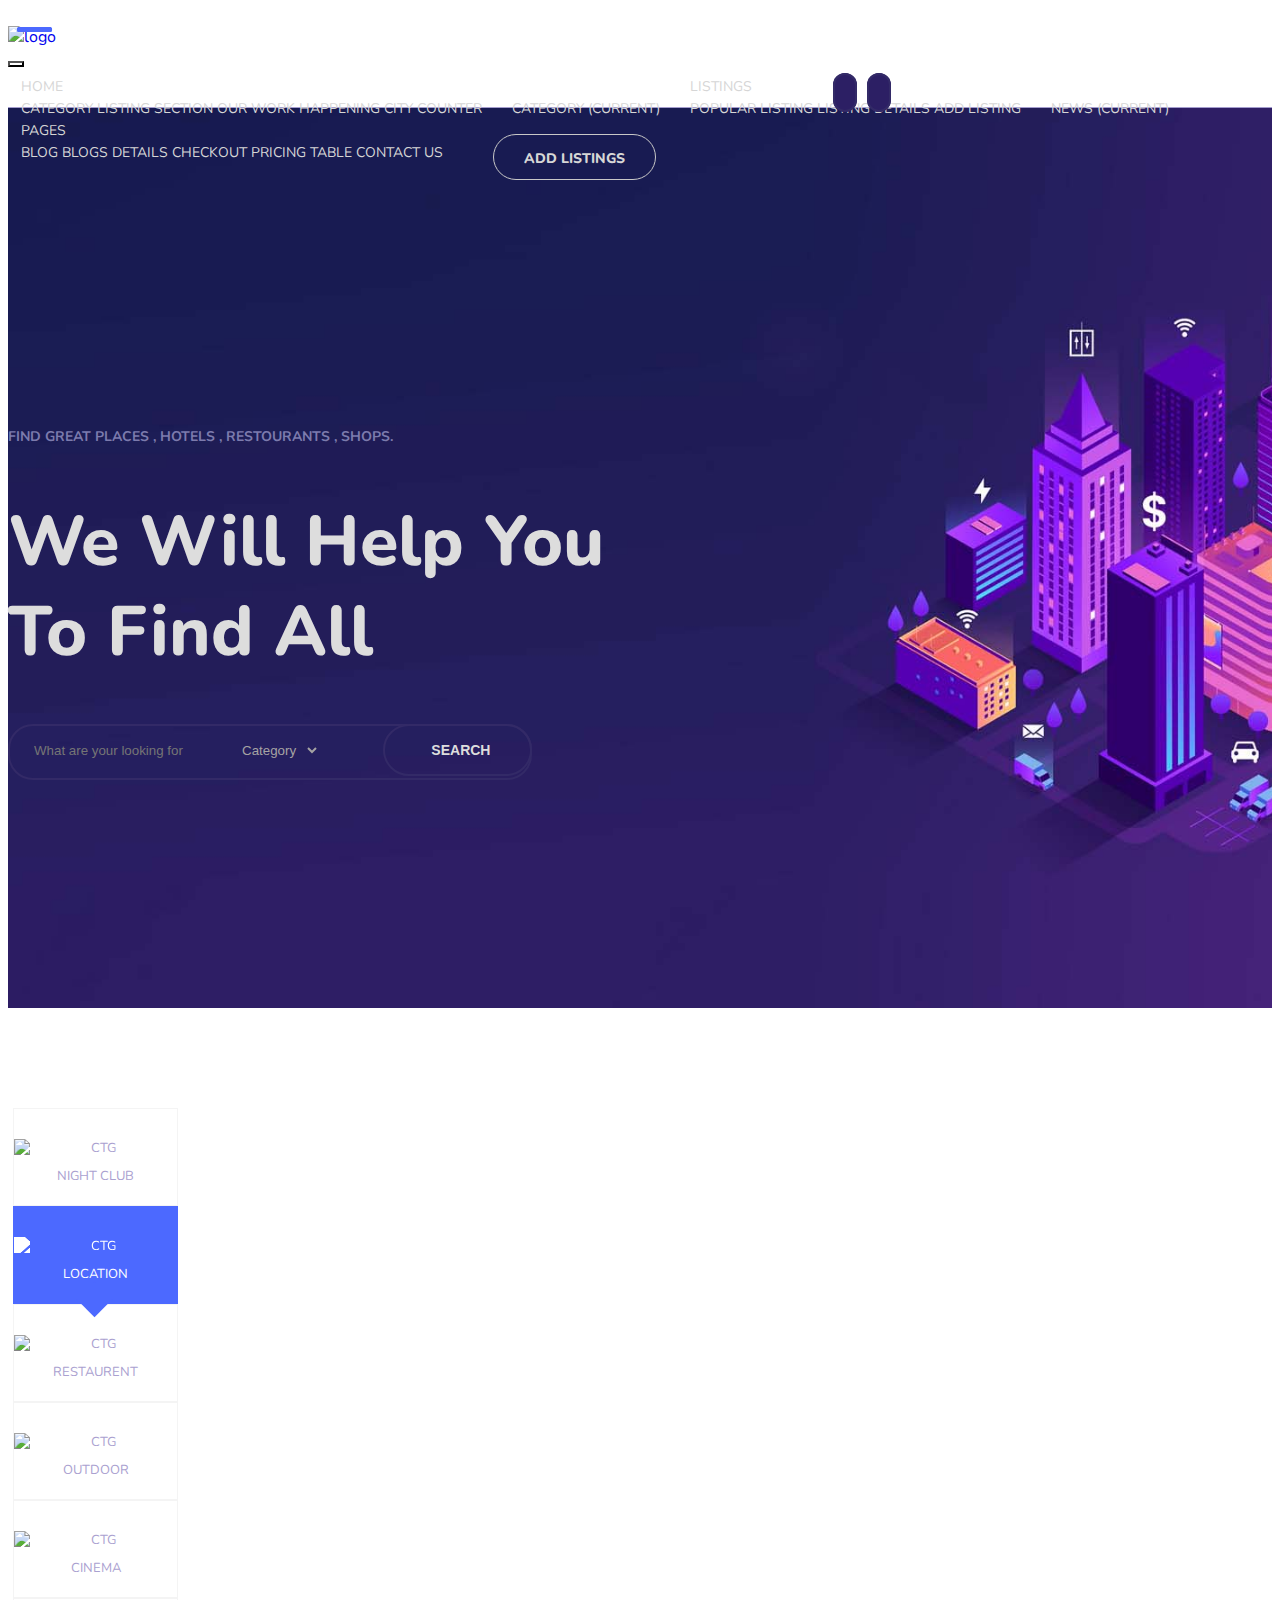
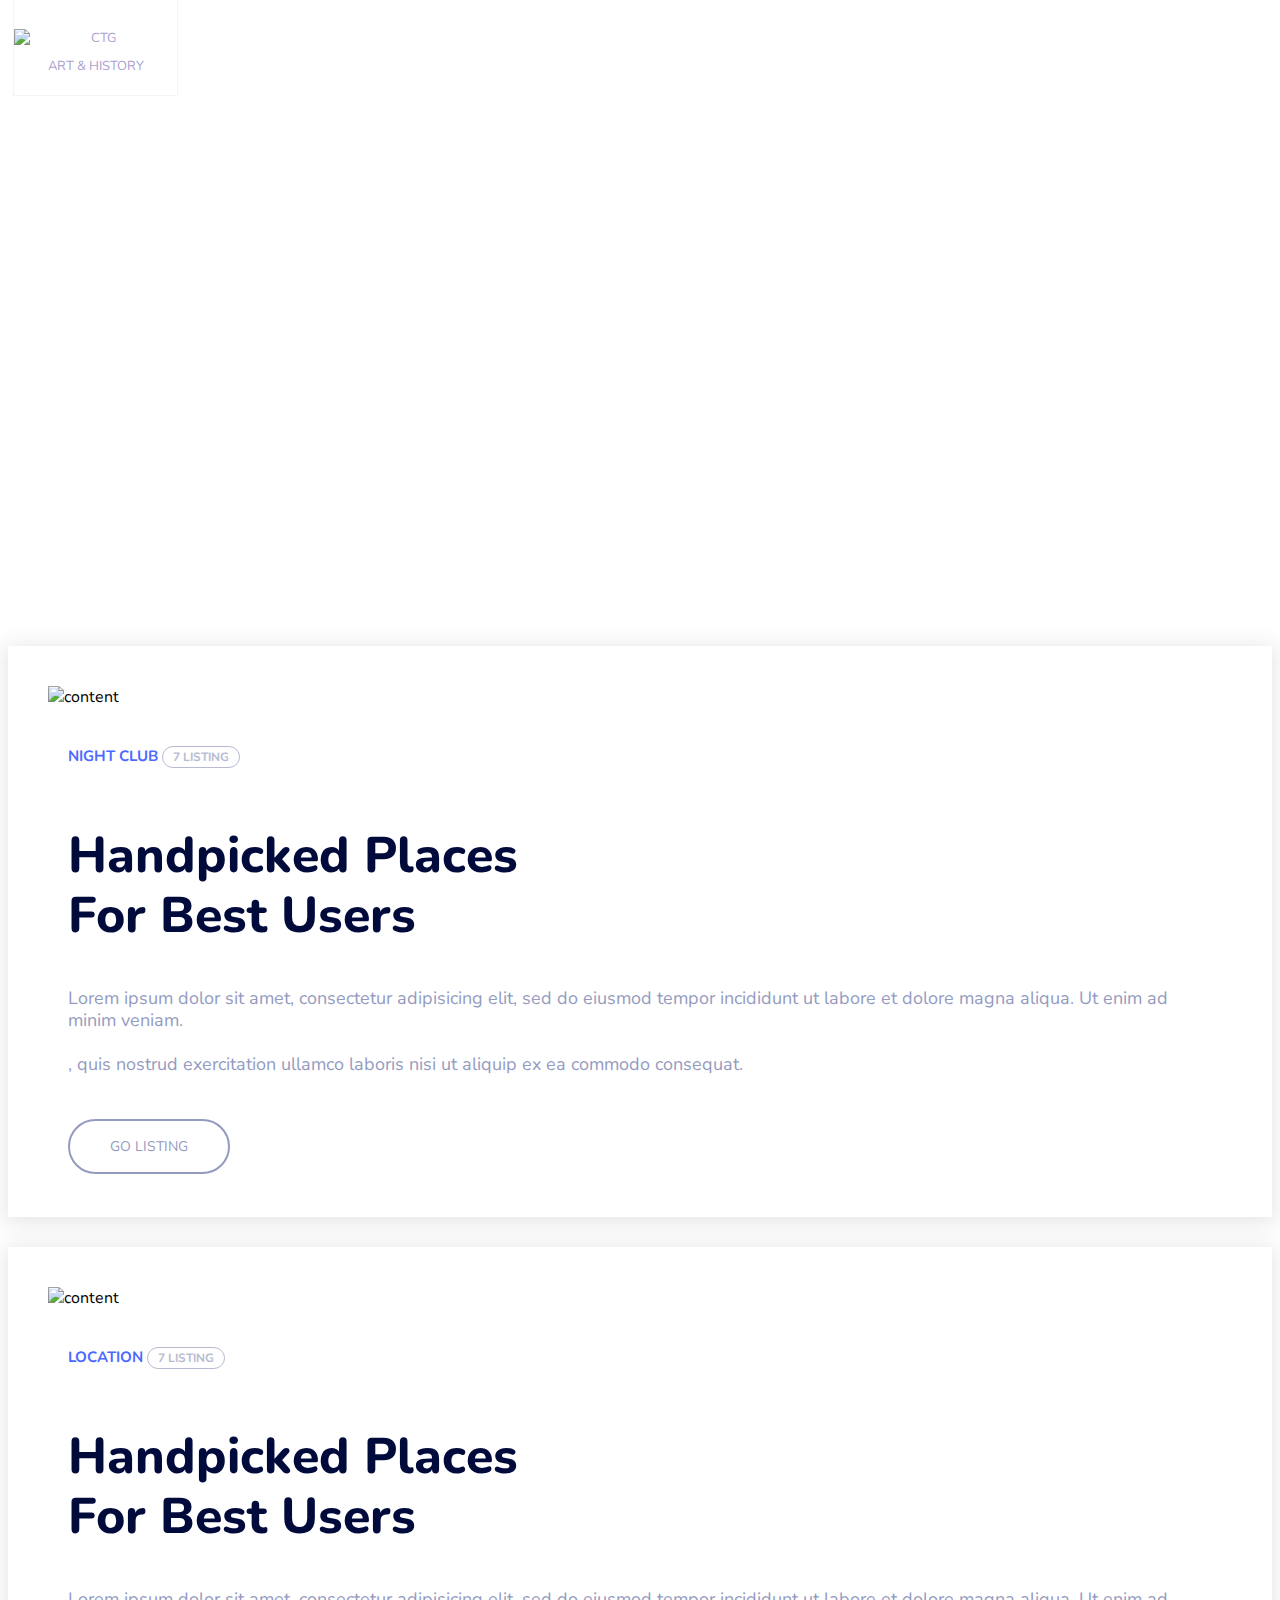
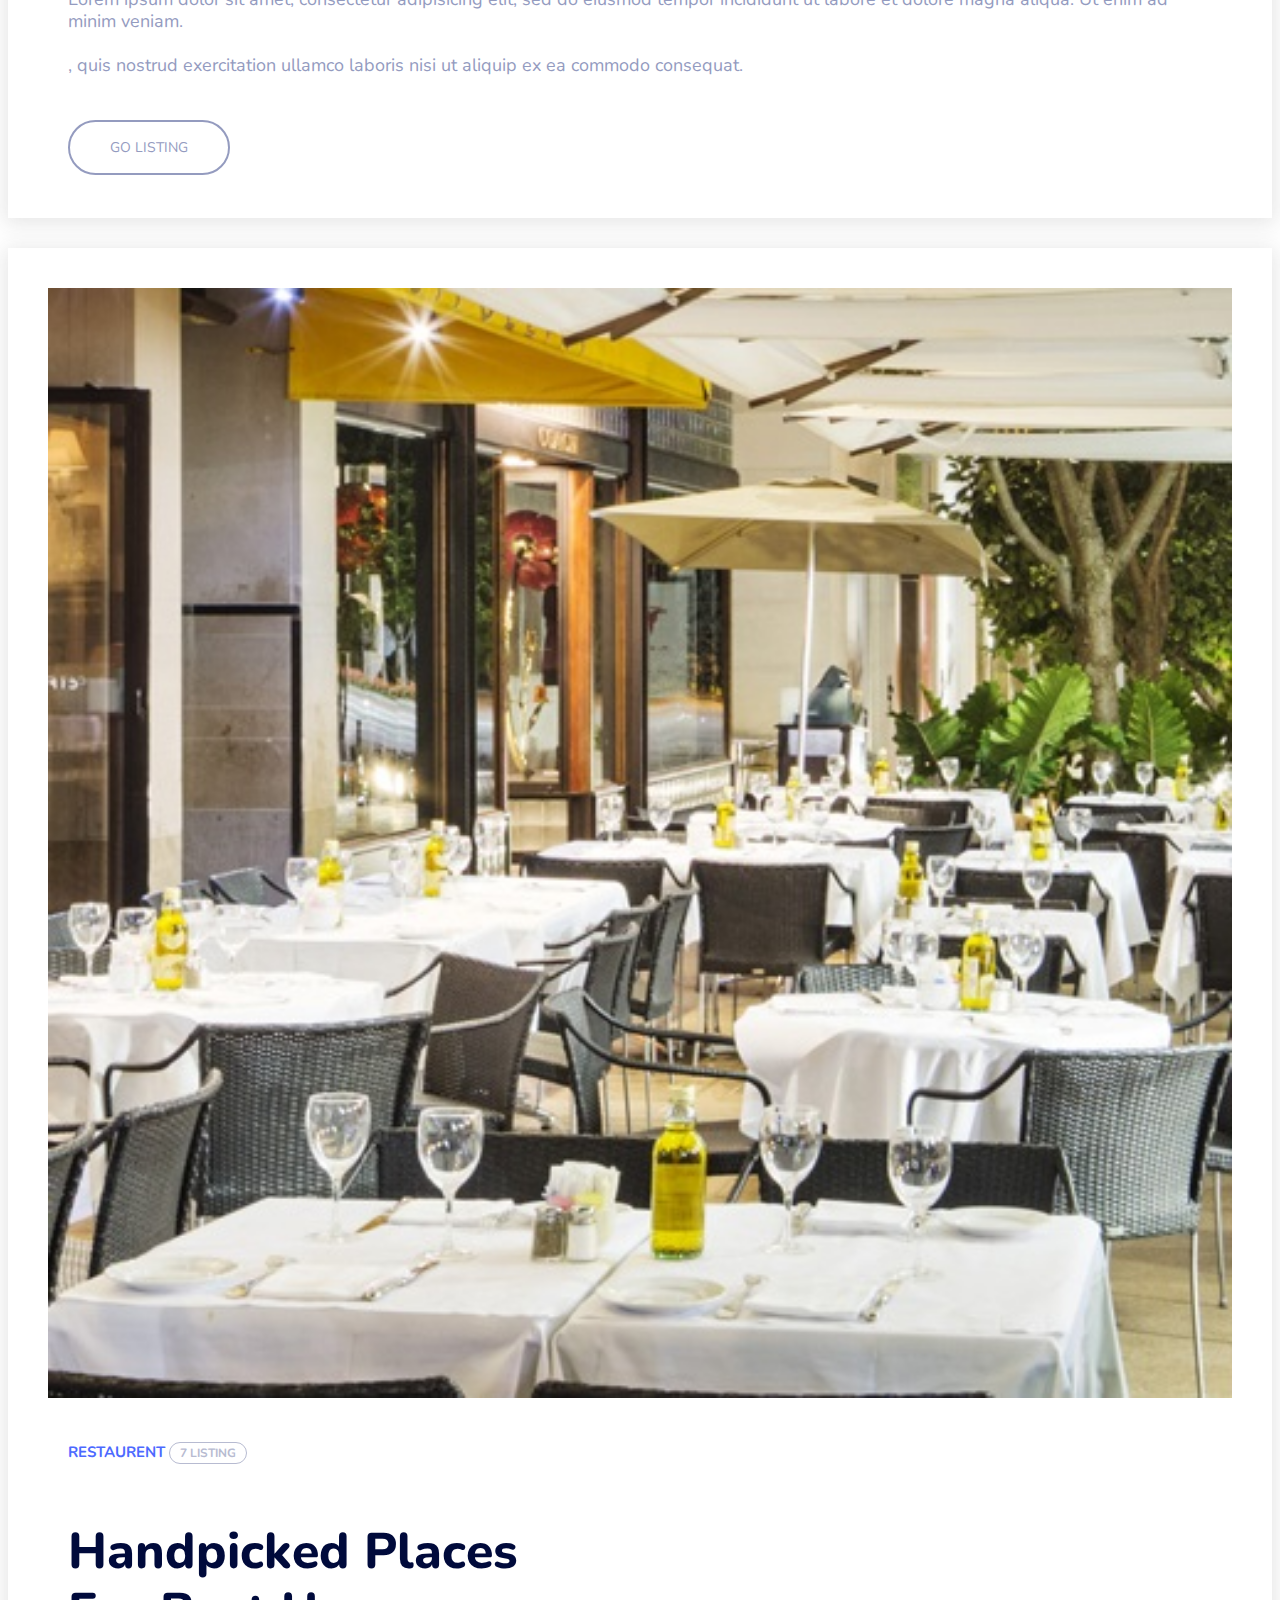
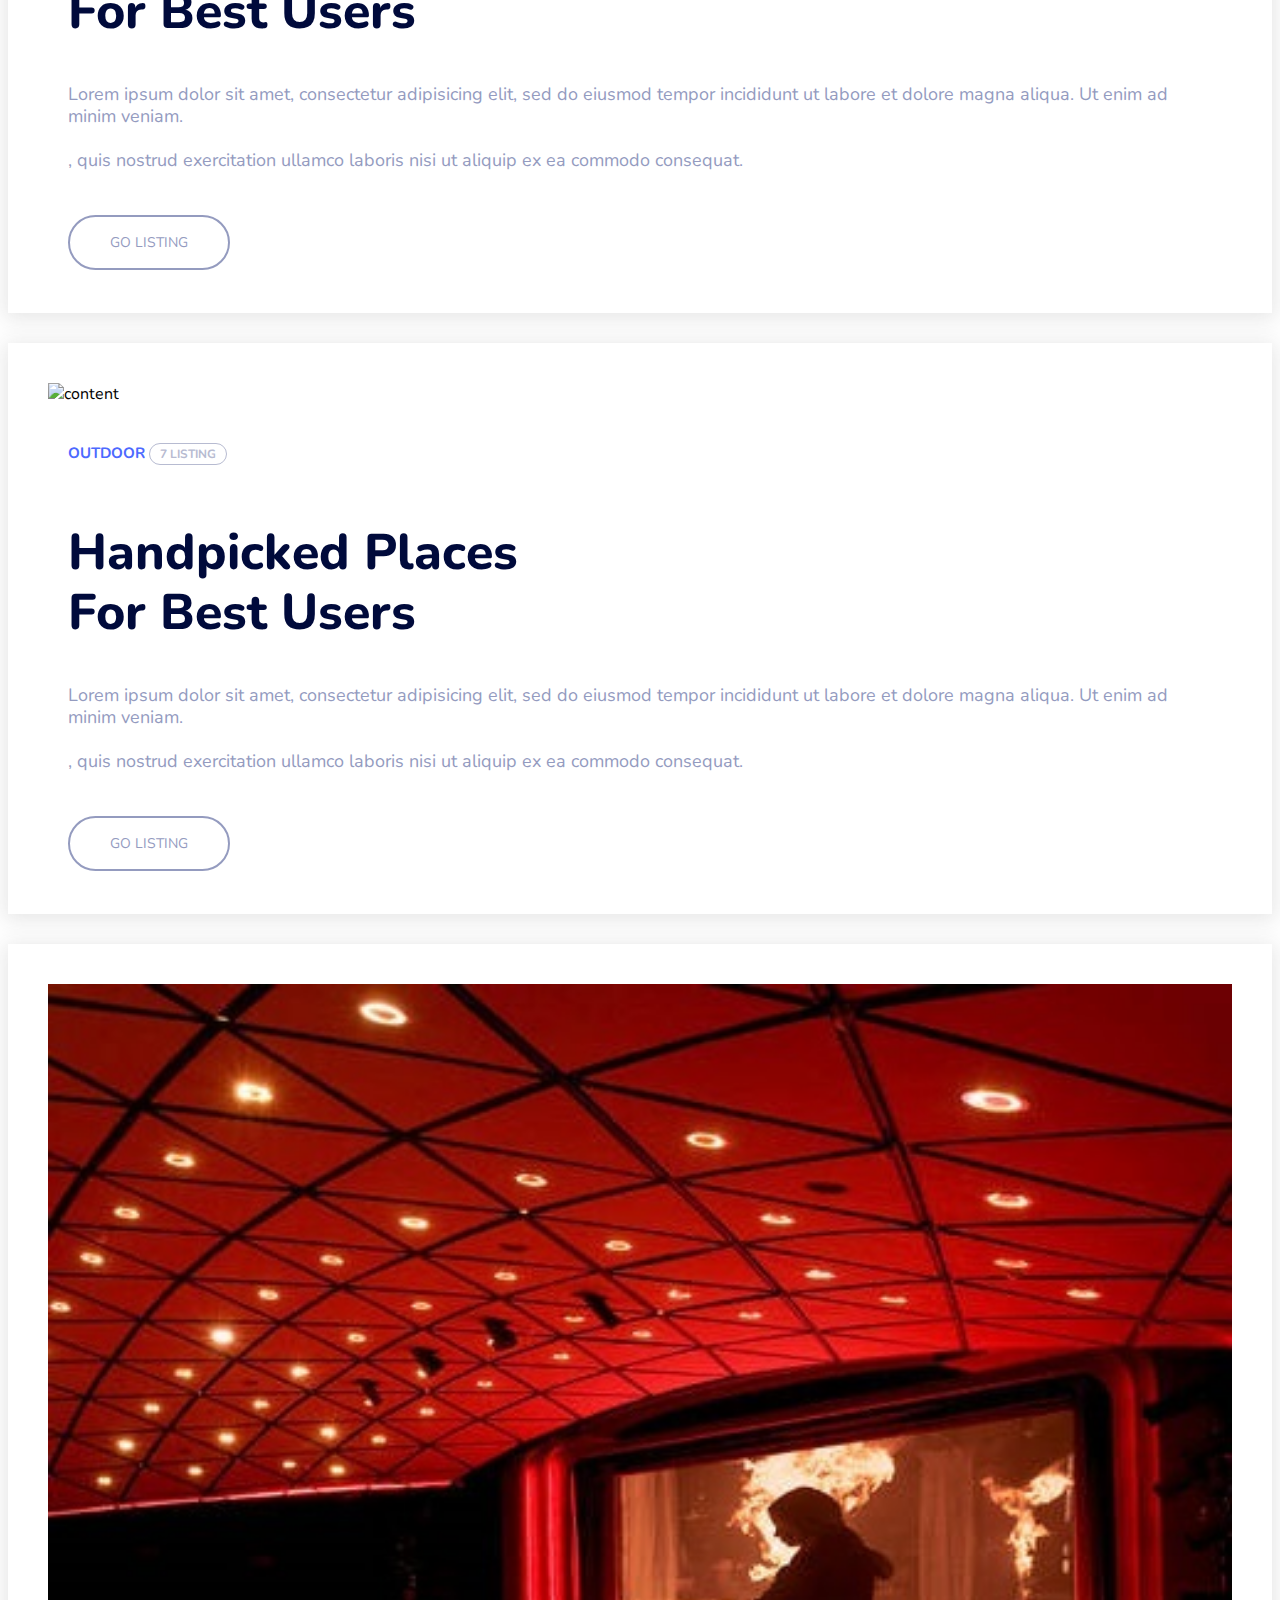
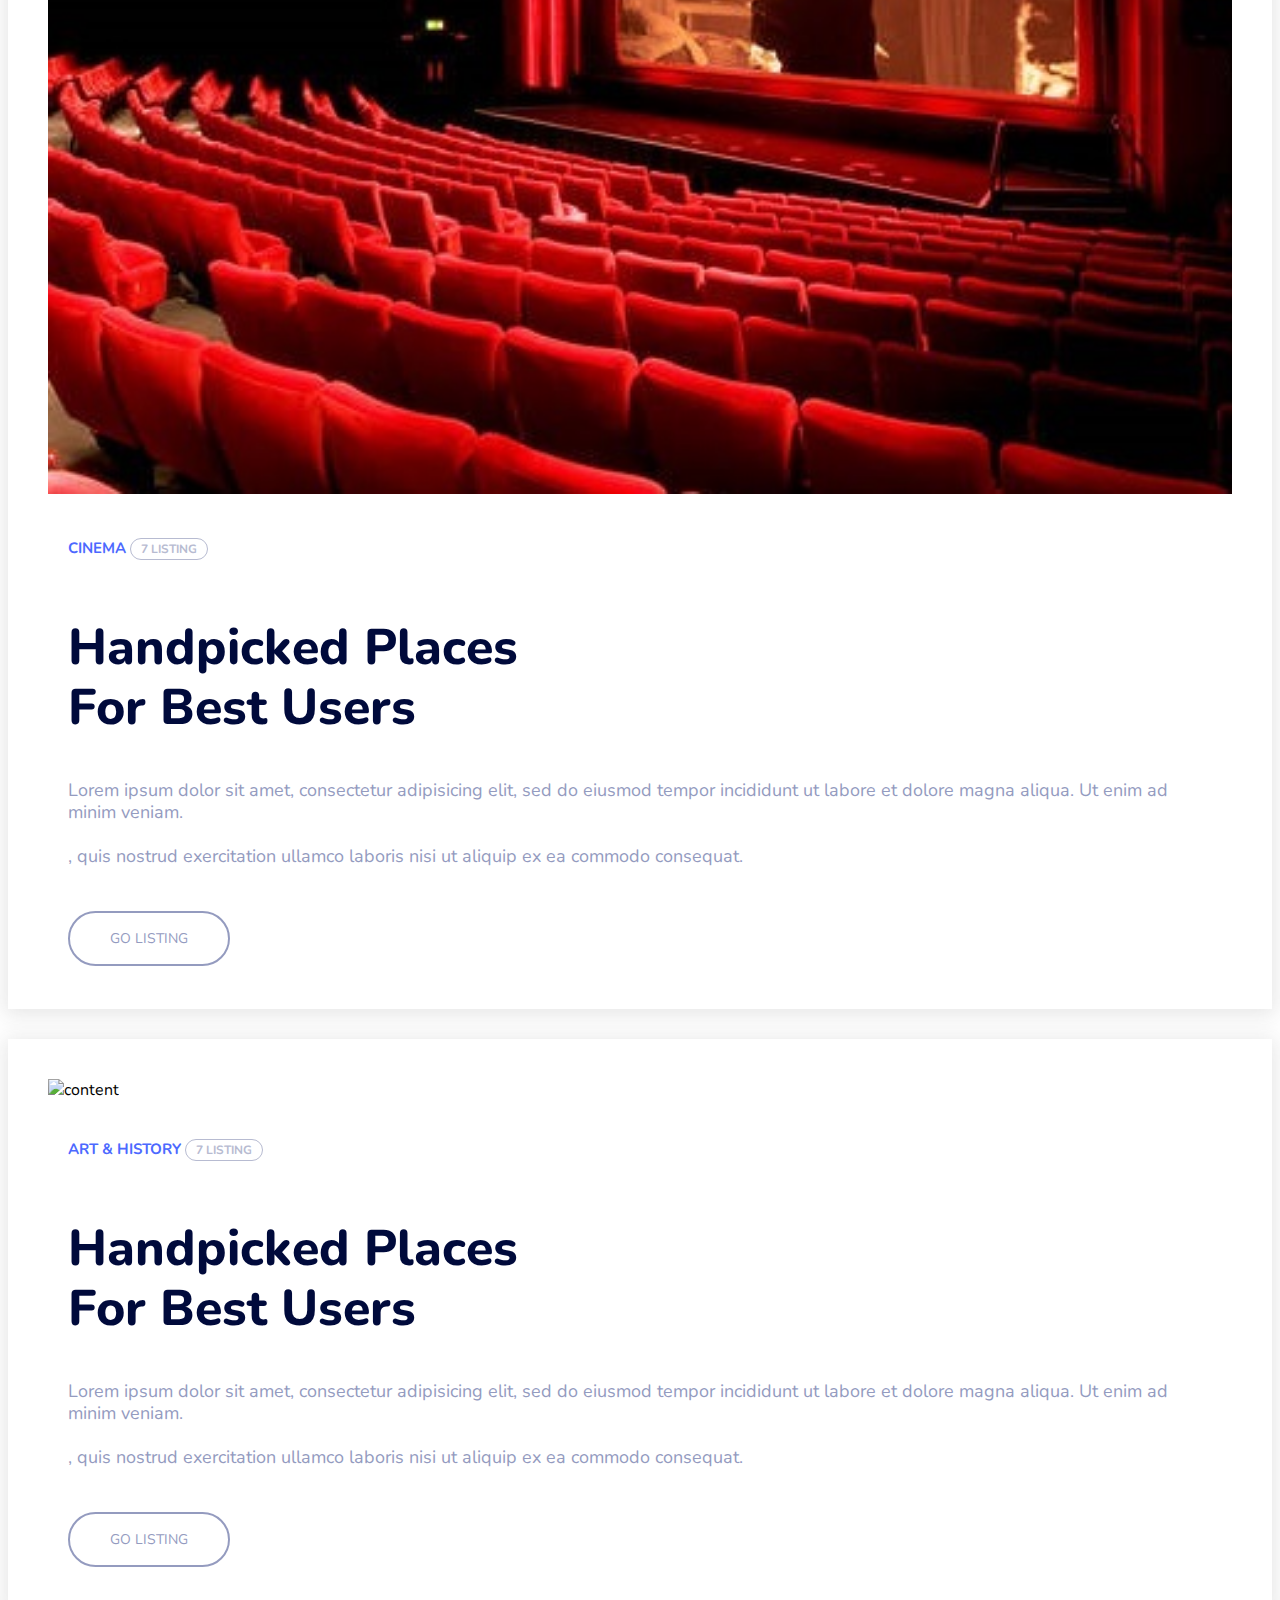
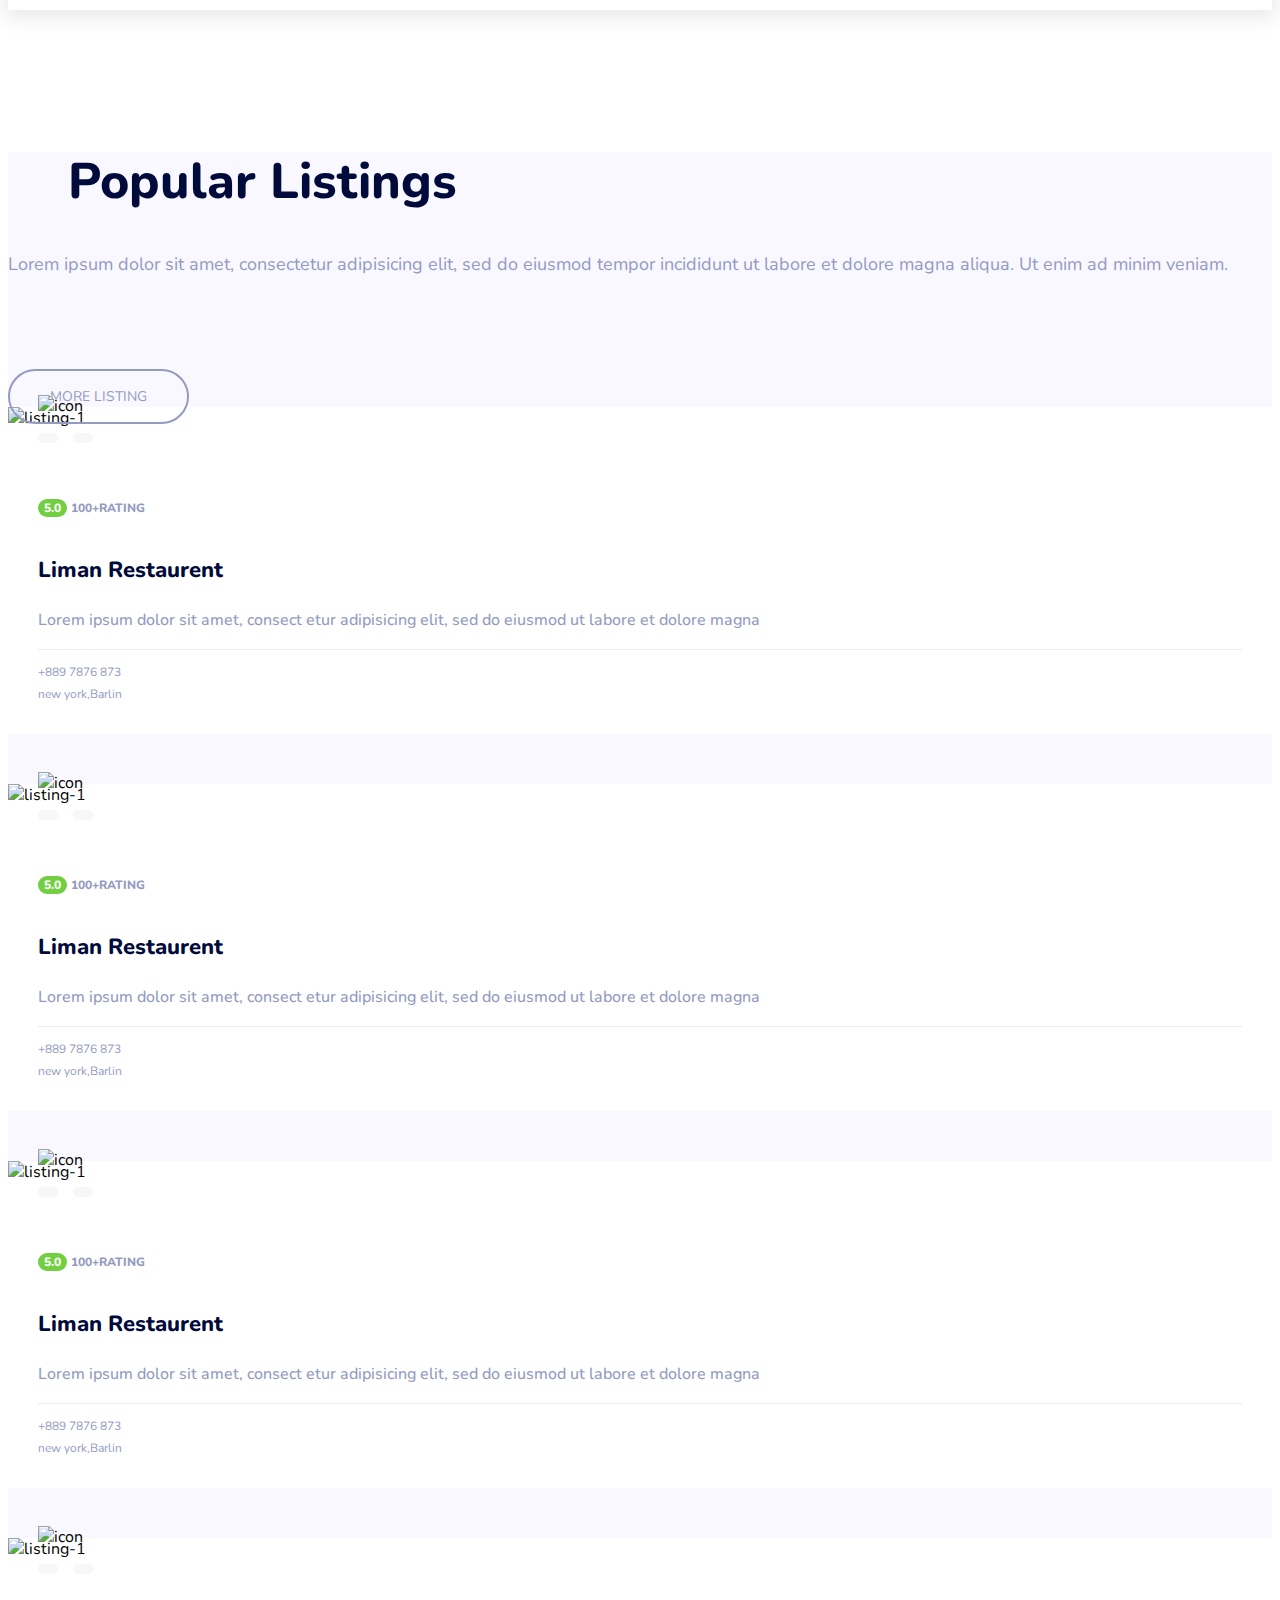
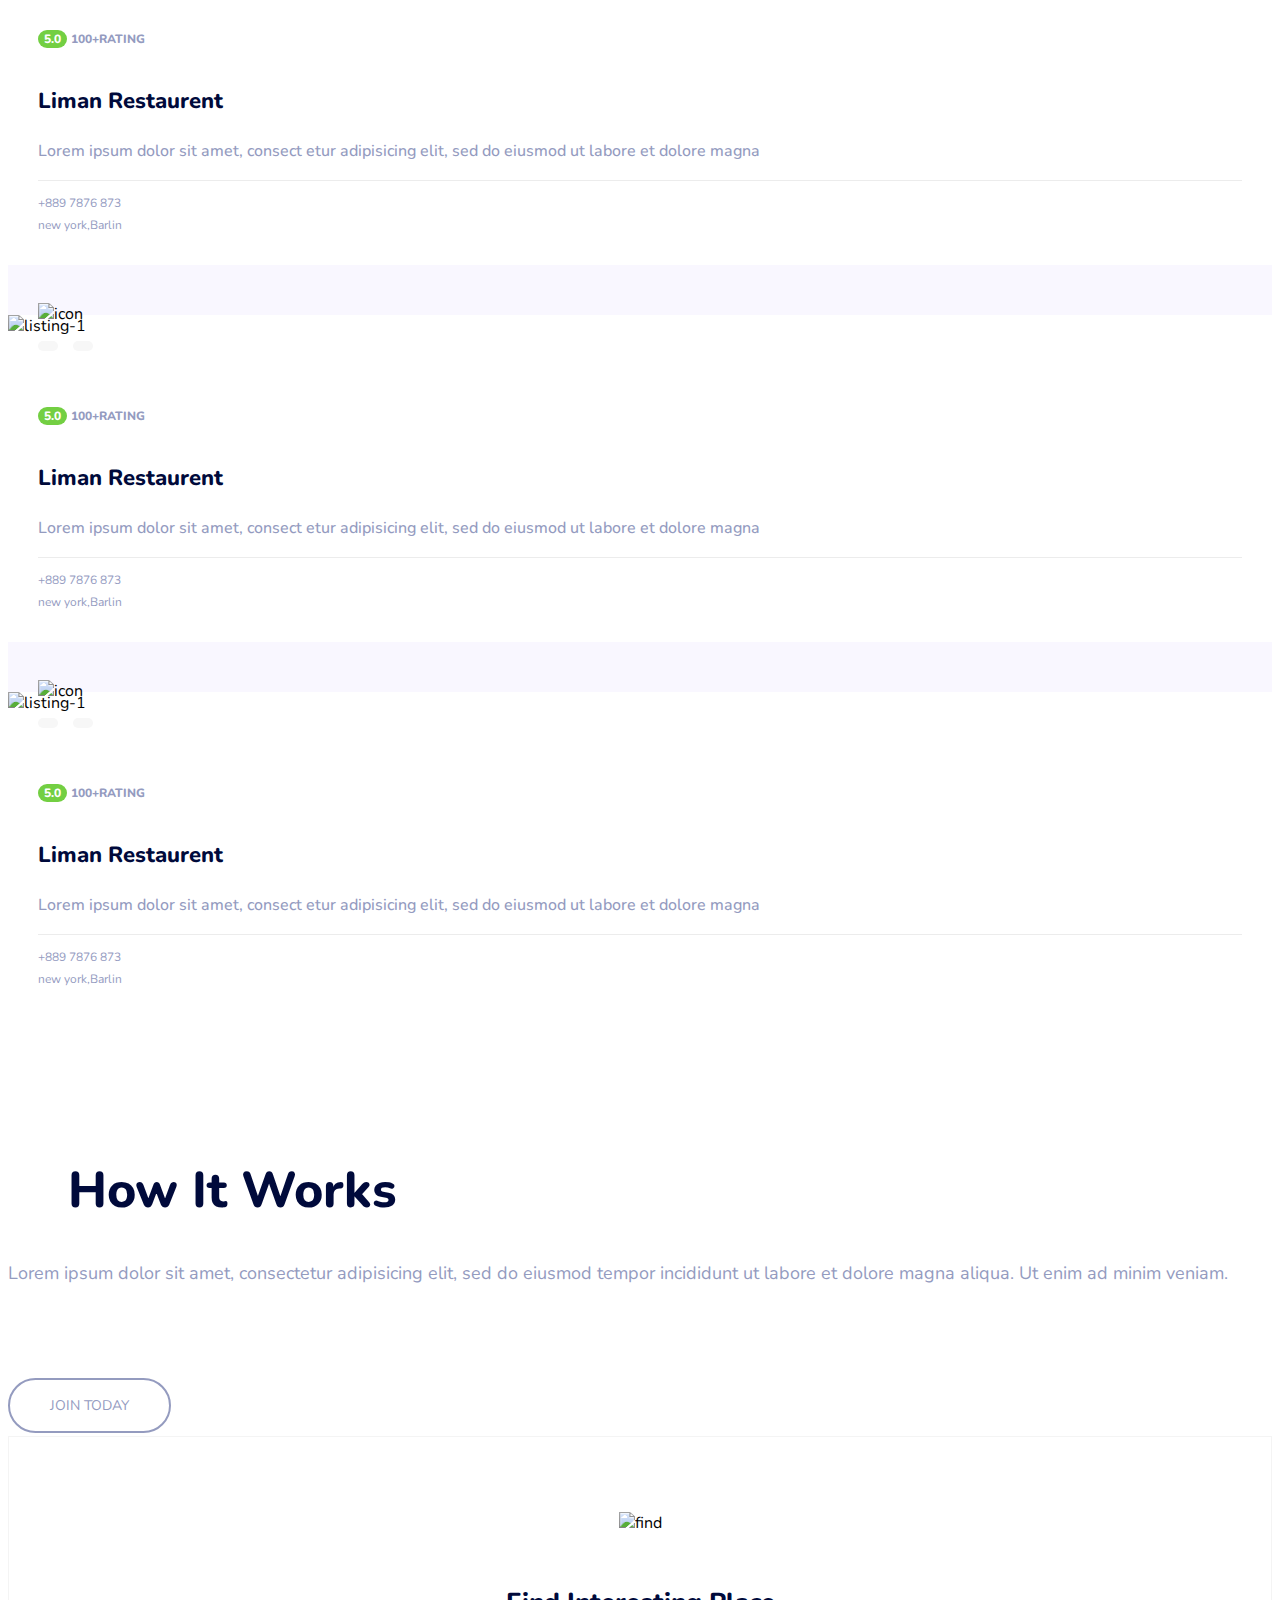
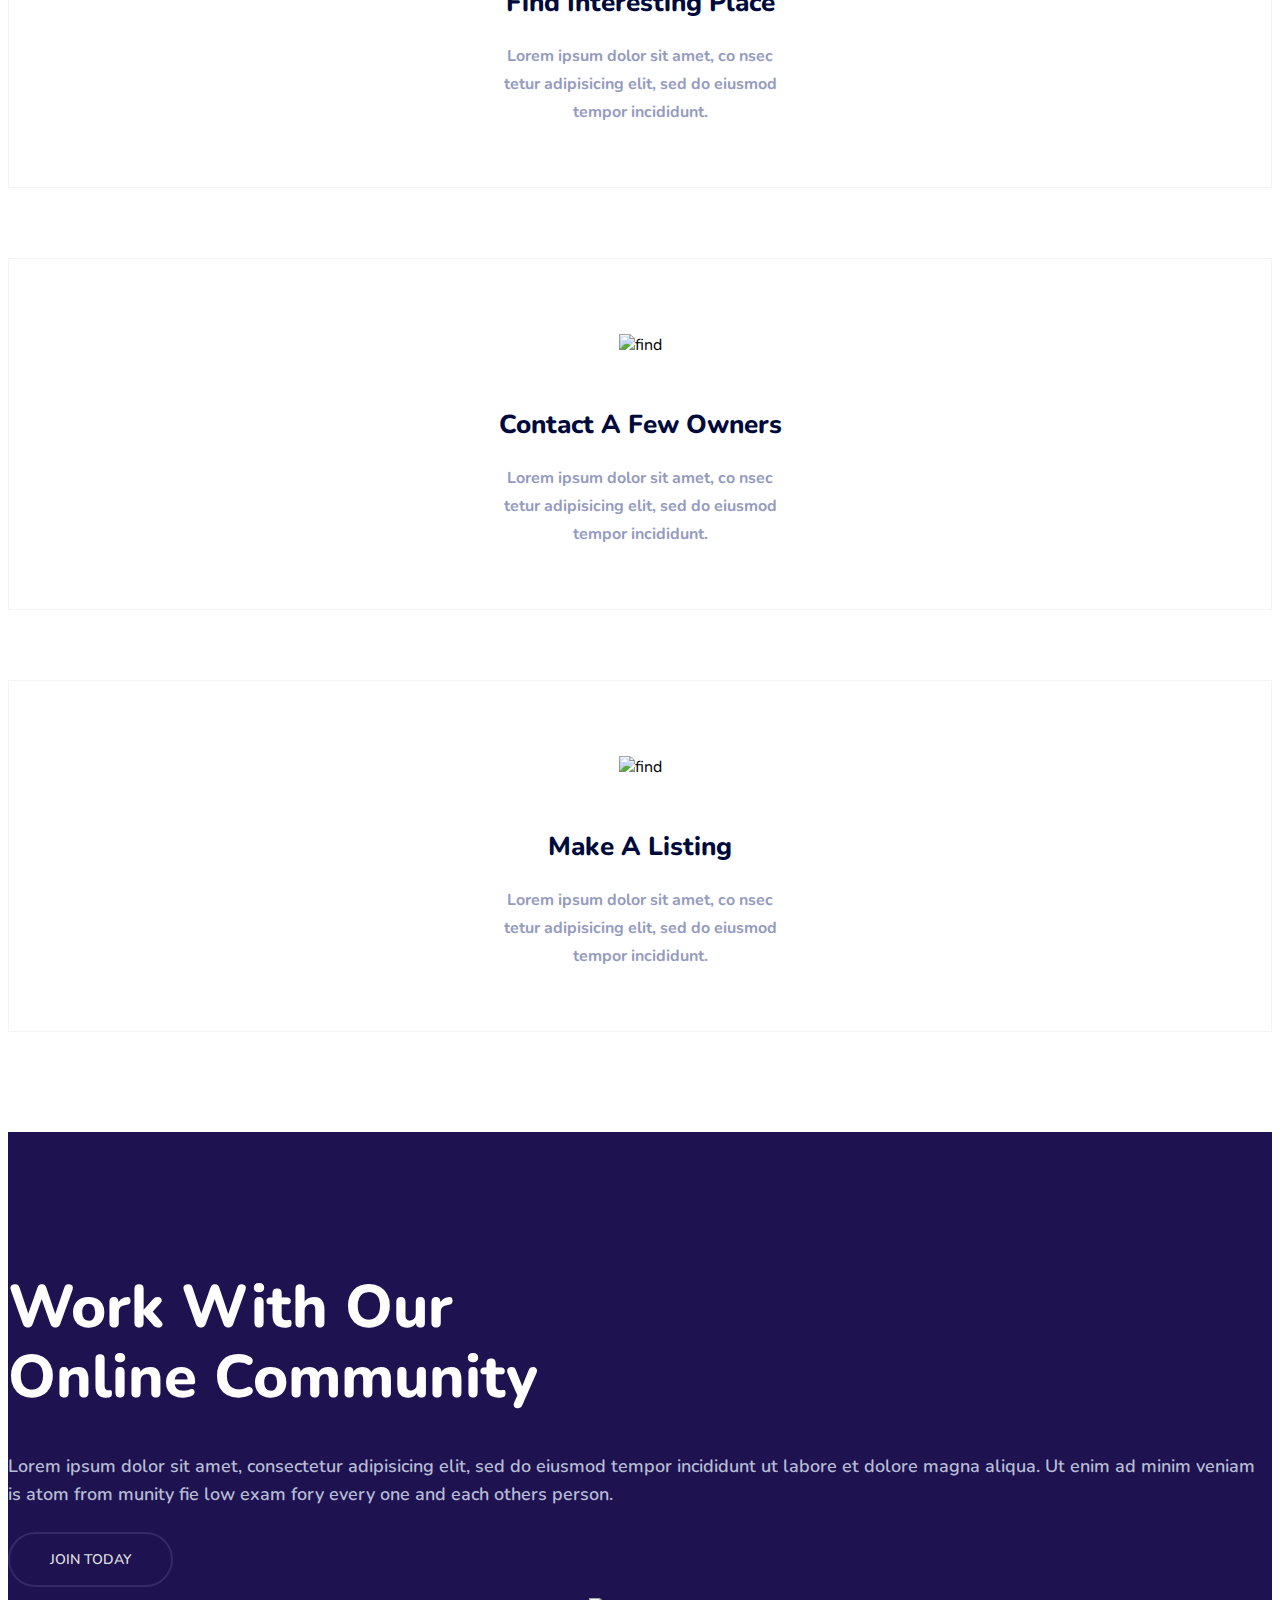
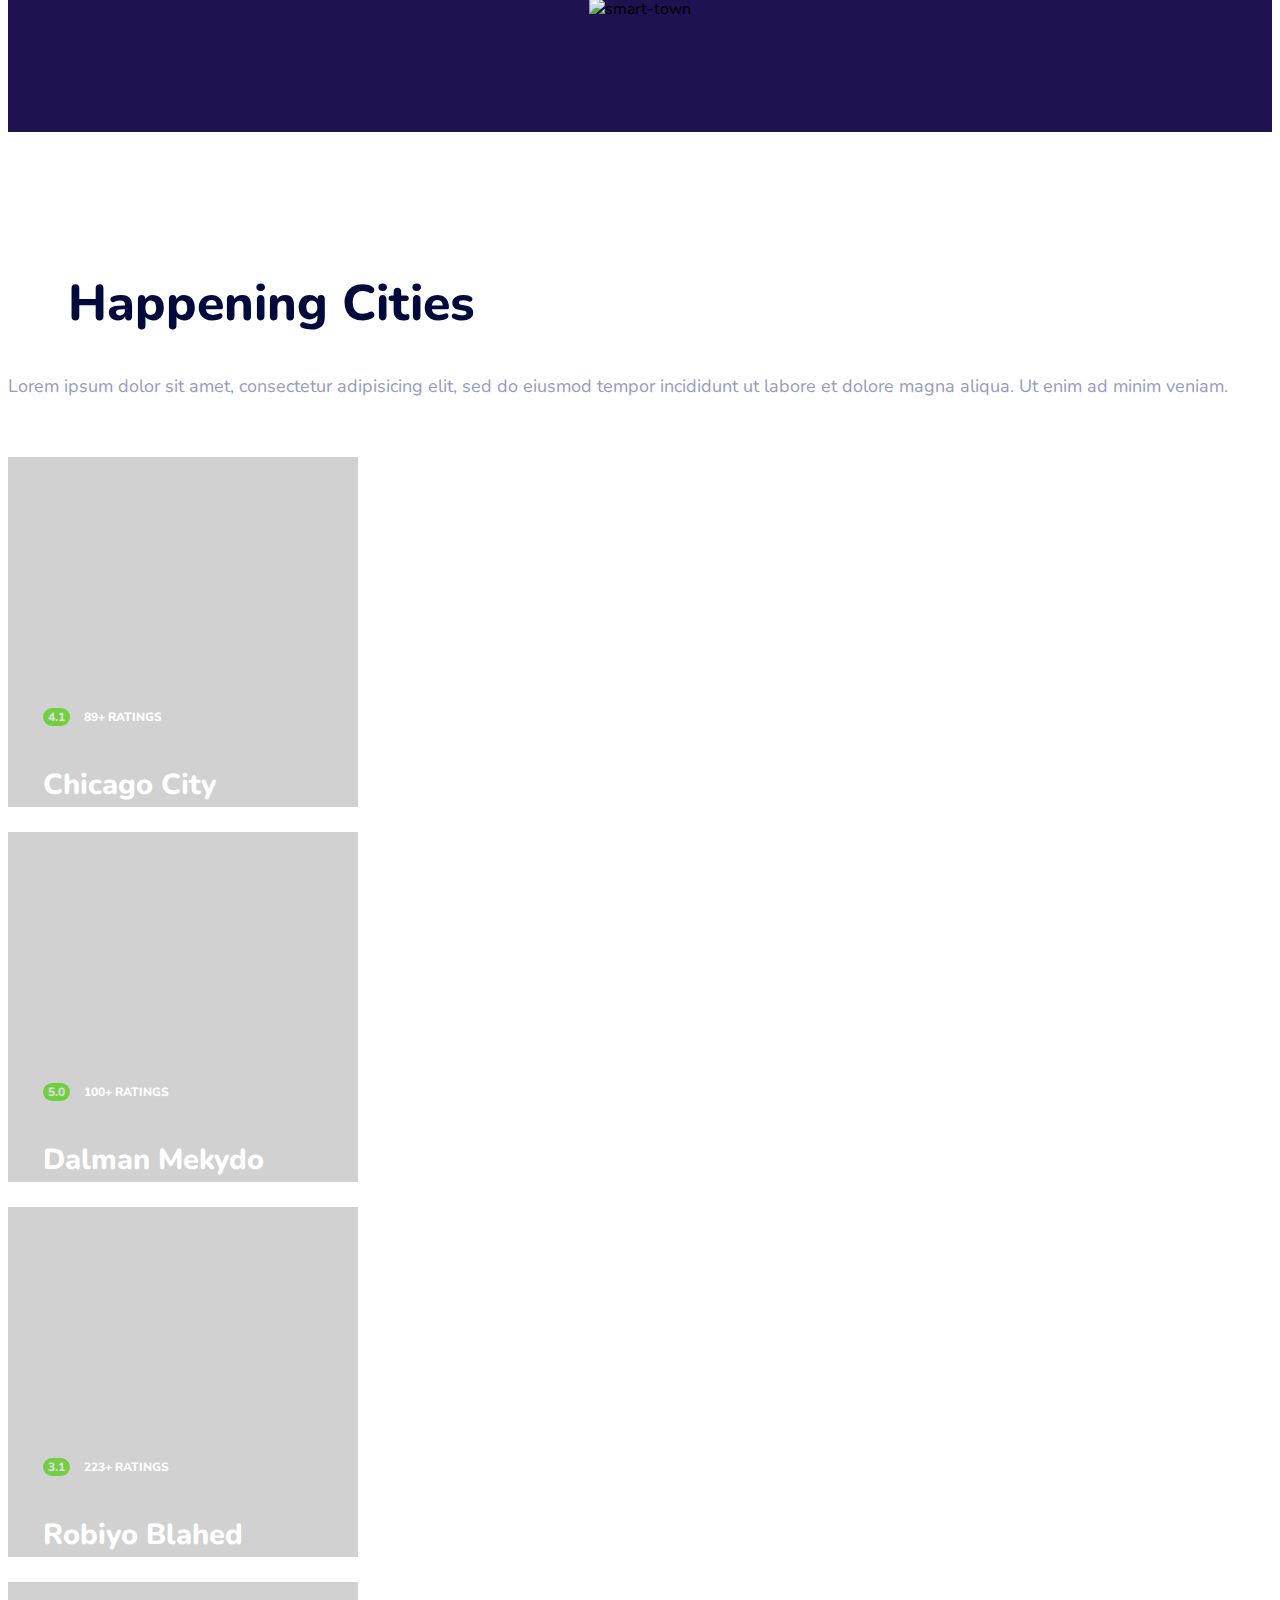
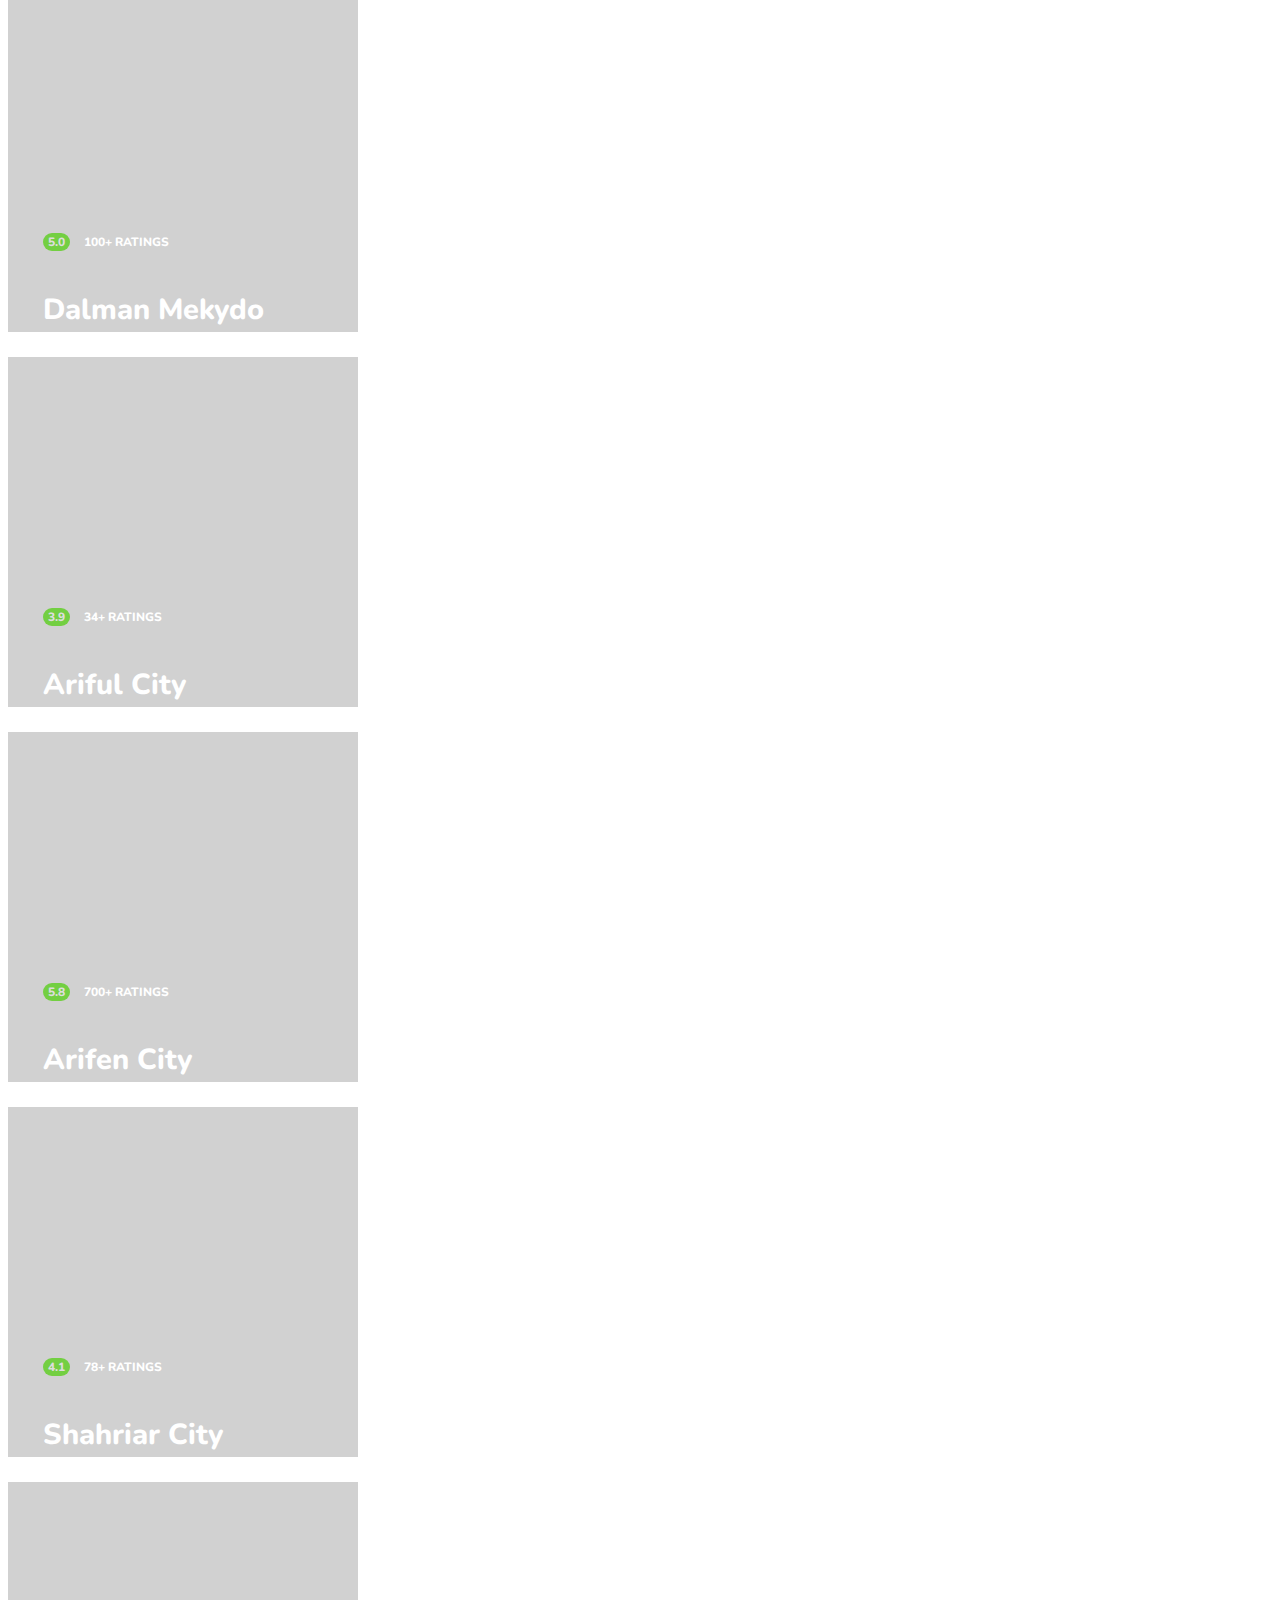
==== commit d89a7baf: "cetagory" ====
--- a/index.html
+++ b/index.html
@@ -98,13 +98,13 @@
                             <h1>We Will Help You <br> To Find All</h1>
                             <div class="home-input">
                                 <input type="text" placeholder="What are your looking for">
-                                <select id="#">
+                                <select id="#" class="categoryOption">
                                     <option value="">Category</option>
                                     <option value="">Category2</option>
                                     <option value="">Category3</option>
                                 </select>
                                 <button class="all-btn-css dflt-btn-2">
-                                    <i class="fas fa-search"></i>search
+                                    <i class="fas fa-search ctg-list"></i>search
                                 </button>
                             </div>
                         </div>
@@ -121,9 +121,10 @@
         
         <div class="container">
             <!-- ctg-list-start -->
+         <div id="carouselExampleIndicators" class="carousel slide" data-ride="carousel">
             <div class="ctg-list">
-                <div class="row">
-                    <div class="col-2 p-0">
+                <div class="row carousel-indicators ctg-find">
+                    <div class="col-2 p-0 active" data-target="#carouselExampleIndicators" data-slide-to="0">
                         <div class="ctg-btn">
                             <div class="ctg-item ctg-item-1">
                                 <img class="img-fluid" src="img/ctg-icon/01.png" alt="ctg">
@@ -131,7 +132,7 @@
                             </div>
                         </div>
                     </div>
-                    <div class="col-2 p-0">
+                    <div class="col-2 p-0" data-target="#carouselExampleIndicators" data-slide-to="1">
                         <div class="ctg-active add-delete ctg-btn">
                             <div class="ctg-item ctg-item-2">
                                 <img class="img-fluid" src="img/ctg-icon/02.png" alt="ctg">
@@ -139,7 +140,7 @@
                             </div>
                         </div>
                     </div>
-                    <div class="col-2 p-0">
+                    <div class="col-2 p-0" data-target="#carouselExampleIndicators" data-slide-to="2">
                         <div class="ctg-btn">
                             <div class="ctg-item ctg-item-3">
                                 <img class="img-fluid" src="img/ctg-icon/03.png" alt="ctg">
@@ -147,7 +148,7 @@
                             </div>
                         </div>
                     </div>
-                    <div class="col-2 p-0">
+                    <div class="col-2 p-0" data-target="#carouselExampleIndicators" data-slide-to="3">
                         <div class="ctg-btn">
                             <div class="ctg-item ctg-item-4">
                                 <img class="img-fluid" src="img/ctg-icon/04.png" alt="ctg">
@@ -155,7 +156,7 @@
                             </div>
                         </div>
                     </div>
-                    <div class="col-2 p-0">
+                    <div class="col-2 p-0" data-target="#carouselExampleIndicators" data-slide-to="4">
                         <div class="ctg-btn">
                             <div class="ctg-item ctg-item-5">
                                 <img class="img-fluid" src="img/ctg-icon/05.png" alt="ctg">
@@ -163,7 +164,7 @@
                             </div>
                         </div>
                     </div>
-                    <div class="col-2 p-0">
+                    <div class="col-2 p-0" data-target="#carouselExampleIndicators" data-slide-to="5">
                         <div class="ctg-btn">
                             <div class="ctg-item ctg-item-6">
                                 <img class="img-fluid" src="img/ctg-icon/06.png" alt="ctg">
@@ -173,51 +174,217 @@
                     </div>
                 </div> <!-- row-End -->
             </div> <!-- ctg-list-End -->
-
-            <!--======== ctg-content-start =======-->
-
-            <!-- ctg-content-1-start -->
-            <div class="ctg-content">
+            <!-- ================================================================================= -->
+           
+                <div class="carousel-inner">
+                  <div class="carousel-item active">
+                <!-- ctg-content-1-start -->
+                    <div class="ctg-content ctg-content-1">
+                        <div class="row">
+                            <div class="col-lg-6">
+                                <div class="ctg-content-left">
+                                    <img src="img/ctg-icon/ctg-bg-01.jpg" class="img-fluid" alt="content">
+                                </div>
+                            </div>
+                            <div class="col-lg-6">
+                                <div class="ctg-content-right">
+                                    <div class="ctg-location">
+                                        <a href="#">
+                                            <p>NIGHT CLUB</p>
+                                        </a>
+                                        <a href="#">
+                                            <span>7 listing</span>
+                                        </a>
+                                    </div>
+                                    <div class="content-title">
+                                        <h2>Handpicked Places <br> For Best Users</h2>
+                                        <p>Lorem ipsum dolor sit amet, consectetur adipisicing elit, sed do eiusmod tempor
+                                            incididunt ut labore et dolore magna aliqua. Ut enim ad minim veniam. <br> <br>
+                                            , quis nostrud exercitation ullamco laboris nisi ut aliquip ex ea commodo consequat.
+                                        </p>
+                                        <a class="all-btn-css dflt-btn">go listing</a>
+                                    </div>
+                                </div>
+                            </div>
+                        </div>
+                    </div> <!-- ctg-content-1-end -->
+                  </div>
+                  <div class="carousel-item">
+                     <!-- ctg-content-2-start -->
+                     <div class="ctg-content ctg-content-4">
+                        <div class="row">
+                            <div class="col-lg-6">
+                                <div class="ctg-content-left">
+                                    <img src="img/ctg-icon/ctg-bg-03.jpg" class="img-fluid" alt="content">
+                                </div>
+                            </div>
+                            <div class="col-lg-6">
+                                <div class="ctg-content-right">
+                                    <div class="ctg-location">
+                                        <a href="#">
+                                            <p>location</p>
+                                        </a>
+                                        <a href="#">
+                                            <span>7 listing</span>
+                                        </a>
+                                    </div>
+                                    <div class="content-title">
+                                        <h2>Handpicked Places <br> For Best Users</h2>
+                                        <p>Lorem ipsum dolor sit amet, consectetur adipisicing elit, sed do eiusmod tempor
+                                            incididunt ut labore et dolore magna aliqua. Ut enim ad minim veniam. <br> <br>
+                                            , quis nostrud exercitation ullamco laboris nisi ut aliquip ex ea commodo consequat.
+                                        </p>
+                                        <a class="all-btn-css dflt-btn">go listing</a>
+                                    </div>
+                                </div>
+                            </div>
+                        </div>
+                    </div> <!-- ctg-content-2-end -->
+        
+                  </div>
+                  <div class="carousel-item">
+                     <!-- ctg-content-3-start-->
+                     <div class="ctg-content ctg-content-4">
+                        <div class="row">
+                            <div class="col-lg-6">
+                                <div class="ctg-content-left">
+                                    <img src="img/ctg-icon/ctg-bg-05.jpg" class="img-fluid" alt="content">
+                                </div>
+                            </div>
+                            <div class="col-lg-6">
+                                <div class="ctg-content-right">
+                                    <div class="ctg-location">
+                                        <a href="#">
+                                            <p>RESTAURENT</p>
+                                        </a>
+                                        <a href="#">
+                                            <span>7 listing</span>
+                                        </a>
+                                    </div>
+                                    <div class="content-title">
+                                        <h2>Handpicked Places <br> For Best Users</h2>
+                                        <p>Lorem ipsum dolor sit amet, consectetur adipisicing elit, sed do eiusmod tempor
+                                            incididunt ut labore et dolore magna aliqua. Ut enim ad minim veniam. <br> <br>
+                                            , quis nostrud exercitation ullamco laboris nisi ut aliquip ex ea commodo consequat.
+                                        </p>
+                                        <a class="all-btn-css dflt-btn">go listing</a>
+                                    </div>
+                                </div>
+                            </div>
+                        </div>
+                    </div> <!-- ctg-content-3-end -->
+
+                  </div>
+                  
+                  
+                  <div class="carousel-item">
+                        <!-- ctg-content-4-start -->
+            <div class="ctg-content ctg-content-2">
                 <div class="row">
                     <div class="col-lg-6">
                         <div class="ctg-content-left">
-                            <img class="img-fluid" src="img/ctg-icon/ctg-bg-01.jpg" alt="content">
+                            <img src="img/ctg-icon/ctg-bg-02.jpg" class="img-fluid" alt="content">
                         </div>
                     </div>
                     <div class="col-lg-6">
                         <div class="ctg-content-right">
                             <div class="ctg-location">
-                                <div class="row">
-                                    <div class="col col-sm-2 ml-3 p-0">
-                                        <a href="#">
-                                            <p>location</p>
-                                        </a>
-                                    </div>
-                                    <div class="col col-sm-4 m-0 p-0">
-                                        <a href="#">
-                                            <span>7 listing</span>
-                                        </a>
-                                    </div>
-                                </div>
-                            </div>
-                            <div class="content-title" >
+                                <a href="#">
+                                    <p>OUTDOOR</p>
+                                </a>
+                                <a href="#">
+                                    <span>7 listing</span>
+                                </a>
+                            </div>
+                            <div class="content-title">
                                 <h2>Handpicked Places <br> For Best Users</h2>
                                 <p>Lorem ipsum dolor sit amet, consectetur adipisicing elit, sed do eiusmod tempor
                                     incididunt ut labore et dolore magna aliqua. Ut enim ad minim veniam. <br> <br>
                                     , quis nostrud exercitation ullamco laboris nisi ut aliquip ex ea commodo consequat.
                                 </p>
-                                <a href='#' class="all-btn-css dflt-btn">go listing</a>
+                                <a class="all-btn-css dflt-btn">go listing</a>
                             </div>
                         </div>
                     </div>
                 </div>
-            </div> <!-- ctg-content-1-end -->
+            </div> <!-- ctg-content-4-end -->
+
+                  </div>
+                  
+                  <div class="carousel-item">
+                      <!-- ctg-content-5-start -->
+                      <div class="ctg-content ctg-content-3">
+                        <div class="row">
+                            <div class="col-lg-6">
+                                <div class="ctg-content-left">
+                                    <img src="img/ctg-icon/ctg-bg-06.jpg" class="img-fluid" alt="content">
+                                </div>
+                            </div>
+                            <div class="col-lg-6">
+                                <div class="ctg-content-right">
+                                    <div class="ctg-location">
+                                        <a href="#">
+                                            <p>CINEMA</p>
+                                        </a>
+                                        <a href="#">
+                                            <span>7 listing</span>
+                                        </a>
+                                    </div>
+                                    <div class="content-title">
+                                        <h2>Handpicked Places <br> For Best Users</h2>
+                                        <p>Lorem ipsum dolor sit amet, consectetur adipisicing elit, sed do eiusmod tempor
+                                            incididunt ut labore et dolore magna aliqua. Ut enim ad minim veniam. <br> <br>
+                                            , quis nostrud exercitation ullamco laboris nisi ut aliquip ex ea commodo consequat.
+                                        </p>
+                                        <a class="all-btn-css dflt-btn">go listing</a>
+                                    </div>
+                                </div>
+                            </div>
+                        </div>
+                    </div> <!-- ctg-content-5-end -->
+
+
+                  </div><div class="carousel-item">
+                    <div class="ctg-content ctg-content-3">
+                        <div class="row">
+                            <div class="col-lg-6">
+                                <div class="ctg-content-left">
+                                    <img src="img/ctg-icon/ctg-bg-04.jpg" class="img-fluid" alt="content">
+                                </div>
+                            </div>
+                            <div class="col-lg-6">
+                                <div class="ctg-content-right">
+                                    <div class="ctg-location">
+                                        <a href="#">
+                                            <p>ART & HISTORY</p>
+                                        </a>
+                                        <a href="#">
+                                            <span>7 listing</span>
+                                        </a>
+                                    </div>
+                                    <div class="content-title">
+                                        <h2>Handpicked Places <br> For Best Users</h2>
+                                        <p>Lorem ipsum dolor sit amet, consectetur adipisicing elit, sed do eiusmod tempor
+                                            incididunt ut labore et dolore magna aliqua. Ut enim ad minim veniam. <br> <br>
+                                            , quis nostrud exercitation ullamco laboris nisi ut aliquip ex ea commodo consequat.
+                                        </p>
+                                        <a class="all-btn-css dflt-btn">go listing</a>
+                                    </div>
+                                </div>
+                            </div>
+                        </div>
+                    </div> <!-- ctg-content-6-end -->
+                  </div>
+                </div>
+              </div>
+            <!-- ================================================================================= -->
+
         </div> <!-- container-End -->
     </section>
     <!--*!================= 03-Category-Section-End =================-->
 
     <!--*!============== 04-Popular-listing-section-start=============-->
-    <section class="listing-section section-padding" id="listing-section">
+    <section class="listing-section" id="listing-section">
         <div class="container">
             <div class="content-title">
                 <div class="row">
@@ -245,8 +412,8 @@
                                         <div class="col-2 col-lg-5">
                                             <img src="img/listing/a1.png" alt="icon">
                                         </div>
-                                        <div class="col-4 col-lg-5 offset-6 offset-lg-2 p-0">
-                                            <p><i class="fas fa-search-plus"></i></p>
+                                        <div class="col-4 col-lg-5 offset-6 offset-lg-2   p-0">
+                                            <p><i class="fas fa-search-plus "></i></p>
                                             <p class="love-react"><i class="fas fa-heart"></i></p>
                                         </div>
                                     </div>
@@ -645,7 +812,7 @@
                 </div>
             </div>
             <!--Section-title-End-->
-            <div class="happening-item-wrap">
+            <div class="happening-item-wrap display">
                 <div class="row multiple-items">
                     <div class="col-lg-4 col-6">
                         <!-- Happening-item-1-Start -->
@@ -874,14 +1041,258 @@
                         </div>
                     </div> <!-- Happening-item-8-End -->
                 </div> <!-- Row-End -->
-            </div> <!-- Happening-item-wrap-End -->
-        </div> <!-- Container-End -->
-    </section> <!-- Section-End -->
+            </div>
+            <!-- ============================================================================================================================= -->
+
+            <div class="happening-item-wrap displays ">
+                <div class="row multiple-item ">
+                    <div class="col-12 ">
+                        <!-- Happening-item-1-Start -->
+                        <div class="happening-item happening-item-1 ">
+                            <div class="happening-content">
+                                <a href="#">
+                                    <span>4.1</span>
+                                    <p>89+ ratings</p>
+                                </a>
+                                <a href="#">
+                                    <h3>chicago city</h3>
+                                </a>
+                                <div class="item-contact">
+                                    <div class="row">
+                                        <div class="col-6 p-0">
+                                            <a href="#">
+                                                <i class="fas fa-phone"></i> +88 0162 209 0205
+                                            </a>
+                                        </div>
+                                        <div class="col-6 p-0">
+                                            <a href="#">
+                                                <i class="fas fa-map-marker-alt"></i>Taisan Prekano,UK
+                                            </a>
+                                        </div>
+                                    </div>
+                                </div>
+                            </div>
+                        </div>
+                    </div> <!-- Happening-item-1-End -->
+                    <div class="col-12">
+                        <!-- Happening-item-2-Start -->
+                        <div class="happening-item happening-item-2">
+                            <div class="happening-content">
+                                <a href="#">
+                                    <span>5.0</span>
+                                    <p>100+ ratings</p>
+                                </a>
+                                <a href="#">
+                                    <h3>Dalman mekydo</h3>
+                                </a>
+                                <div class="item-contact">
+                                    <div class="row">
+                                        <div class="col-6 p-0">
+                                            <a href="#">
+                                                <i class="fas fa-phone"></i> +88 0162 209 0205
+                                            </a>
+                                        </div>
+                                        <div class="col-6 p-0">
+                                            <a href="#">
+                                                <i class="fas fa-map-marker-alt"></i>Taisan Prekano,UK
+                                            </a>
+                                        </div>
+                                    </div>
+                                </div>
+                            </div>
+                        </div>
+                    </div> <!-- Happening-item-2-End -->
+                    <div class="col-12">
+                        <!-- Happening-item-3-Start -->
+                        <div class="happening-item happening-item-3">
+                            <div class="happening-content">
+                                <a href="#">
+                                    <span>3.1</span>
+                                    <p>223+ ratings</p>
+                                </a>
+                                <a href="#">
+                                    <h3>robiyo blahed</h3>
+                                </a>
+                                <div class="item-contact">
+                                    <div class="row">
+                                        <div class="col-6 p-0">
+                                            <a href="#">
+                                                <i class="fas fa-phone"></i> +88 0162 209 0205
+                                            </a>
+                                        </div>
+                                        <div class="col-6 p-0">
+                                            <a href="#">
+                                                <i class="fas fa-map-marker-alt"></i>Taisan Prekano,UK
+                                            </a>
+                                        </div>
+                                    </div>
+                                </div>
+                            </div>
+                        </div>
+                    </div> <!-- Happening-item-3-End -->
+                    <div class="col-12">
+                        <!--Happening-item-4-Start-->
+                        <div class="happening-item happening-item-4" >
+                            <div class="happening-content">
+                                <a href="#">
+                                    <span>5.0</span>
+                                    <p>100+ ratings</p>
+                                </a>
+                                <a href="#">
+                                    <h3>Dalman mekydo</h3>
+                                </a>
+                                <div class="item-contact">
+                                    <div class="row">
+                                        <div class="col-6 p-0">
+                                            <a href="#">
+                                                <i class="fas fa-phone"></i> +88 0162 209 0205
+                                            </a>
+                                        </div>
+                                        <div class="col-6 p-0">
+                                            <a href="#">
+                                                <i class="fas fa-map-marker-alt"></i>Taisan Prekano,UK
+                                            </a>
+                                        </div>
+                                    </div>
+                                </div>
+                            </div>
+                        </div>
+                    </div>
+                    <!--Happening-item-4-End-->
+                    <div class="col-12">
+                        <!--Happening-item-5-Start-->
+                        <div class="happening-item happening-item-5">
+                            <div class="happening-content">
+                                <a href="#">
+                                    <span>3.9</span>
+                                    <p>34+ ratings</p>
+                                </a>
+                                <a href="#">
+                                    <h3>Ariful city</h3>
+                                </a>
+                                <div class="item-contact">
+                                    <div class="row">
+                                        <div class="col-6 p-0">
+                                            <a href="#">
+                                                <i class="fas fa-phone"></i> +88 0162 209 0205
+                                            </a>
+                                        </div>
+                                        <div class="col-6 p-0">
+                                            <a href="#">
+                                                <i class="fas fa-map-marker-alt"></i>Taisan Prekano,UK
+                                            </a>
+                                        </div>
+                                    </div>
+                                </div>
+                            </div>
+                        </div>
+                    </div>
+                    <!--Happening-item-5-End-->
+                    <div class="col-12">
+                        <!-- Happening-item-6-Start -->
+                        <div class="happening-item happening-item-6">
+                            <div class="happening-content">
+                                <a href="#">
+                                    <span>5.8</span>
+                                    <p>700+ ratings</p>
+                                </a>
+                                <a href="#">
+                                    <h3>Arifen city</h3>
+                                </a>
+                                <div class="item-contact">
+                                    <div class="row">
+                                        <div class="col-6 p-0">
+                                            <a href="#">
+                                                <i class="fas fa-phone"></i> +88 0162 209 0205
+                                            </a>
+                                        </div>
+                                        <div class="col-6 p-0">
+                                            <a href="#">
+                                                <i class="fas fa-map-marker-alt"></i>Taisan Prekano,UK
+                                            </a>
+                                        </div>
+                                    </div>
+                                </div>
+                            </div>
+                        </div>
+                    </div> <!-- Happening-item-6-End -->
+                    <div class="col-12">
+                        <!-- Happening-item-7-Start -->
+                        <div class="happening-item happening-item-2">
+                            <div class="happening-content">
+                                <a href="#">
+                                    <span>4.1</span>
+                                    <p>78+ ratings</p>
+                                </a>
+                                <a href="#">
+                                    <h3>Shahriar city</h3>
+                                </a>
+                                <div class="item-contact">
+                                    <div class="row">
+                                        <div class="col-6 p-0">
+                                            <a href="#">
+                                                <i class="fas fa-phone"></i> +88 0162 209 0205
+                                            </a>
+                                        </div>
+                                        <div class="col-6 p-0">
+                                            <a href="#">
+                                                <i class="fas fa-map-marker-alt"></i>Taisan Prekano,UK
+                                            </a>
+                                        </div>
+                                    </div>
+                                </div>
+                            </div>
+                        </div>
+                    </div> <!-- Happening-item-7-End -->
+                    <div class="col-12">
+                        <!-- Happening-item-8-Start -->
+                        <div class="happening-item happening-item-3">
+                            <div class="happening-content">
+                                <a href="#">
+                                    <span>5.0</span>
+                                    <p>100+ ratings</p>
+                                </a>
+                                <a href="#">
+                                    <h3>Naimur City</h3>
+                                </a>
+                                <div class="item-contact">
+                                    <div class="row">
+                                        <div class="col-6 p-0">
+                                            <a href="#">
+                                                <i class="fas fa-phone"></i> +88 0162 209 0205
+                                            </a>
+                                        </div>
+                                        <div class="col-6 p-0">
+                                            <a href="#">
+                                                <i class="fas fa-map-marker-alt"></i>Taisan Prekano,UK
+                                            </a>
+                                        </div>
+                                    </div>
+                                </div>
+                            </div>
+                        </div>
+                    </div> <!-- Happening-item-8-End -->
+                </div> <!-- Row-End -->
+            </div>
+            <!-- ============================================================================================================================= -->
+             <!-- Happening-item-wrap-End -->
+        </div>
+         <!-- Container-End -->
+    </section>
+     <!-- Section-End -->
     <!--=========== happening-cities-End ===========-->
 
     <!--=========== Party-Listing-Start ===========-->
     <section class="party-listing section-padding" id="party-listing">
         <div class="container-fluid">
+            <div class="party-listing-right displays">
+                <h3>Discover Amazing Party From Listings</h3>
+                <p>Lorem ipsum dolor sit amet, consectetur adipisicing elit, sed
+                    do eiusmod tempor incididunt ut labore et dolore magna aliqua.
+                    Ut enim ad minim veniam is atom from munity fie low exam
+                    fory every one and each others person.</p>
+                <a href="#" class="all-btn-css dflt-btn-2">exploer more</a>
+            </div>
             <!--Container-fluid-start-->
             <div class="row">
                 <div class="col-lg-8 col-xl-7 col-md-8 pl-md-1 pr-md-2 col">
@@ -1074,7 +1485,7 @@
                     <!--Party-listing-left-End-->
                 </div>
                 <div class="col-lg-4 col-xl-5 col-md-4">
-                    <div class="party-listing-right">
+                    <div class="party-listing-right display">
                         <h3>Discover Amazing Party From Listings</h3>
                         <p>Lorem ipsum dolor sit amet, consectetur adipisicing elit, sed
                             do eiusmod tempor incididunt ut labore et dolore magna aliqua.
--- a/css/style.css
+++ b/css/style.css
@@ -240,6 +240,7 @@
   color: #a5a3a3;
   margin: 0 0 0 21px;
 }
+
 .home-input select:focus {
   outline: 0;
   box-shadow: none;
@@ -271,7 +272,14 @@
     } 
 }
 /*======03 category-css======*/
-
+.carousel-inner{
+  margin-top: 100px;
+}
+.ctg-find{
+  margin-left: -5px;
+  width: 1120px;
+  margin-bottom: 550px;
+}
 .ctg-btn {
   margin: 0 10px;
   border: 1px solid #F4F4F4;
--- a/css/responsive.css
+++ b/css/responsive.css
@@ -0,0 +1,716 @@
+/* XL Device :1200px. */
+@media (min-width: 1200px) and (max-width: 3449px) {
+    .displays{
+        display: none;
+    }
+}
+/* LG Device :992px. */
+@media (min-width: 992px) and (max-width: 1199px) {
+    /* ============ Page-01-Responsive-Css================== */
+    .home h1{
+        font-size: 63px;
+    }
+	.ctg-list button {
+        width: 136px;
+    }
+    .ctg-item img {
+        height: 40px;
+    }
+    .ctg-active:before {
+        left: 35%;
+        z-index: -1;
+    }
+    .ctg-item {
+        font-size: 13px;
+        padding: 20px 0;
+    }
+    .displays{
+        display: none;
+    }
+    .content-title h2 {
+        font-size: 42px;
+        line-height: 50px;
+    }
+    .content-title p {
+        font-size: 16px;
+        line-height: 22px;
+        margin-bottom: 45px;
+    }
+    .cummunity-left h1 {
+        font-size: 50px;
+    }
+    .cummunity-left {
+        margin: 20px 0;
+    }
+    .happening-item {
+        width: 305px;
+        height: 340px;
+    }
+    .item-contact {
+        font-size: 11px;
+    }
+    .party-listing-card-content img {
+        width: 100%;
+        height: 330px;
+    }
+    .happening-item-wrap button.slick-prev{
+        right: 9%;
+        top: -15%;
+    }
+    .party-listing-card-content h4 {
+        font-size: 20px;
+        margin-bottom: 10px;
+    }
+    .party-listing-card-footer {
+        margin: 0 15px 25px 20px;
+    }
+    .party-listing-right h3 {
+        font-size: 37px;
+        line-height: 48px;
+        margin-top: 50px;
+    }
+     /* ============ Page-03-Responsive-Css================== */
+    .food-price span {
+        padding: 0px 0 0 0;
+        position: relative;
+        left: -18px;
+        font-size: 14px;
+    }
+    /* ============ Page-05-Responsive-Css================== */
+    .author-img img {
+        height: 100px;
+        border-radius: 50%;
+        display: block;
+        margin: 0 0;
+        width: 100px;
+    }
+}
+/* MD Device :768px. */
+@media (min-width: 768px) and (max-width: 991px) {
+    /* ============ Page-01-Responsive-Css================== */
+    .navbar-light .navbar-nav .nav-link {
+        color: rgba(0,0,0,.5);
+        background: linear-gradient(100deg , rgba(24, 27, 80, 1) 45%, rgba(66, 33, 120, 1) 92%);
+        padding: 14px;
+        margin: 2px;
+        text-align: center;
+        position: relative;
+        top: 22px;
+        left: -85px;
+        width: 139%;
+    }
+    .manu li a {
+        border-bottom: 1px solid rgba(255, 255, 255, 0.123);
+    }
+    .manu li a:hover{
+        background: rgb(24, 27, 80) !important;
+    }
+    .navbar-nav .dropdown-menu {
+        position: relative;
+        top: 21px;
+        left: -85px;
+        border-radius: 0;
+        width: 139%;
+        border: none;
+    }
+    .top-btn {
+        display: none;
+    }
+    .home-content h1 {
+        font-size: 46px;
+        line-height: 45px;
+    }
+    .home-input{
+        width: 130%;
+    }
+    .displays{
+        display: none;
+    }
+    .ctg-list {
+        display: none;
+    }
+    section#listing-section a {
+        top: 28px !important;
+        left: 0 !important;
+    }
+    .cummunity-right-wrap{
+        display: none;
+    }
+    .party-listing-card-content img {
+        width: 100%;
+        height: 330px;
+    }
+    .party-listing-right{
+        padding: 20px 0 0 0;
+    }
+    .party-listing-right h3 {
+        font-size: 35px;
+        line-height: 50px;
+        padding: 25px 0 15px 0;
+        margin: 0;
+    }
+    .party-listing-right p{
+        margin-bottom: 15px;
+    }
+    .party-listing-left button{
+        display: none !important;
+    }
+    .happening-item-wrap button.slick-prev{
+        right: 10%;
+        top: -7%;
+    }
+    .happening-item-wrap button.slick-next{
+        top: -7%;
+    }
+    .happening-item{
+        width: 225px;
+        height: 260px;
+    }
+    .happening-content h3 {
+        font-size: 27px;
+    }
+    .happening-content {
+        padding: 7px;
+    }
+    .item-contact {
+        font-size: 10px;
+        margin: 145px 0 0 16px;
+    }
+    .footer-content h1 {
+        font-size: 30px;
+        line-height: 40px;
+    }
+    .footer-button {
+        font-size: 12px;
+        line-height: 40px;
+    }
+    .footer-button a {
+        margin: 10px 0;
+        display: block;
+        padding: 2px;
+    }
+    .blog-left-footer {
+        margin: 40px 0 40px 0;
+    }
+    /* ============ Page-05-Responsive-Css================== */
+    .author-img img {
+        height: 100px;
+        border-radius: 50%;
+        display: block;
+        margin: 0 0;
+        width: 100px;
+    }
+    .blog-add-review button {
+        margin-top: -40px;
+        margin-bottom: 40px;
+        font-size: 12px;
+        padding: 15px 25px;
+    }
+    .blog-add-review button:hover {
+        margin-top: -40px;
+        margin-bottom: 40px;
+        font-size: 12px;
+        padding: 15px 25px;
+    }
+    /* ============ Page-10-Responsive-Css================== */
+    .contact-form-box {
+        padding: 70px 21px;
+        width: 100%;
+    }
+}
+/* SM Small Device */
+@media only screen and (min-width: 576px) and (max-width: 767px) {
+    /* ============ Page-01-Responsive-Css================== */
+    .navbar-light .navbar-nav .nav-link {
+        color: rgba(0,0,0,.5);
+        background: linear-gradient(100deg , rgba(24, 27, 80, 1) 45%, rgba(66, 33, 120, 1) 92%);
+        padding: 14px;
+        margin: 2px;
+        text-align: center;
+        position: relative;
+        top: 22px;
+        left: -85px;
+        width: 139%;
+    }
+    .manu li a {
+        border-bottom: 1px solid rgba(255, 255, 255, 0.123);
+    }
+    .manu li a:hover{
+        background: rgb(24, 27, 80) !important;
+    }
+    .navbar-nav .dropdown-menu {
+        position: relative;
+        top: 21px;
+        left: -85px;
+        border-radius: 0;
+        width: 139%;
+        border: none;
+    }
+    .top-btn {
+        display: none;
+    }
+    .home p {
+        font-size: 12px;
+    }
+    .home h1 {
+        font-size: 60px;
+        line-height: 80px;
+    }
+    .home-input {
+        width: 100%;
+        border-color: #ffffff96;
+    }
+    .home-input button{
+        border-color: #ffffff96;
+    }
+    .btn-m-top {
+        position: relative;
+        top: -38px !important;
+        left: 189px !important;
+    }
+    .home-right-wrap{
+        display: none;
+    }
+    .ctg-list {
+        display: none;
+    }
+    .content-title h2 {
+        font-size: 44px;
+        line-height: 58px;
+    }
+    .cummunity-right-wrap{
+        display: none;
+    }
+    .cummunity-left h1 {
+        font-size: 50px;
+    }
+    .cummunity-left p {
+        font-size: 14px;
+    }
+    .happening-item-wrap button.slick-prev{
+        right: 14%;
+    }
+    .sliding-box button.slick-next,
+    .sliding-box button.slick-prev{
+        display: none !important;
+    }
+    .happening-content{
+        padding: 10px;
+    }
+    .happening-content h3 {
+        font-size: 17px;
+    }
+    .happening-content span {
+        font-size: 13px;
+    }
+    .happening-content p {
+        font-size: 10px;
+    }
+    .item-contact {
+        display: none;
+    }
+    .happening-item {
+        width: 175px;
+        height: 200px;
+        margin: 0 -10px;
+    }
+    section#listing-section {
+        overflow-x: hidden;
+    }
+    .party-listing-right{
+        display: none;
+    }
+    .footer-img-wrap {
+        display: none;
+    }
+    .footer-content-wrap {
+        display: flex;
+        justify-content: center;
+        align-items: center;
+    }
+    .footer-content h1 {
+        font-size: 30px;
+        line-height: 40px;
+    }
+    .footer-button {
+        font-size: 12px;
+        line-height: 40px;
+    }
+    .footer-button a {
+        margin: 10px 0;
+        display: block;
+        padding: 2px;
+    }
+    .blog-left-footer {
+        margin: 30px 0 30px 0;
+    }
+    .author-img img {
+        height: 80px;
+        width: 80px;
+        margin: 0 12px;
+    }
+    .author-details p {
+        font-size: 15px;
+        line-height: 22px;
+        margin: 0;
+    }
+    .recent-item-content span {
+        font-size: 11px;
+    }
+    .comment-box ul li:nth-child(2) {
+        margin-left: 0;
+    }
+    .comment-box ul li:nth-child(3) {
+        margin-left: 0;
+    }
+    .blog-add-review button {
+        margin-top: -40px;
+        margin-bottom: 40px;
+        font-size: 12px;
+        padding: 15px 25px;
+    }
+    .blog-add-review button:hover {
+        margin-top: -40px;
+        margin-bottom: 40px;
+        font-size: 12px;
+        padding: 15px 25px;
+    }
+    /* ============ Page-10-Responsive-Css================== */
+    .contact-form-box {
+        padding: 70px 21px;
+        width: 100%;
+    }
+    .displays{
+        display: none;
+    }
+}
+/* Extra small Device. */
+/* @media (max-width: 375px)  */
+@media only screen and (min-width: 280px) and (max-width: 575px){
+    /* ============ Page-01-Responsive-Css================== */
+    .logo img {
+        height: 40px;
+    }
+    .display{
+        display: none;
+    }
+    .navbar-light .navbar-nav .nav-link {
+        color: rgba(0,0,0,.5);
+        background: linear-gradient(100deg , rgba(24, 27, 80, 1) 45%, rgba(66, 33, 120, 1) 92%);
+        padding: 14px;
+        margin: 2px;
+        text-align: center;
+        position: relative;
+        top: 22px;
+        left: -85px;
+        width: 139%;
+    }
+    .manu li a {
+        border-bottom: 1px solid rgba(255, 255, 255, 0.123);
+    }
+    .manu li a:hover{
+        background: rgb(24, 27, 80) !important;
+    }
+    .dropdown-menu.header-dropdown.show a {
+        position: relative;
+        left: 5%;
+    }
+    .navbar-nav .dropdown-menu {
+        position: relative;
+        top: 21px;
+        left: -85px;
+        border-radius: 0;
+        width: 139%;
+        border: none;
+    }
+    ul.navbar-nav.manu li {
+        width: 100%;
+    }
+    .top-btn {
+        display: none;
+    }
+    .home{
+        background-position: top;
+    
+    }
+    .home p {
+        font-size: 14px;
+        line-height: 18px;
+    }
+    .home h1 {
+        font-size: 32px;
+        line-height: 32px;
+    }
+    .home-right{
+        display: none;
+    }
+
+    .home-content-wrap {
+        height: 70vh;
+      }
+
+    .home-input {
+        width: 80%;
+        height: 50px;
+        padding: 10px 0px 0px 22px;
+    }
+    .home-input  .categoryOption{
+        margin-top: 26px;
+        margin-left: -7px;
+    }
+
+    .dflt-btn-2{
+        margin-top: 55px;
+        margin-right:15%;
+        padding: 10px 20px;
+    }
+    .all-btn-css:hover {
+        padding: 10px 20px;
+      }
+    .home-right-wrap{
+        display: none;
+    }
+
+    .btn-m-top {
+        position: relative;
+        top: -38px !important;
+        left: 189px !important;
+    }
+    .carousel-inner{
+        margin-top: 20px;
+      }
+
+      .ctg-find{
+        margin-left: -20px;
+        width: 300px;
+        margin-bottom: 650px;
+      }
+      .ctg-btn {
+        margin: 0 10px;
+        width: 50px;
+        height: 50px;
+      }
+
+
+      .ctg-item span {
+        display: none;
+       
+      }
+      .ctg-item img {
+        height: 20px;
+        margin: -5px auto;
+      }
+      .ctg-active:before {
+       display: none;
+      }
+
+/* 
+====== */
+    .ctg-content{
+        margin-top: 0;
+        padding: 0px;
+    }
+    .content-b4:before {
+        
+        top: 15px;
+        left: 20px;
+      }
+    .ctg-location p {
+        margin: 0;
+        display: block;
+    }
+    .content-title a {
+        padding: 10px 20px;
+    }
+    .content-title a:hover {
+        padding: 10px 20px;
+    }
+    a.btn-m-top.all-btn-css.dflt-btn {
+        left: 0 !important;
+        top: 0 !important;
+    }
+    .content-title h2 {
+        font-size: 24px;
+        line-height: 30px;
+    }
+    .content-title p {
+        font-size: 16px;
+        line-height: 16px;
+        margin: 0 0 20px 0;
+    }
+    .cummunity-right-wrap{
+        display: none;
+    }
+    .cummunity-left {
+        margin: 70px 0;
+    }
+    .cummunity-left h1 {
+        font-size: 32px;
+        line-height: 32px;
+    }
+    .cummunity-left p {
+        font-size: 14px;
+        
+    }
+    .happening-item-wrap button{
+        display: none !important;
+    }
+
+    .item-contact a{
+      font-size: 10px;
+    }
+    .happening-item {
+        width: 100%;
+        height: 330px;
+    }
+    .party-listing-card-content h4 {
+        font-size: 15px;
+        line-height: 20px;
+    }
+    .party-listing-right {
+        margin-bottom: 50px;
+    }
+    .party-listing-right h3 {
+        font-size: 24px;
+        line-height: 30px;
+    }
+    .party-listing-left{
+        margin: 0;
+    }
+    .party-listing-left button {
+        display: none !important;
+    }
+    .party-listing-card-footer{
+        margin-top: 20px;
+    }
+    .i-map iframe{
+        height: 300px;
+    }
+    .footer-content-wrap {
+        display: flex;
+        justify-content: center;
+        align-items: center;
+    }
+    .footer-content h1 {
+        font-size: 21px;
+        line-height: 27px;
+    }
+    .footer-button a{
+        display: block;
+        margin: 10px 0;
+    }
+    .counter-left-img img {
+        width: 100%;
+    }
+    .counter-left p{
+        display: none;
+    }
+    .counter-right{
+        padding: 0;
+    }
+    .counter-right h1{
+        font-size: 36px;
+    }
+    .counter-number p{
+        font-size: 40px;
+    }
+    .counter-logo img{
+        height: 40px;
+    }
+    .footer-img-wrap {
+        display: none;
+    }
+    .listing-right-title a {
+        padding: 12px 18px;
+        font-size: 10px;
+    }
+    .listing-right-title a:hover {
+        padding: 5px 12px;
+        font-size: 10px;
+    }
+    .listing-right-footer a {
+        padding: 5px 12px;
+        margin: 0;
+    }
+    .top-info-overview p {
+        font-size: 14px;
+        line-height: 20px;
+    }
+    .client-review-img img {
+        height: 80px;
+    }
+    .review-star ul li {
+        font-size: 12px;
+        padding: 0;
+    }
+    .client-comment {
+        font-size: 14px;
+        margin: 5px 0 0 0px;
+    }
+    .add-review-btn.float-right button:nth-child(1) {
+        font-size: 14px;
+        padding: 8px 20px;
+    }
+    .blog-left-footer {
+        margin: 65px 0;
+    }
+    a.recent-post-box img {
+        width: 100%;
+        margin: 40px 0;
+    }
+    .blog-left-footer a {
+        padding: 7px 13px;
+        margin: 0 0px;
+    }
+    .author-img img {
+        height: 80px;
+        width: 80px;
+        margin: 0 12px;
+    }
+    .author-details p {
+        font-size: 15px;
+        line-height: 22px;
+        margin: 0;
+    }
+    .recent-item-content span {
+        font-size: 11px;
+    }
+    .comment-box ul li:nth-child(2) {
+        margin-left: 0;
+    }
+    .comment-box ul li:nth-child(3) {
+        margin-left: 0;
+    }
+    .blog-add-review button {
+        margin-top: -40px;
+        margin-bottom: 40px;
+        font-size: 12px;
+        padding: 15px 25px;
+    }
+    .blog-add-review button:hover {
+        margin-top: -40px;
+        margin-bottom: 40px;
+        font-size: 12px;
+        padding: 15px 25px;
+    }
+    .drop-file-area {
+        height: 300px;
+        margin: 30px 0px 45px 0px;
+    }
+    .contact-form-box {
+        padding: 70px 21px;
+        width: 100%;
+    }
+    .contact-card {
+        width: 100%;
+    }
+    .contact-form-box button{
+        left: 20px;
+    }
+    .contact-live-map iframe {
+        height: 350px;
+    }
+    .contact-form-title h3 {
+        font-size: 37px;
+    }
+}
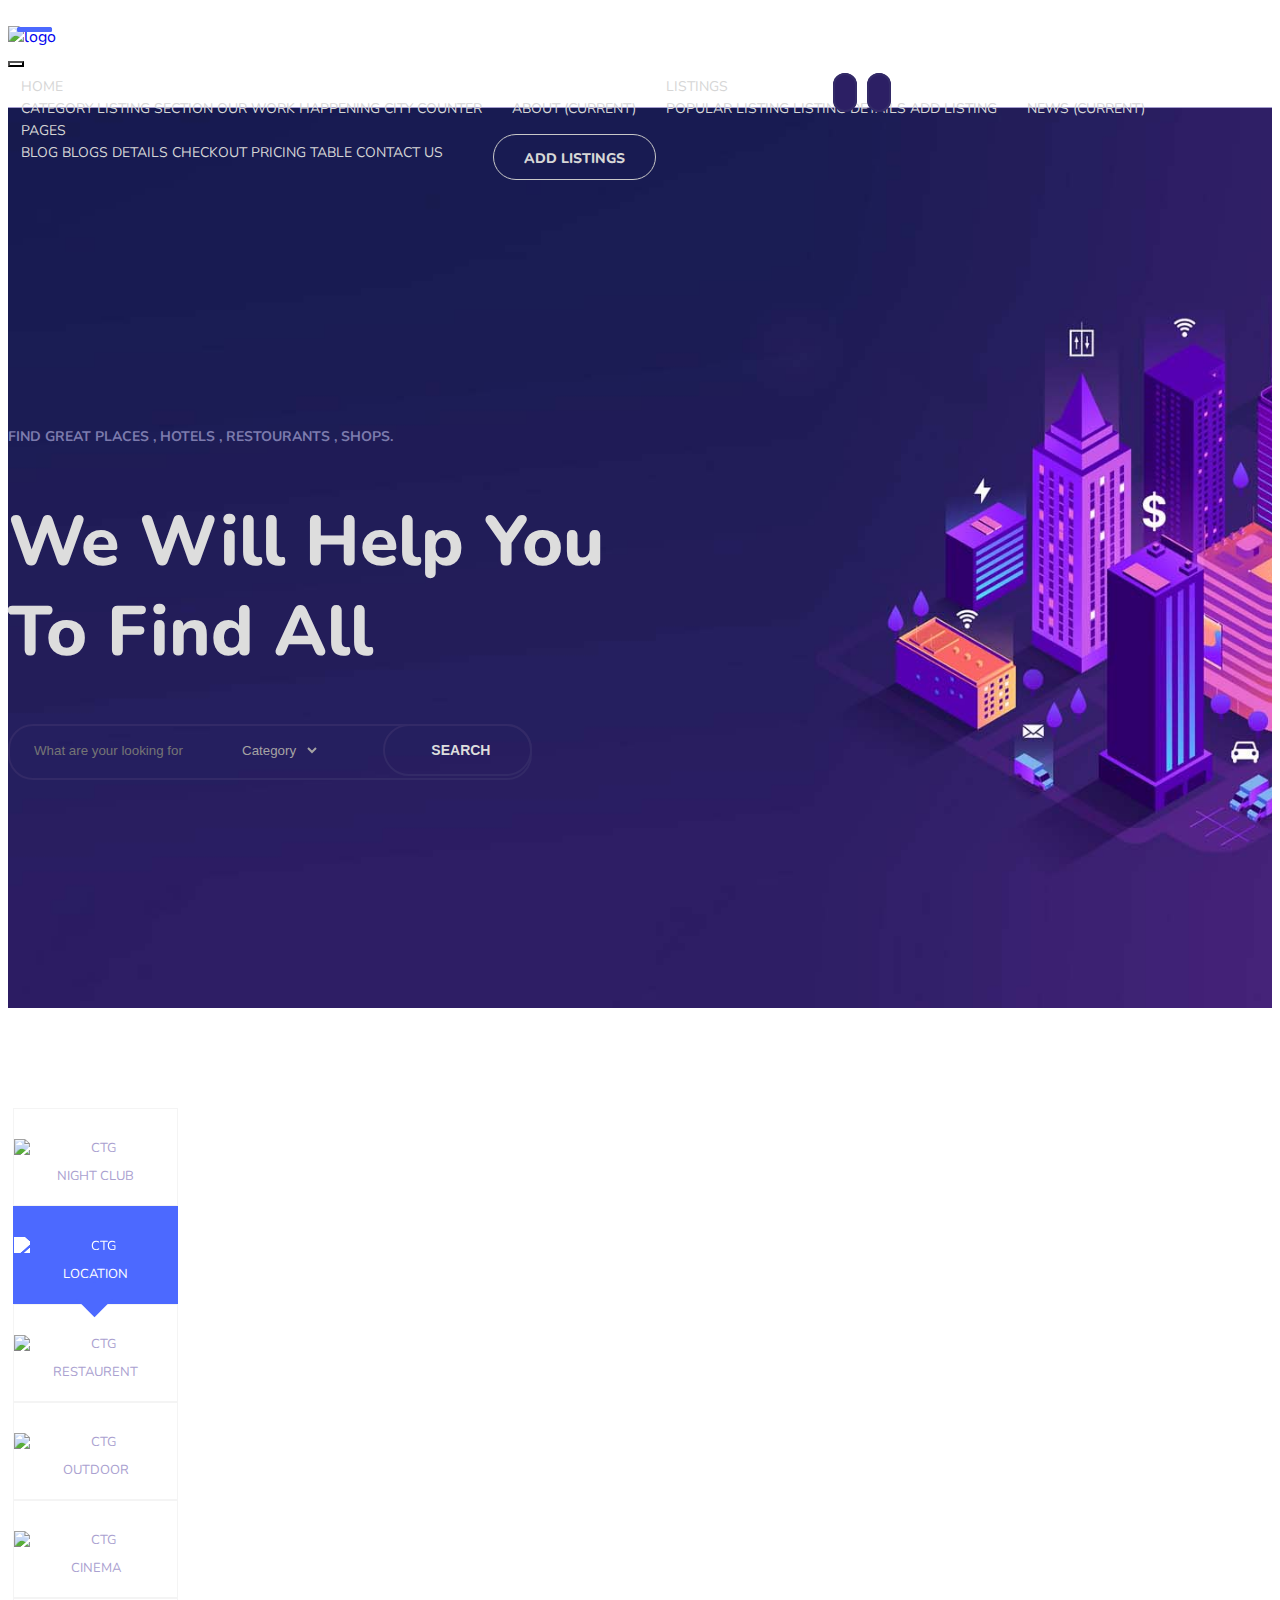
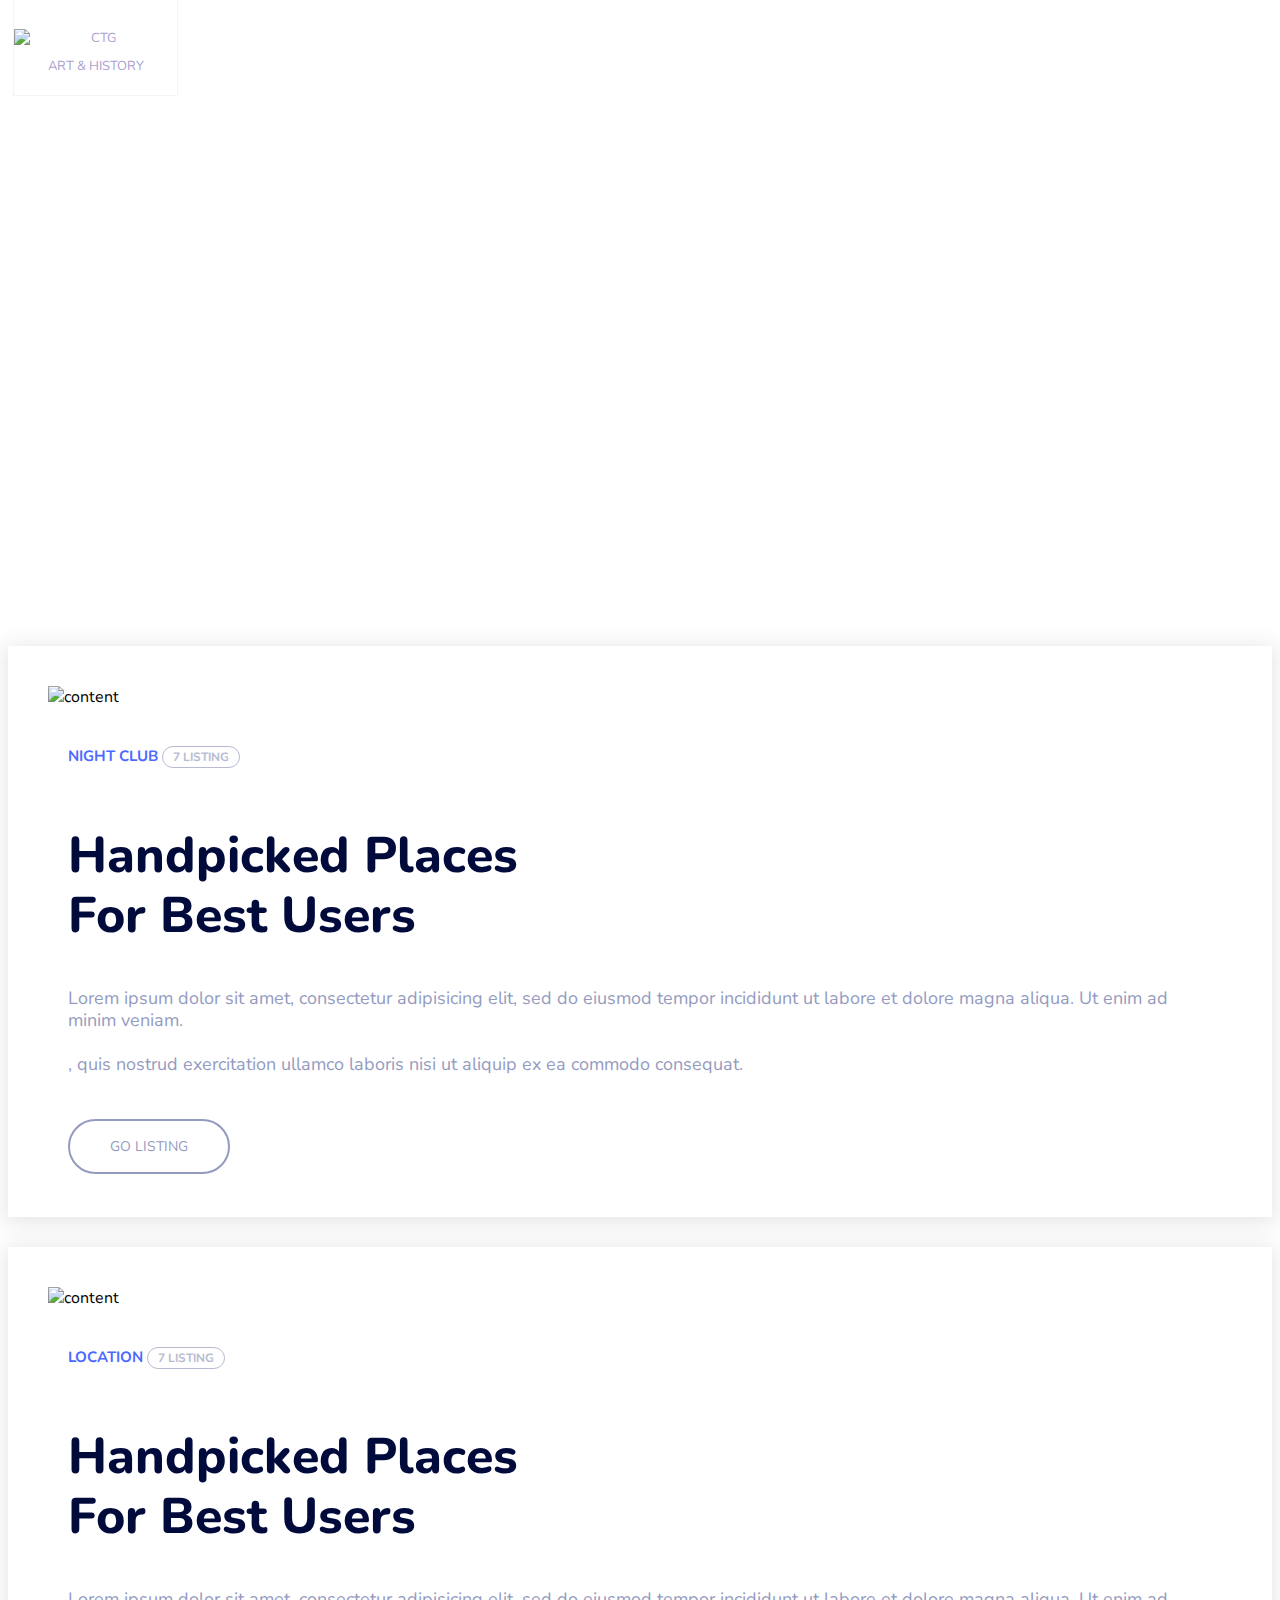
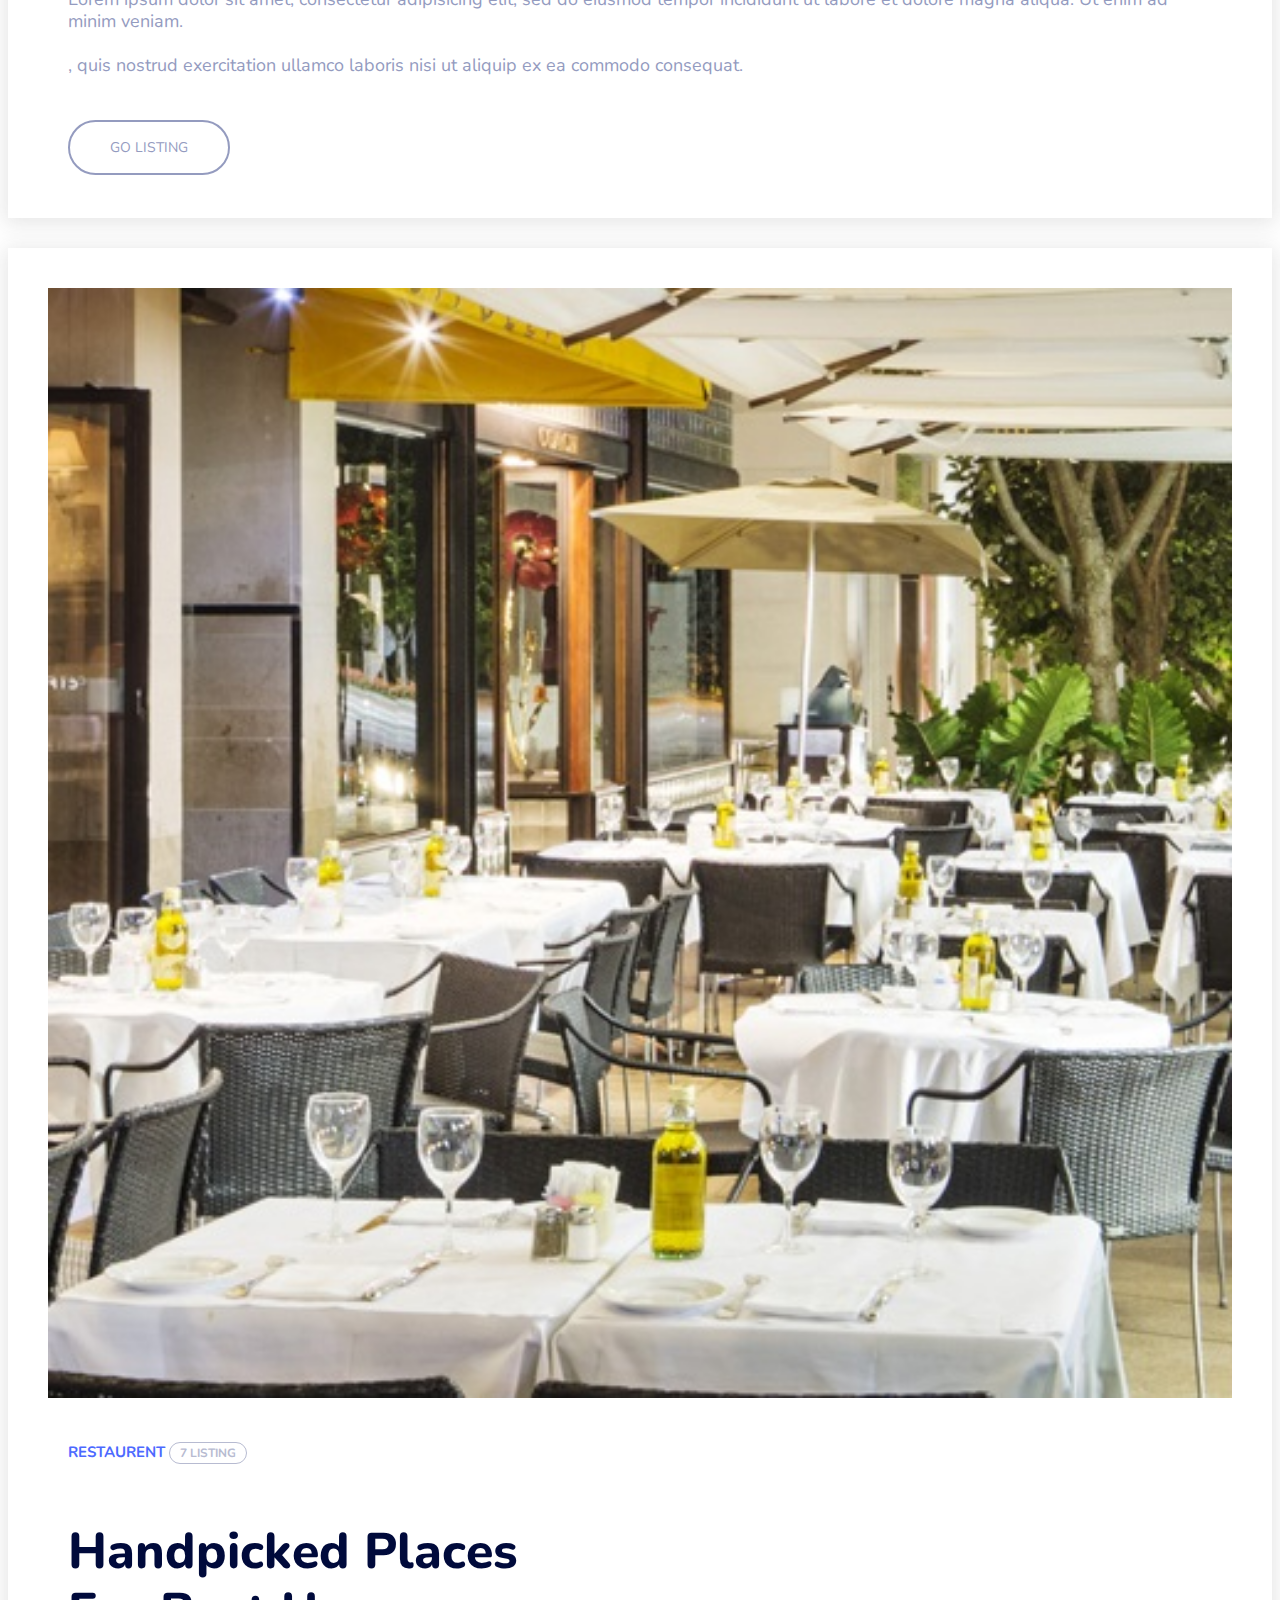
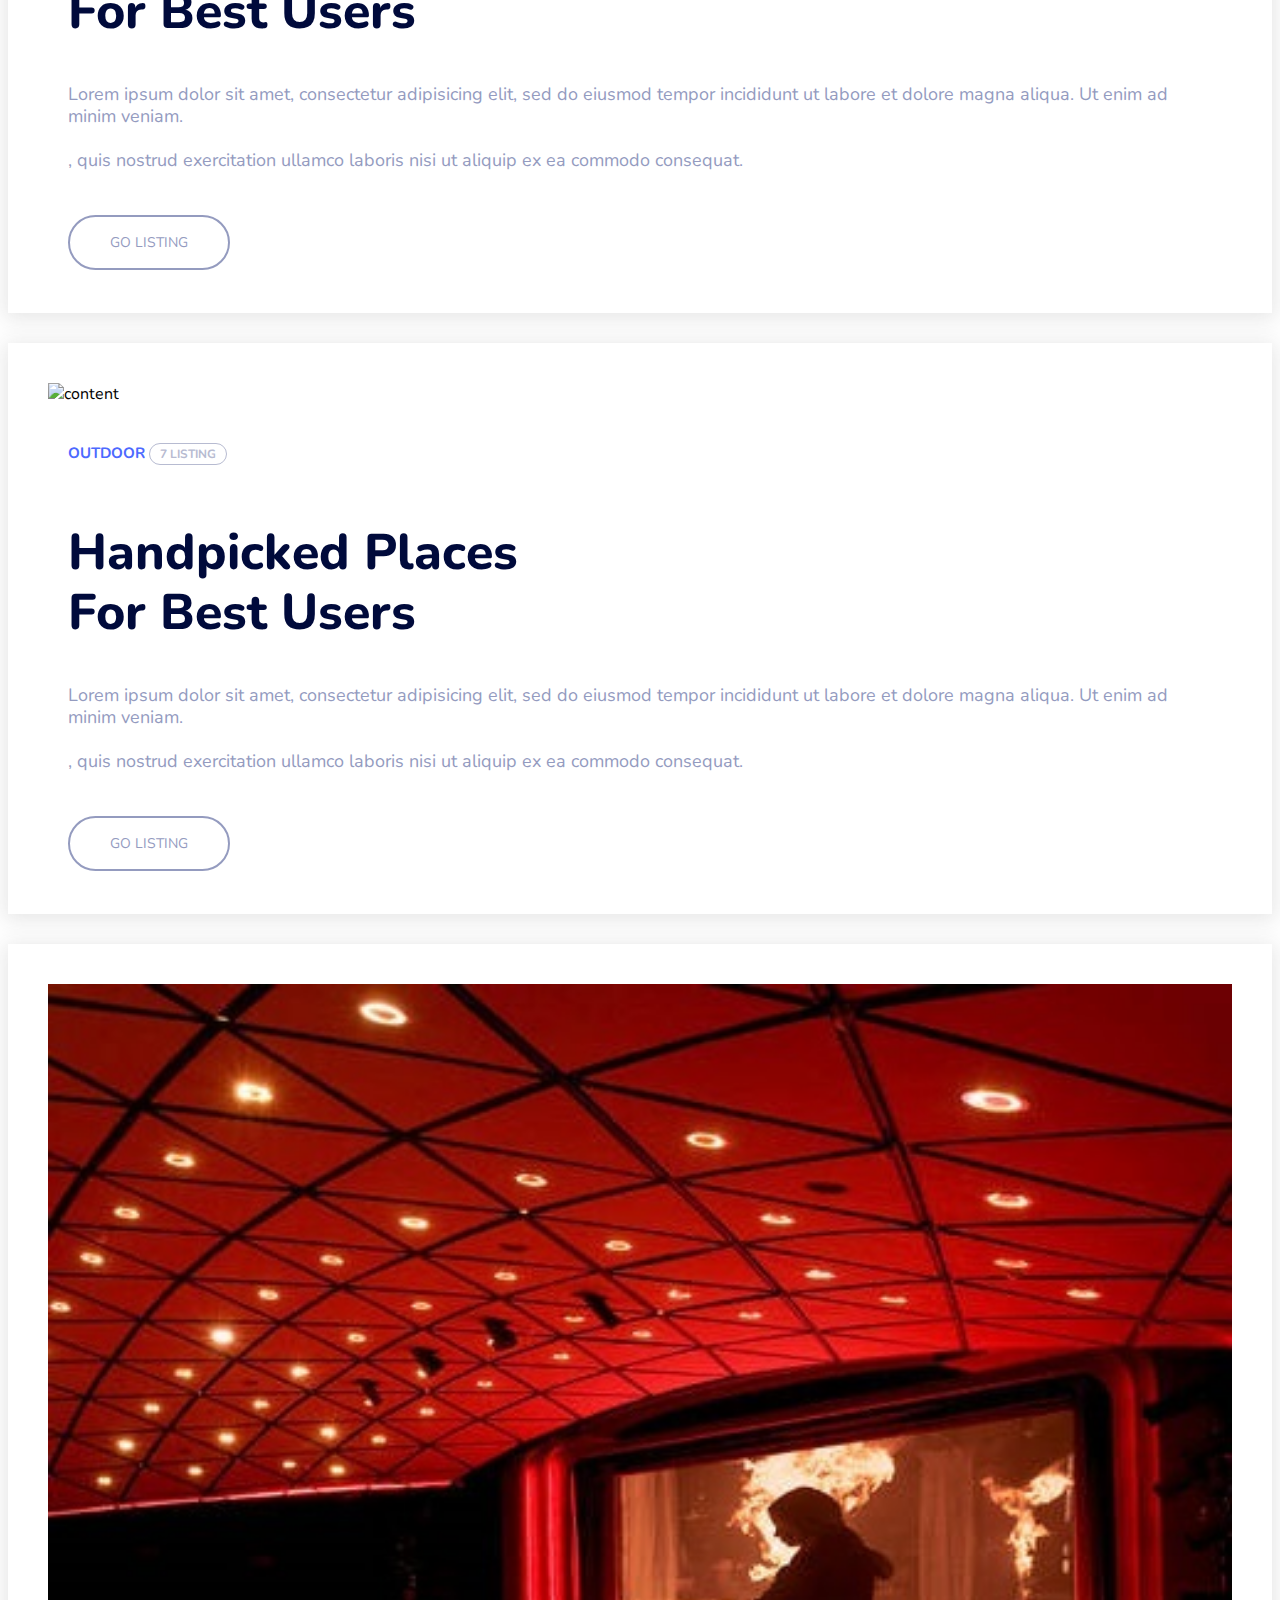
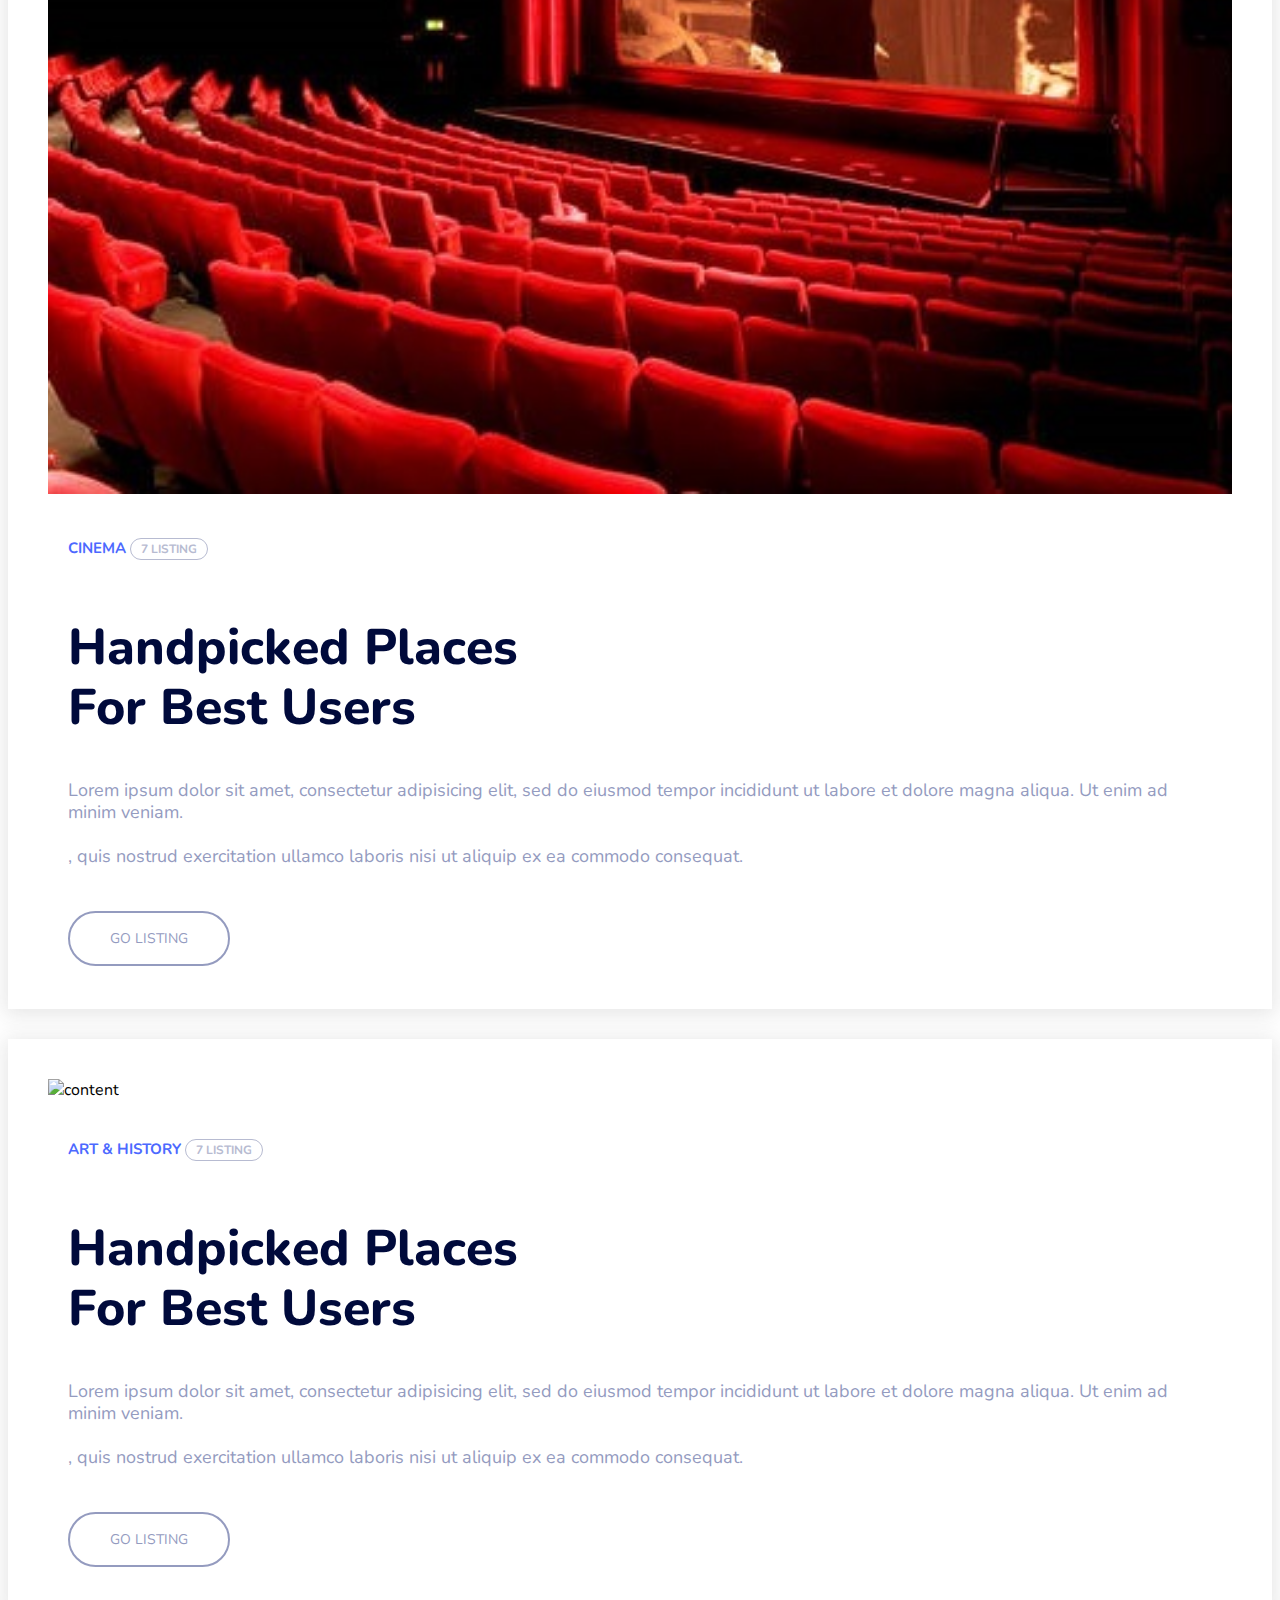
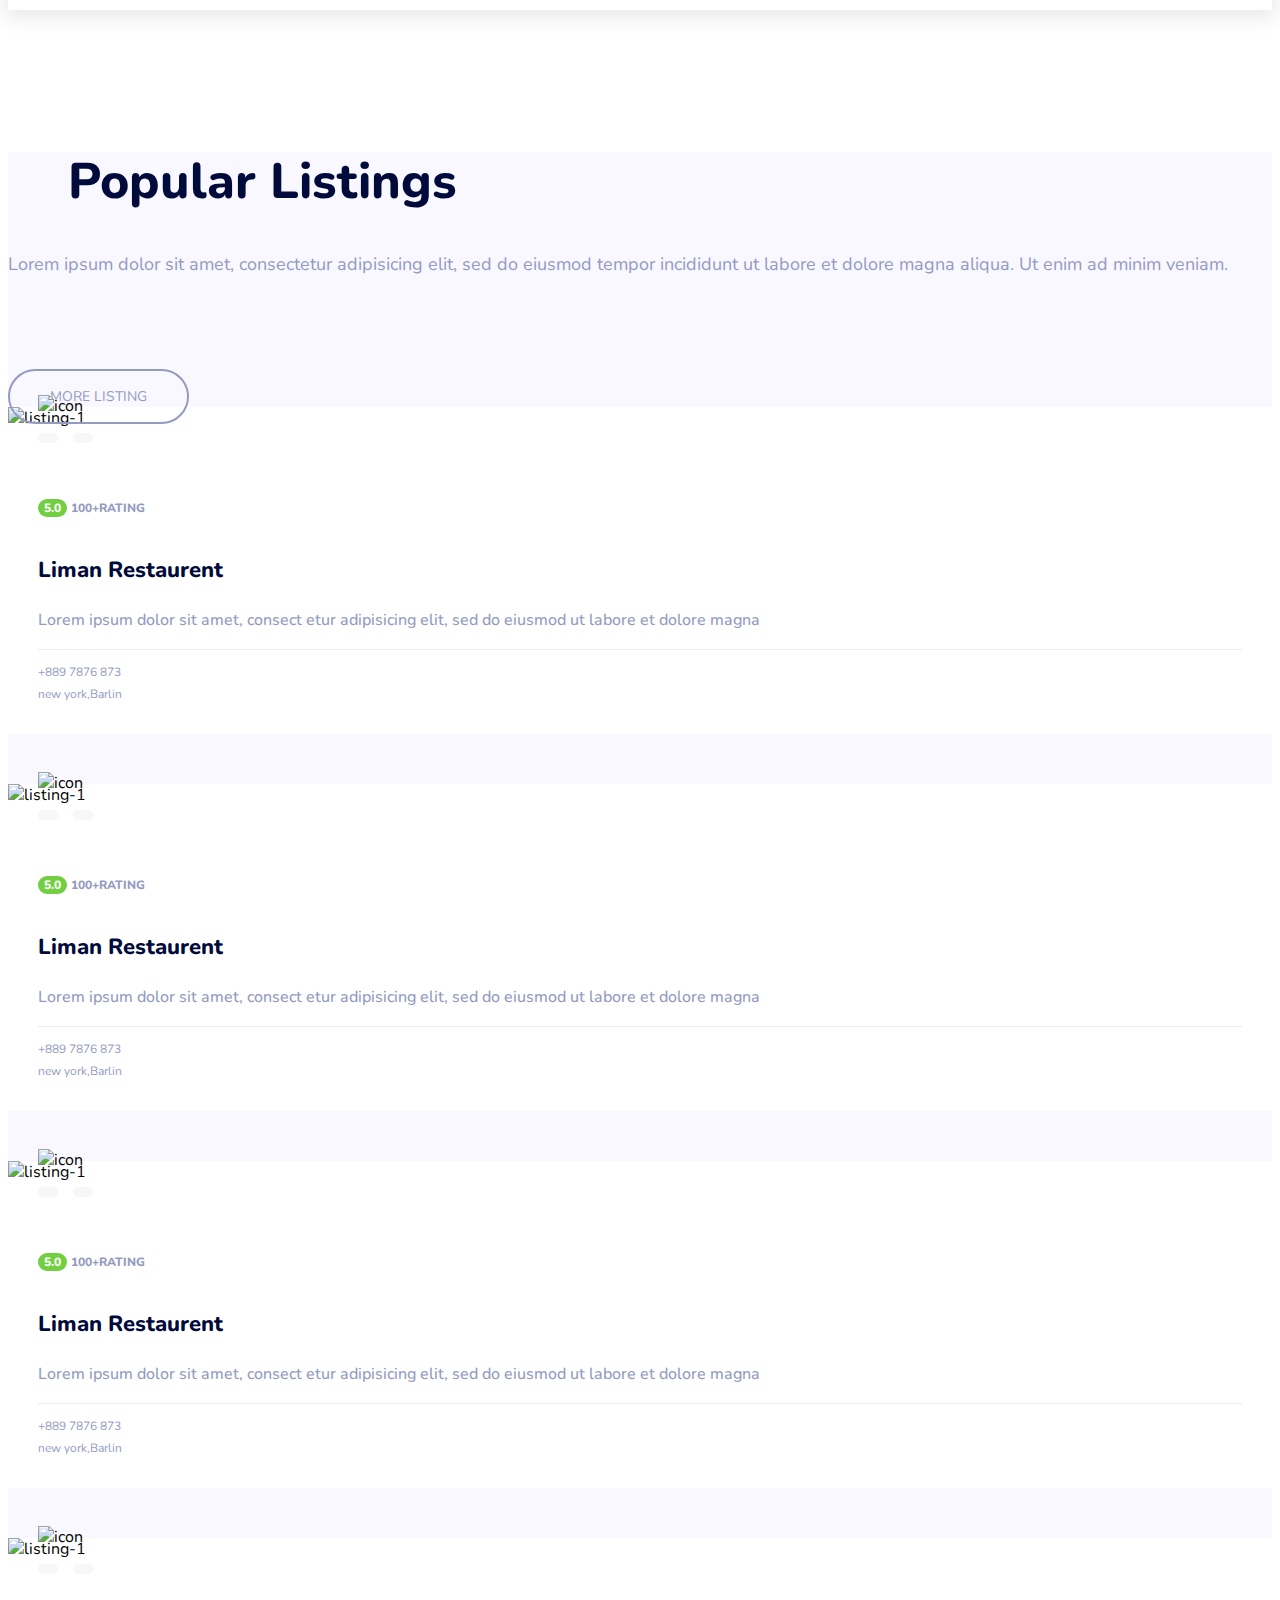
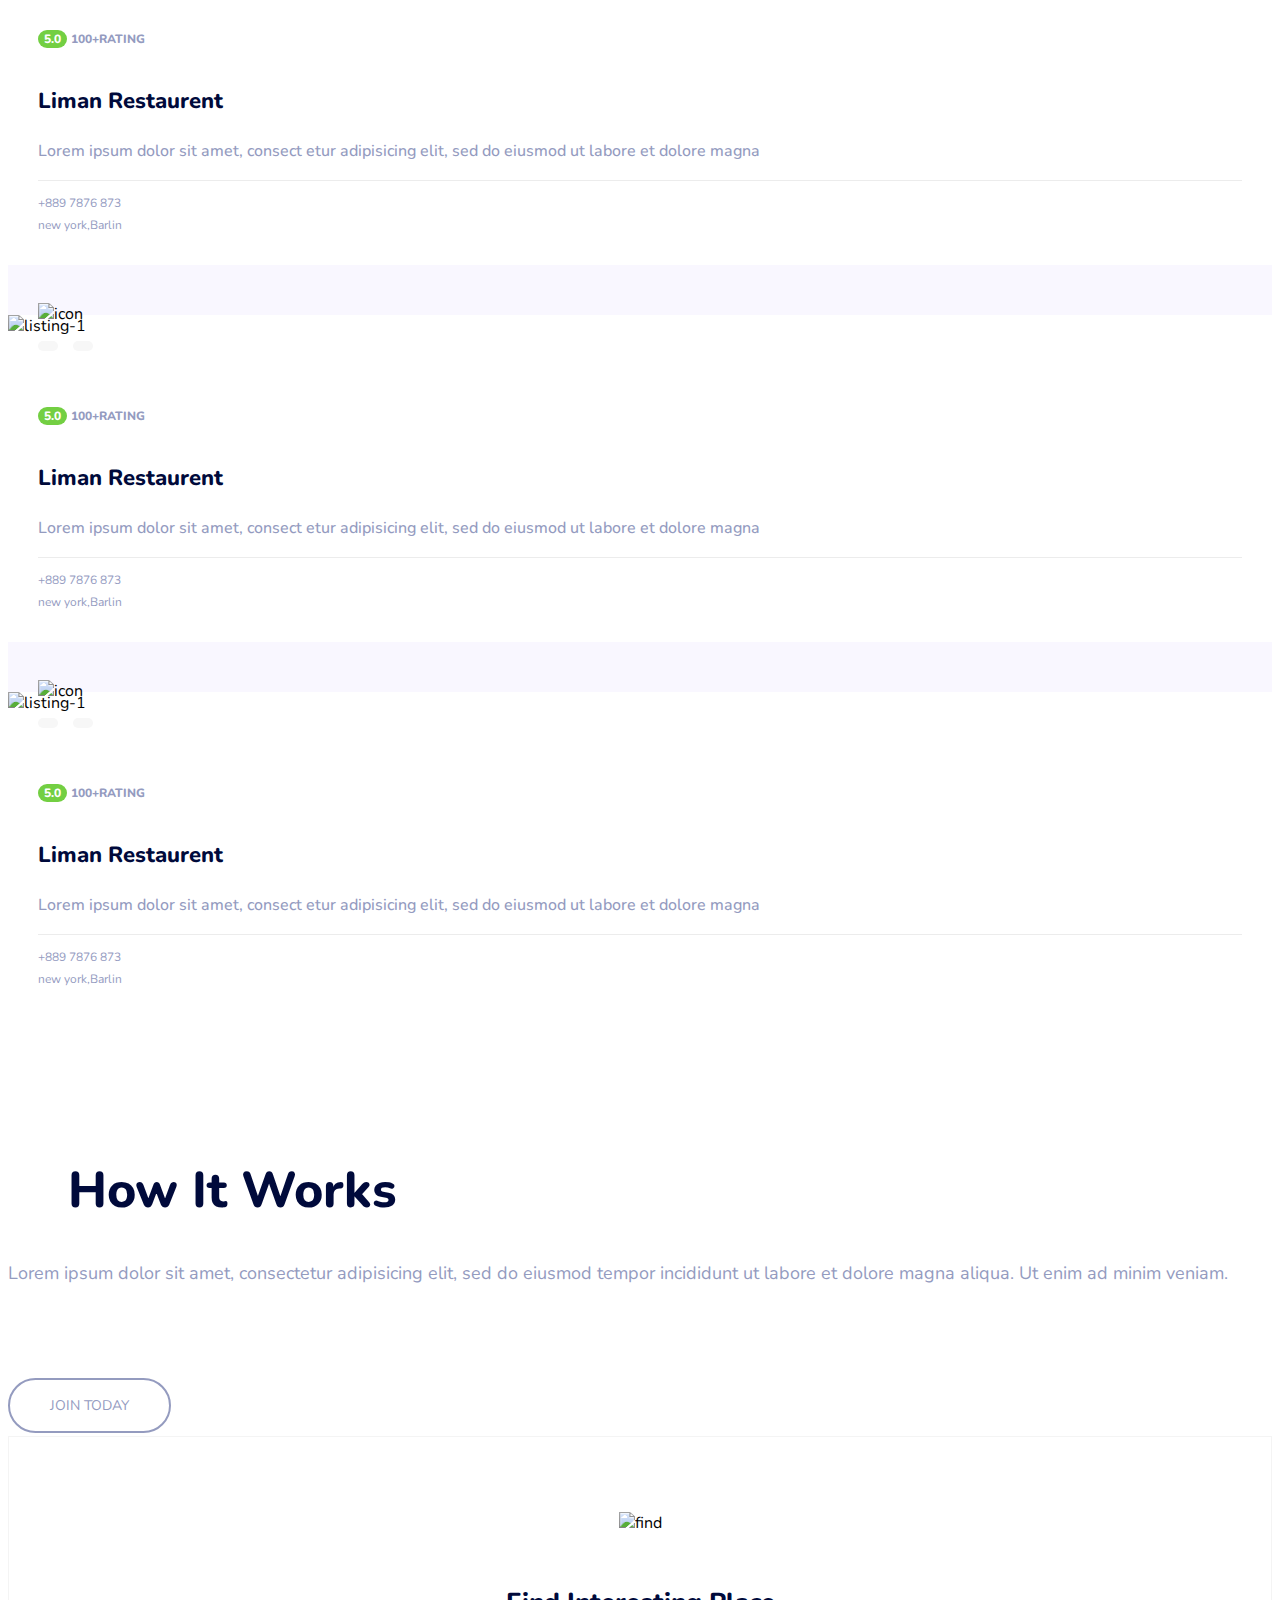
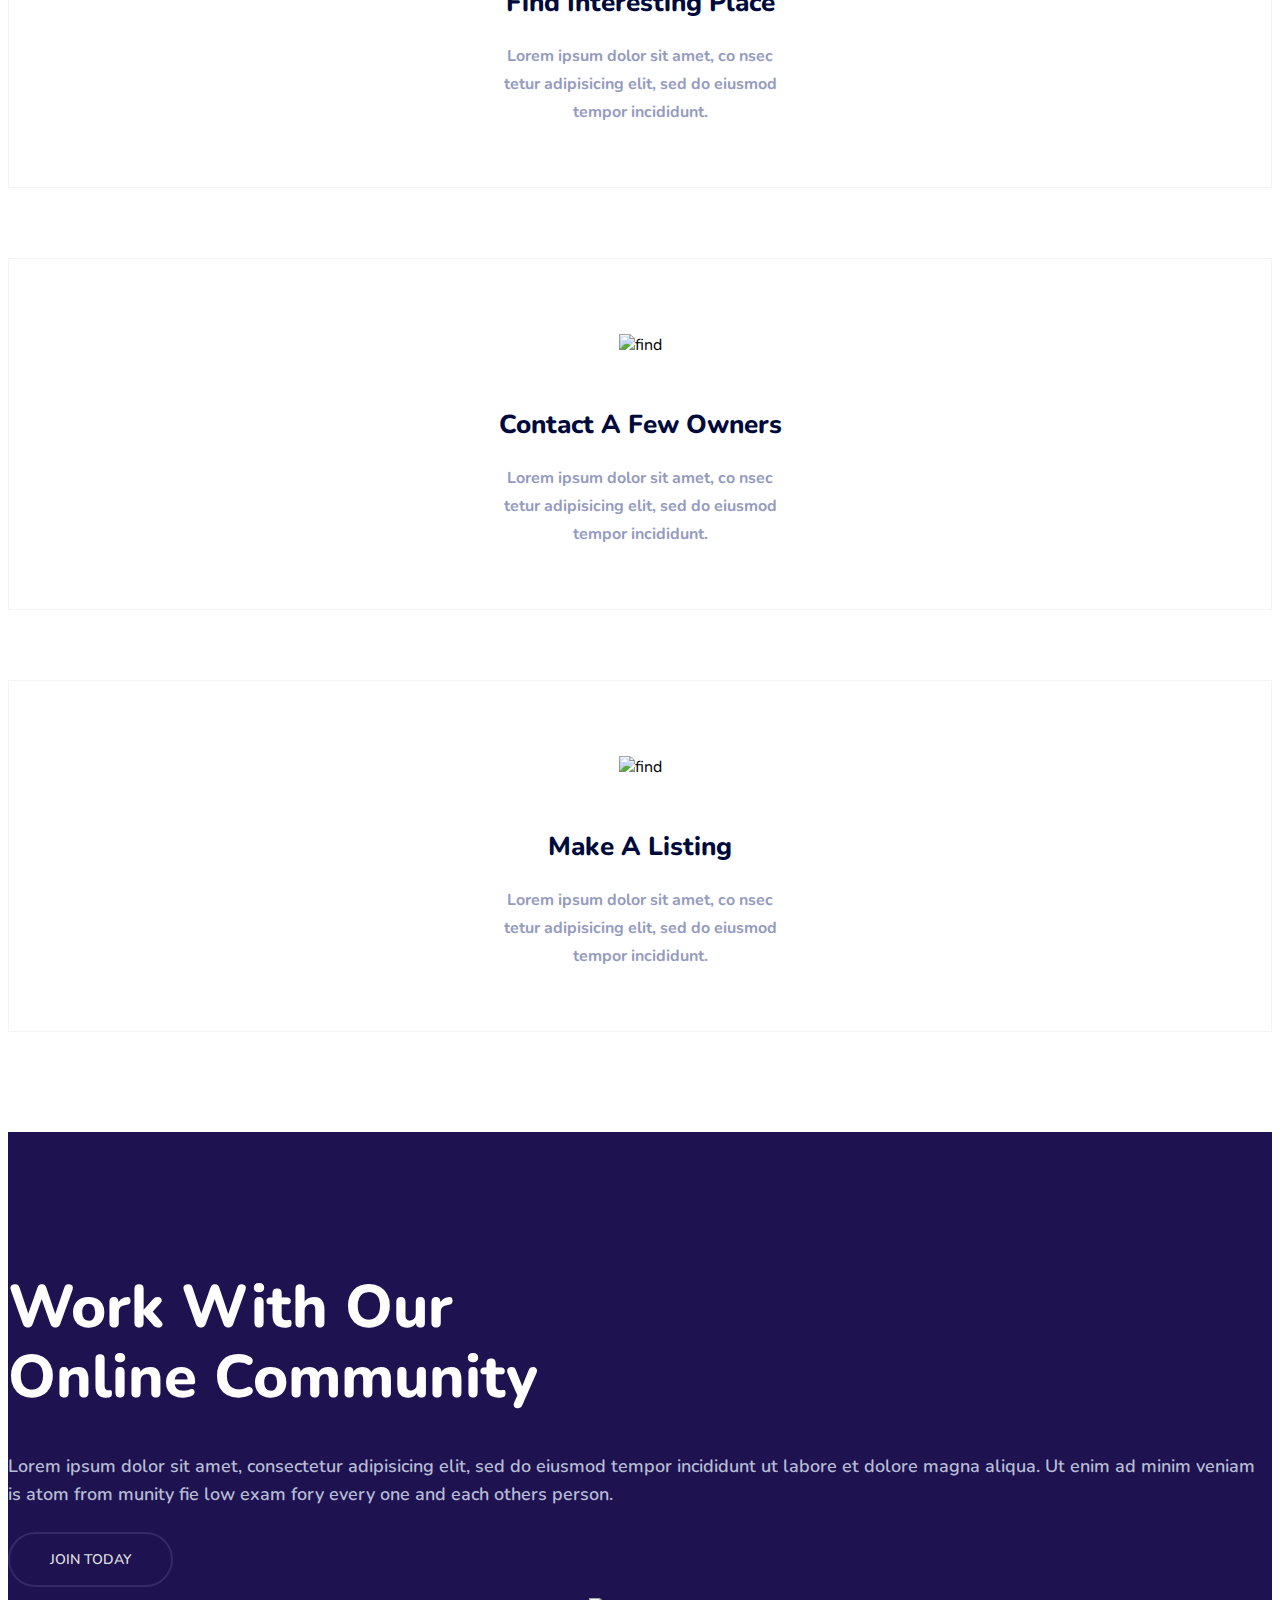
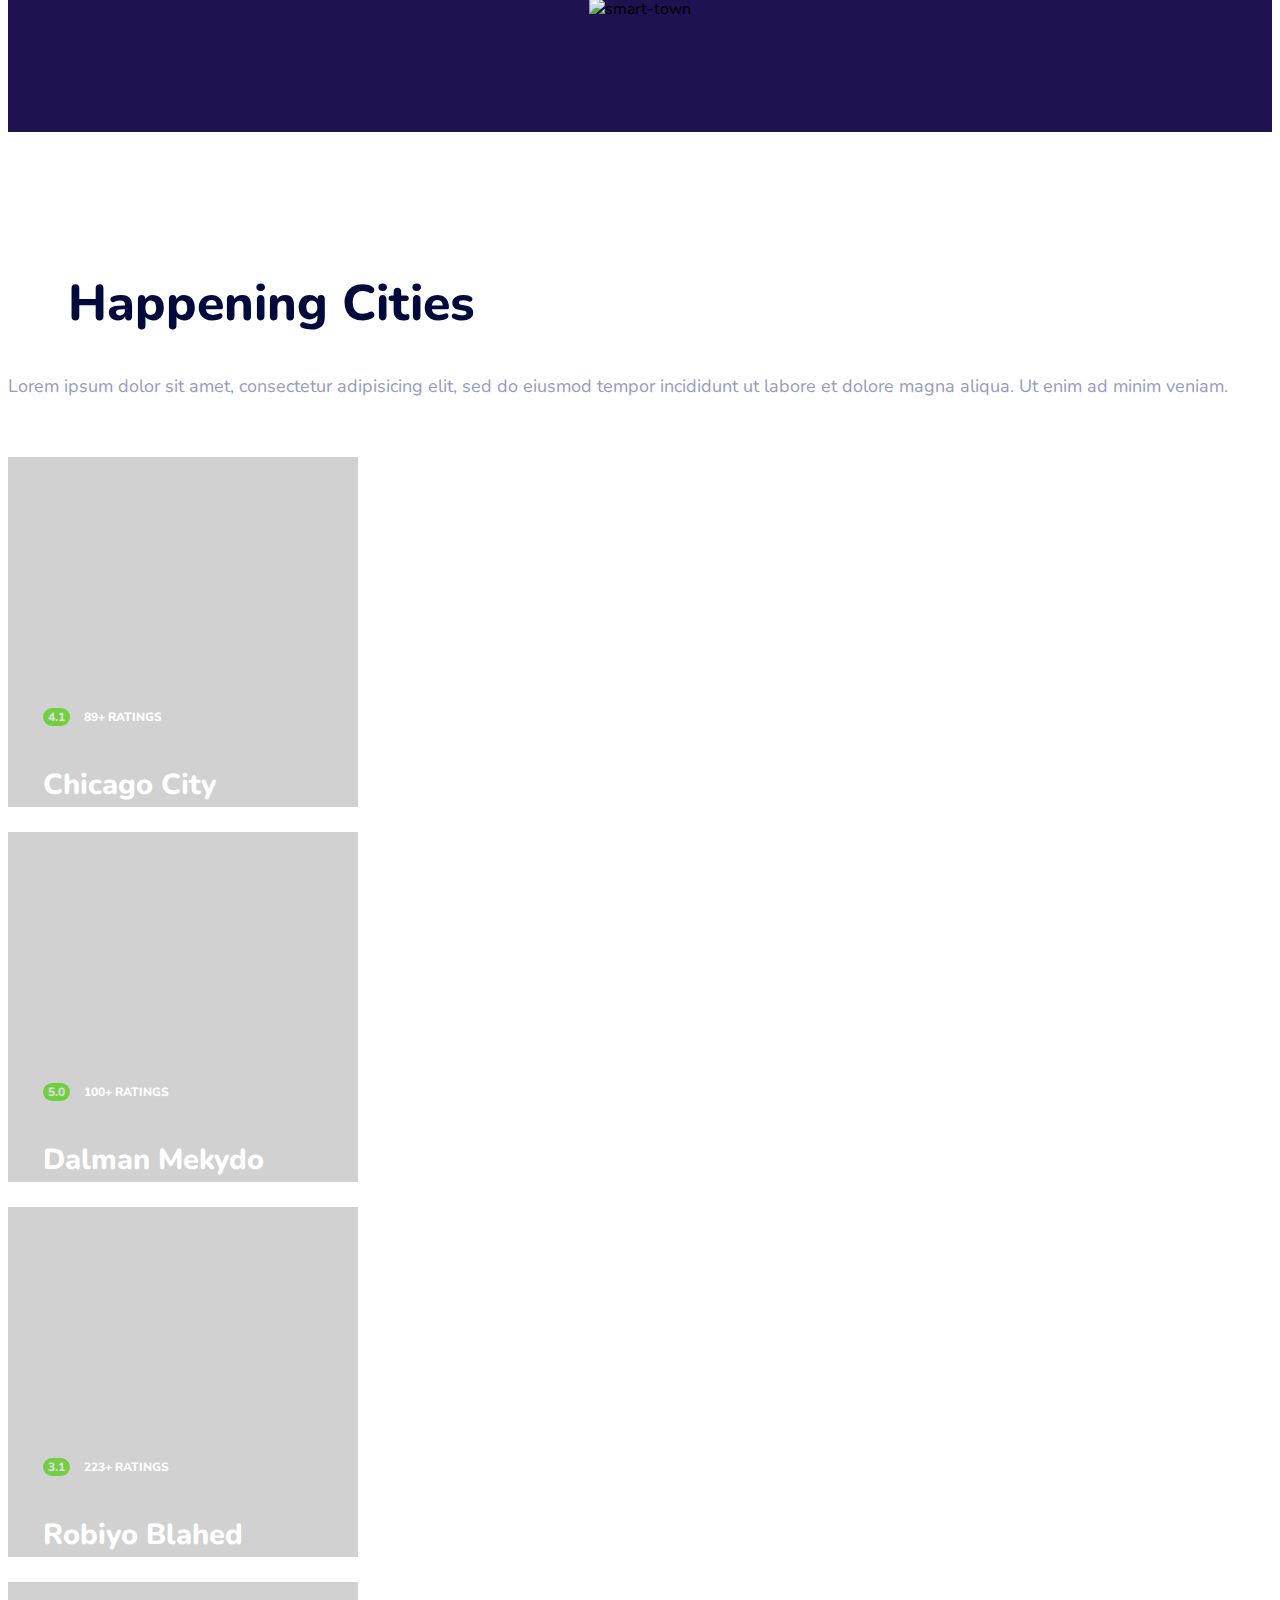
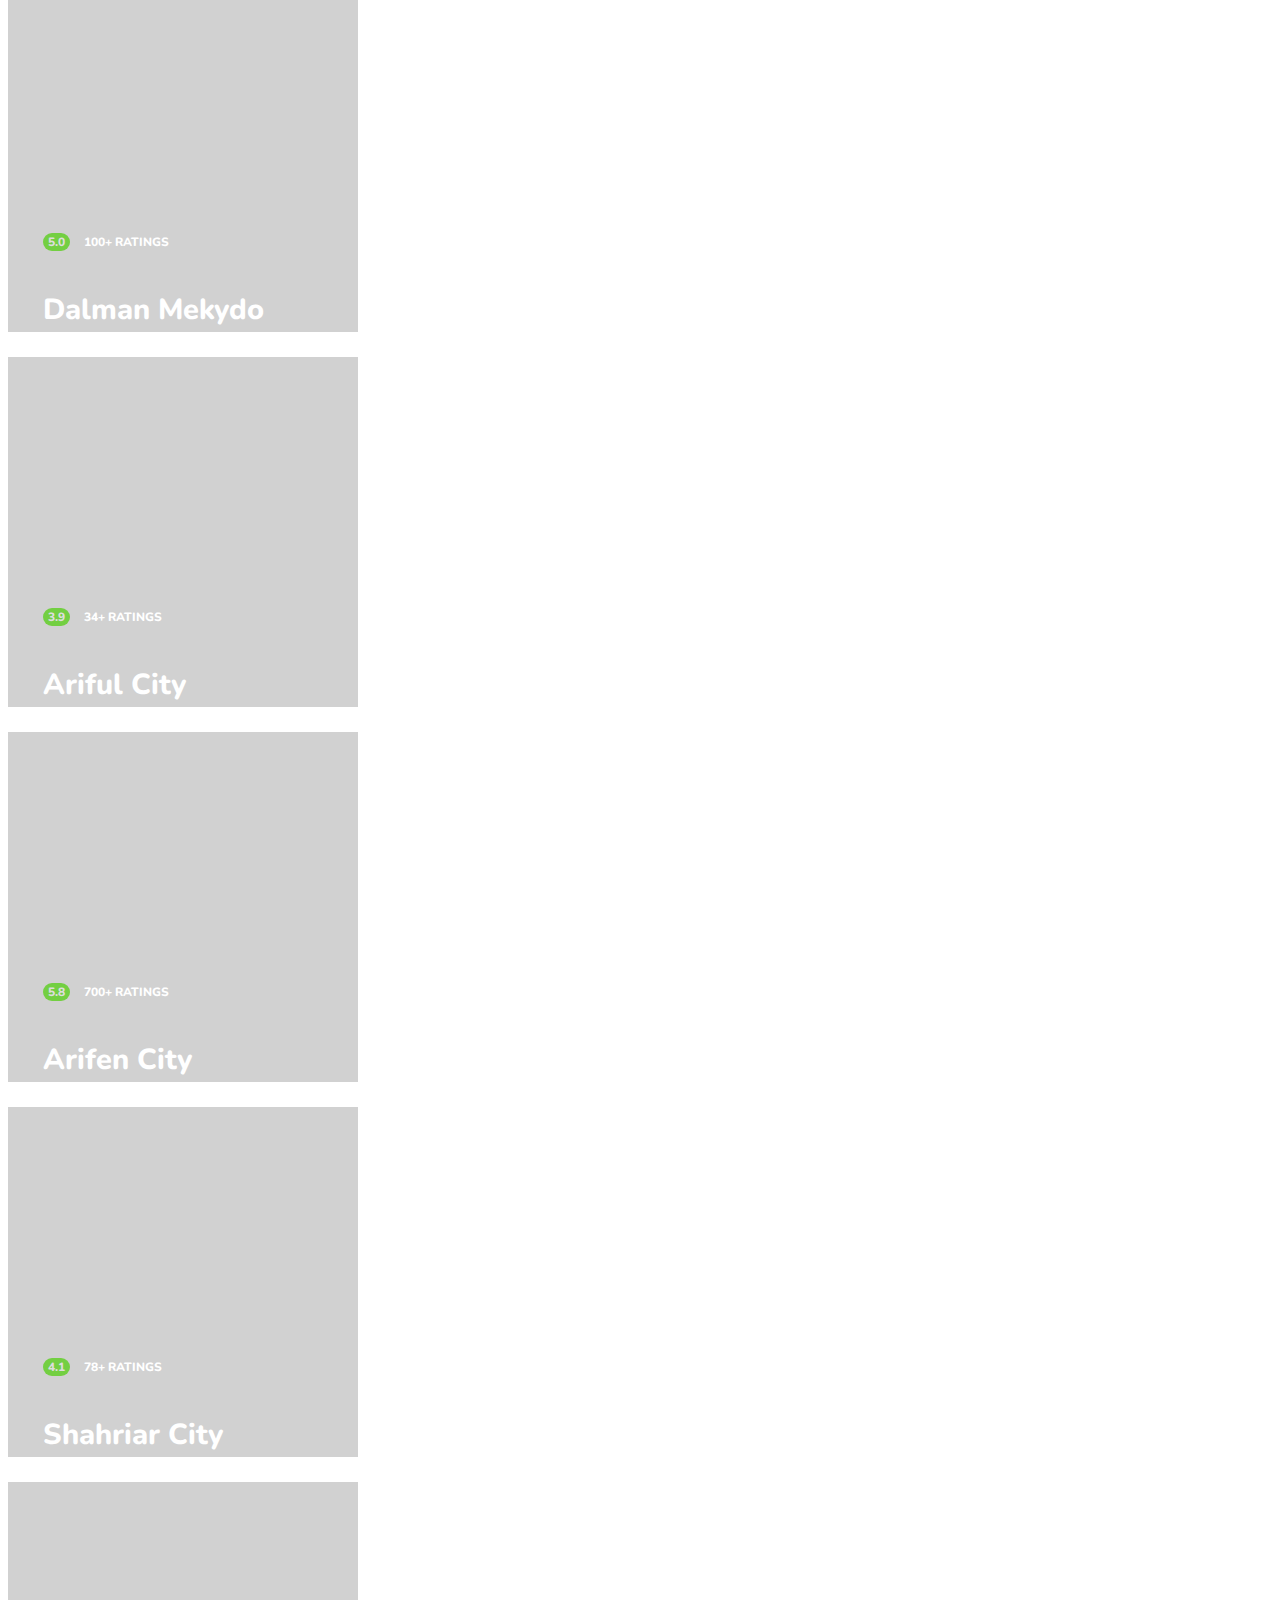
==== commit 9e311cf8: "home page" ====
--- a/index.html
+++ b/index.html
@@ -46,7 +46,7 @@
                             </div>
                         </li>
                         <li class="nav-item">
-                            <a class="nav-link" href="category.html">CATEGORY <span class="sr-only">(current)</span></a>
+                            <a class="nav-link" href="category.html">ABOUT <span class="sr-only">(current)</span></a>
                         </li>
                         <li class="nav-item dropdown">
                             <a class="nav-link dropdown-toggle" href="#"  role="button"
--- a/css/responsive.css
+++ b/css/responsive.css
@@ -9,6 +9,14 @@
     /* ============ Page-01-Responsive-Css================== */
     .home h1{
         font-size: 63px;
+    }
+    .carousel-indicators{
+        width: 90%;
+        margin: 500px auto;
+    }
+    .ctg-btn{
+        width: 110px;
+        height: 110px;
     }
 	.ctg-list button {
         width: 136px;
@@ -126,9 +134,49 @@
     .displays{
         display: none;
     }
-    .ctg-list {
-        display: none;
-    }
+    /* .ctg-list {
+        display: none;
+    } */
+
+    .carousel-inner{
+        margin-top: 20px;
+      }
+
+      /* .ctg-find{
+        margin-left: -20px;
+        width: 600px;
+        margin-bottom: 650px;
+      }
+      .ctg-btn {
+        margin: 0 10px;
+        width: 100px;
+        height: 100px;
+      } */
+
+      .carousel-indicators{
+        width: 90%;
+        margin: 1084px auto;
+    }
+    .ctg-btn{
+        width: 60px;
+        height: 60px;
+    }
+      .ctg-item span {
+        display: none;
+       
+      }
+      .ctg-item img {
+        height: 20px;
+        margin: -5px auto;
+      }
+      .ctg-active:before {
+       display: none;
+      }
+
+
+/* =========================== */
+
+
     section#listing-section a {
         top: 28px !important;
         left: 0 !important;
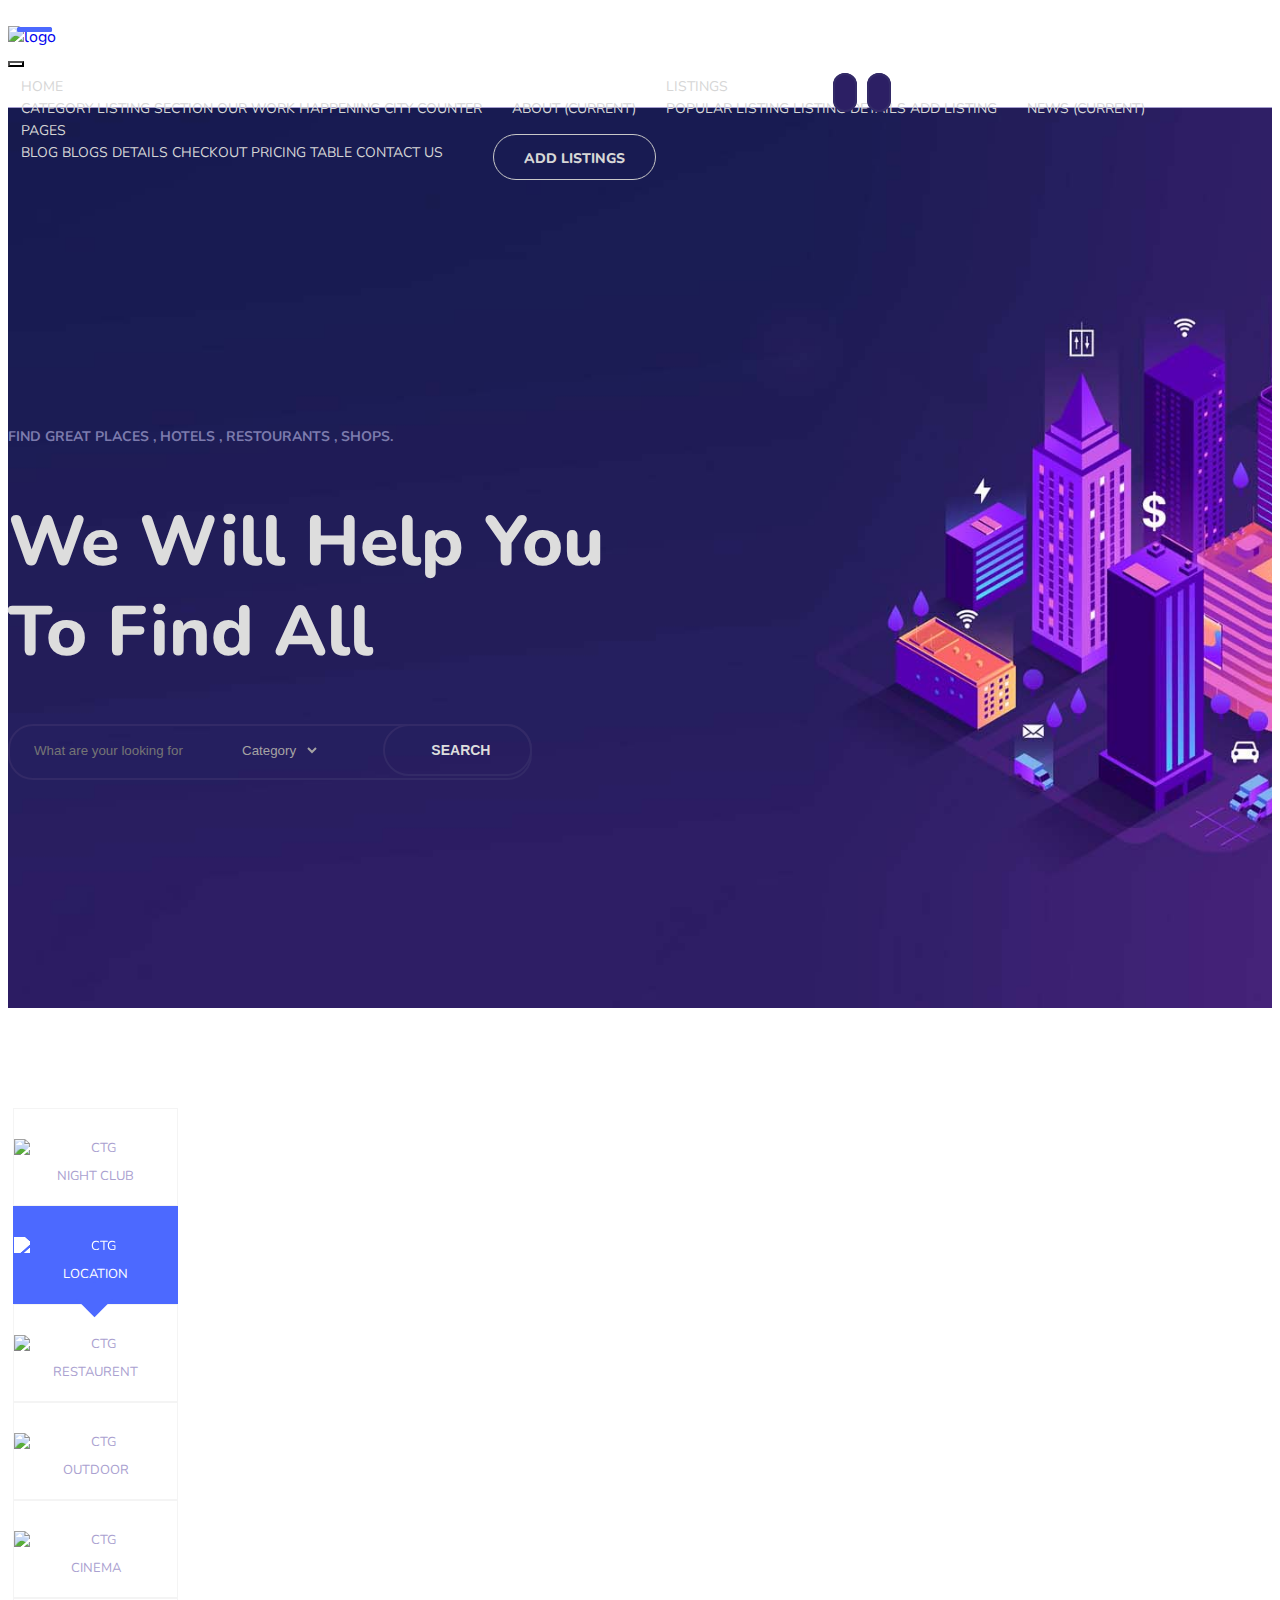
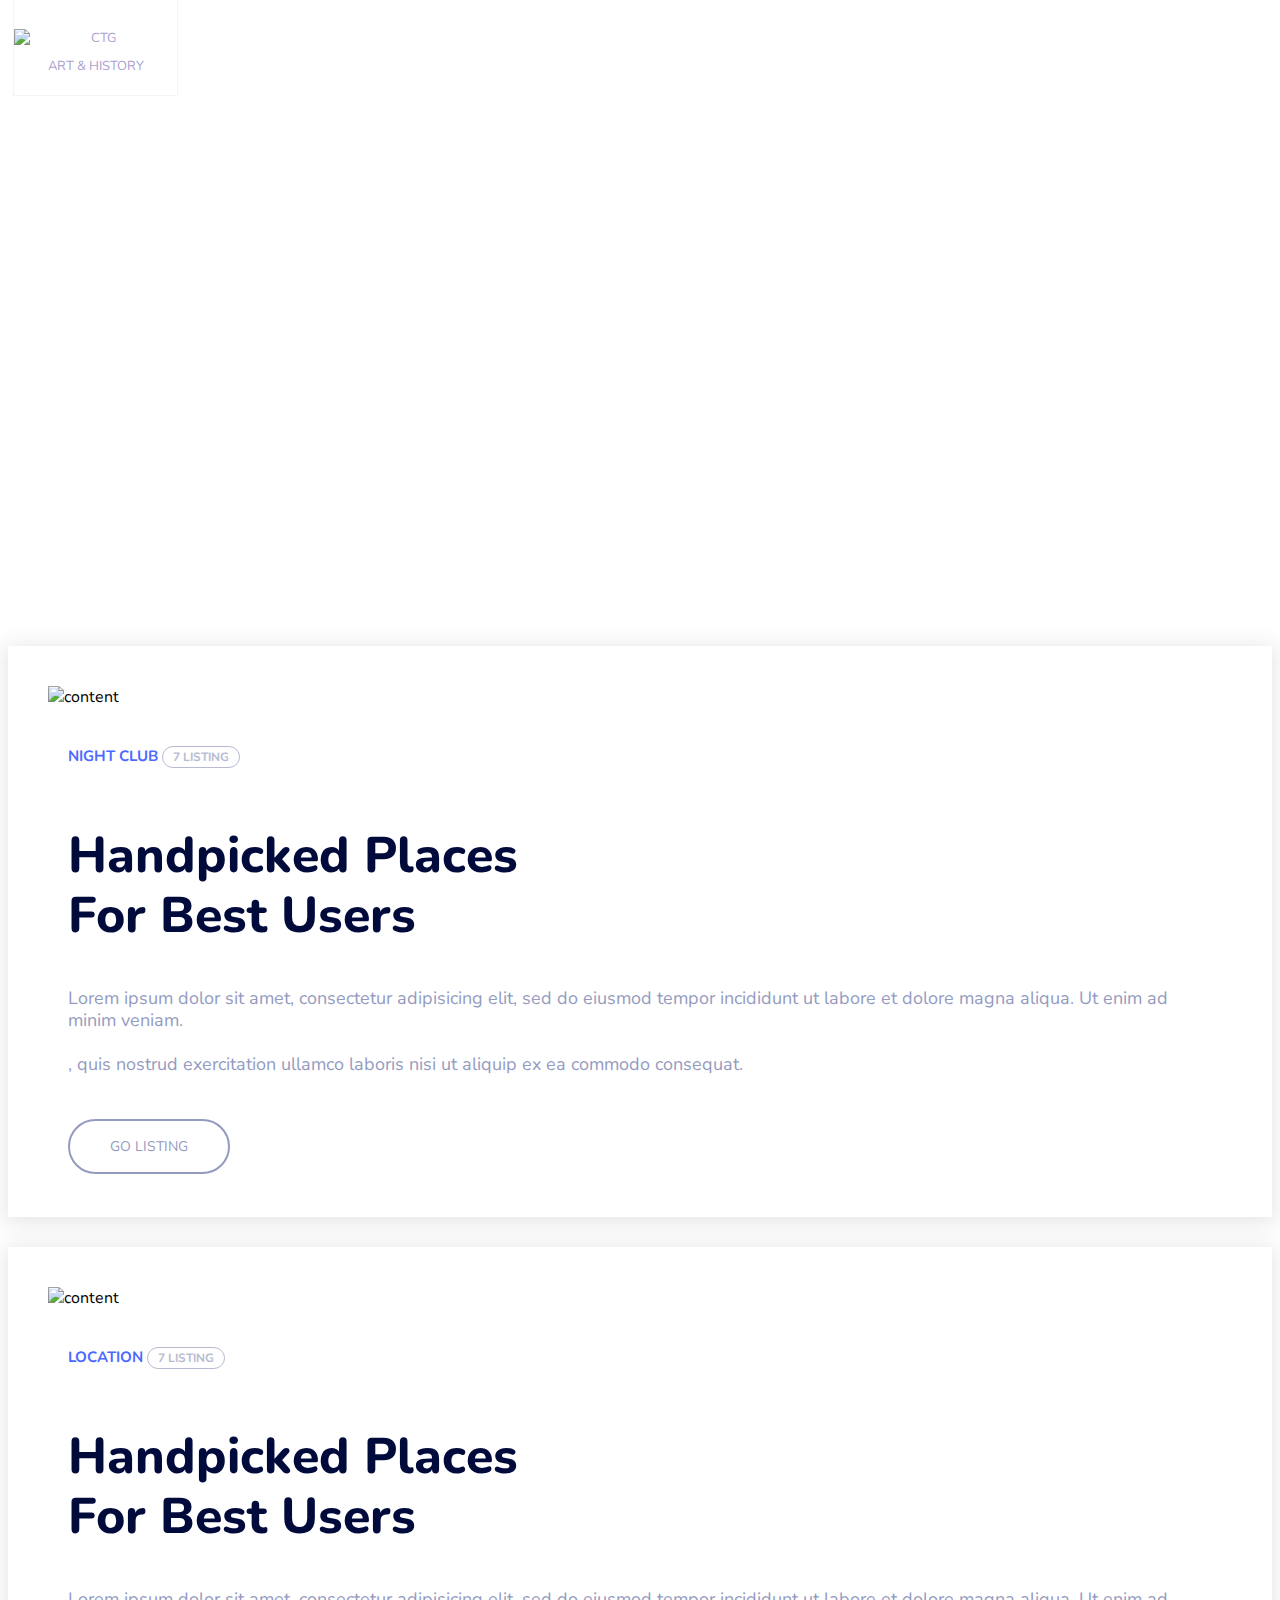
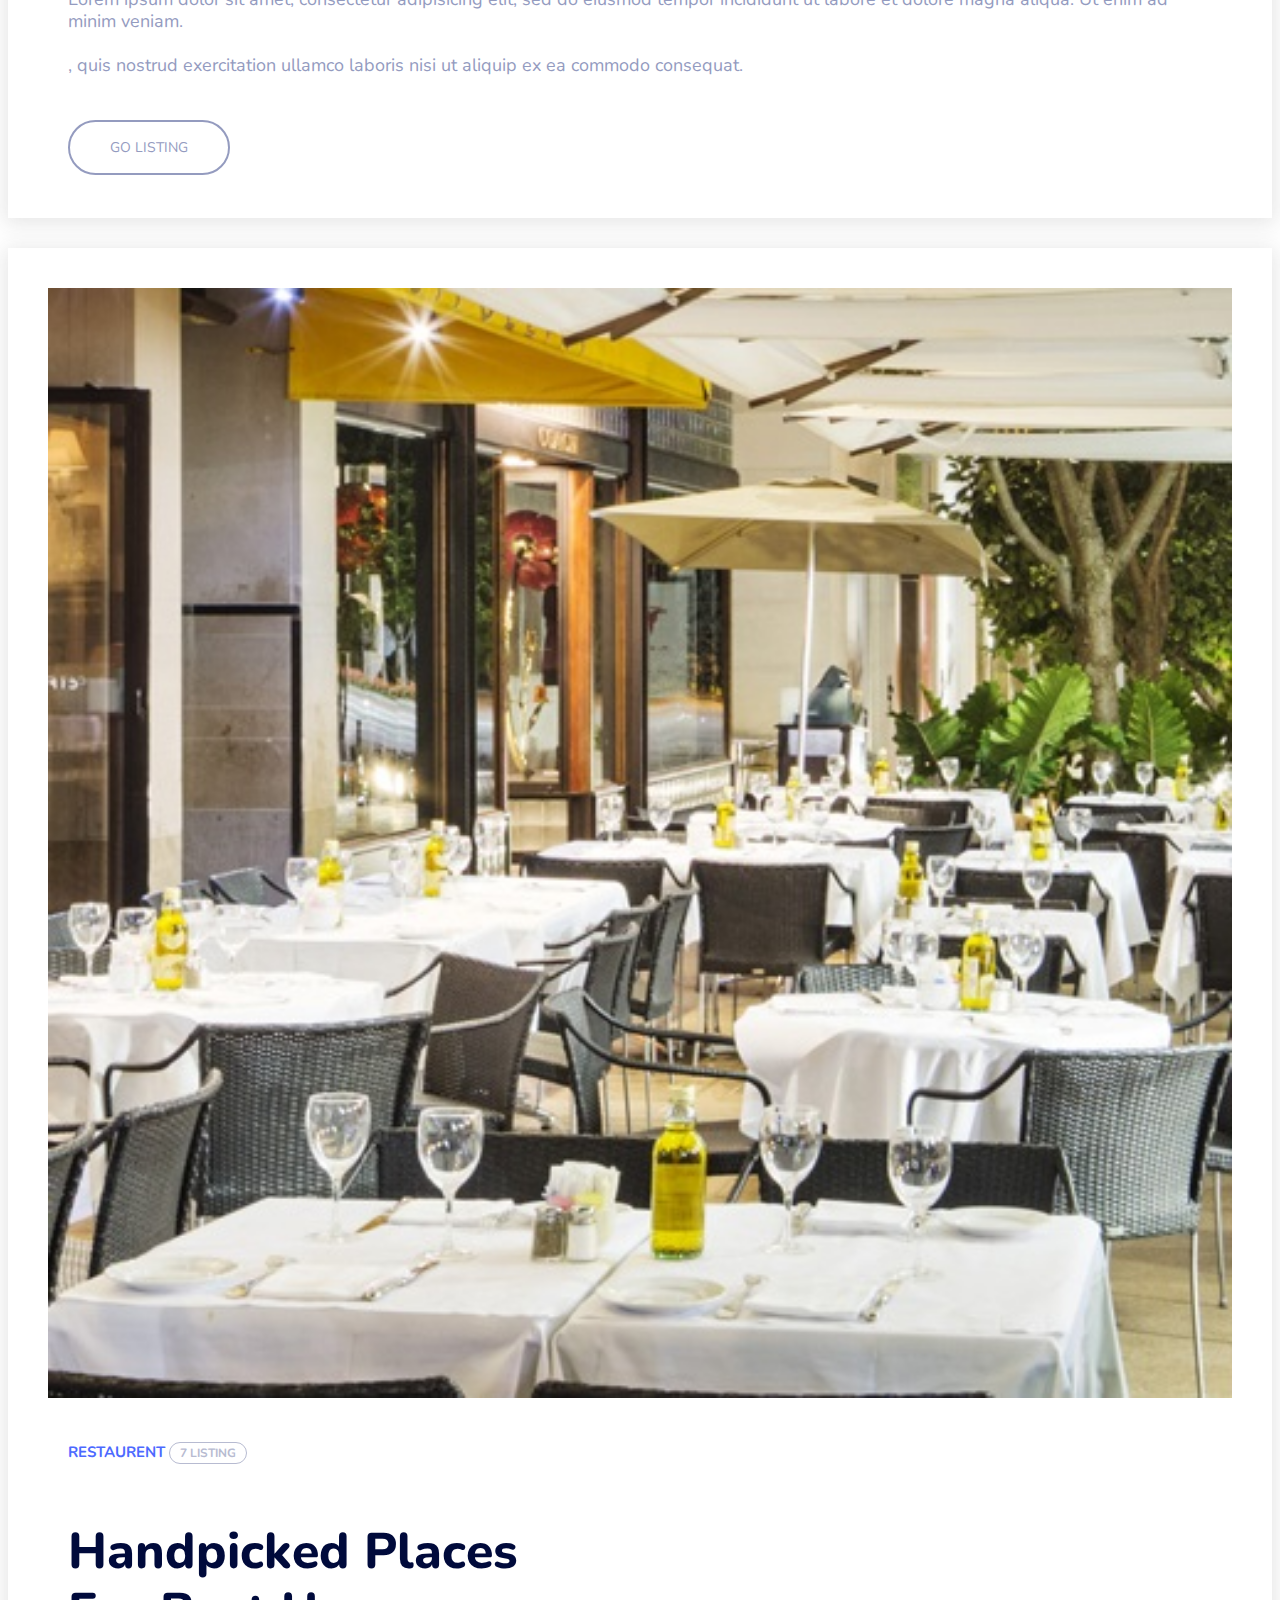
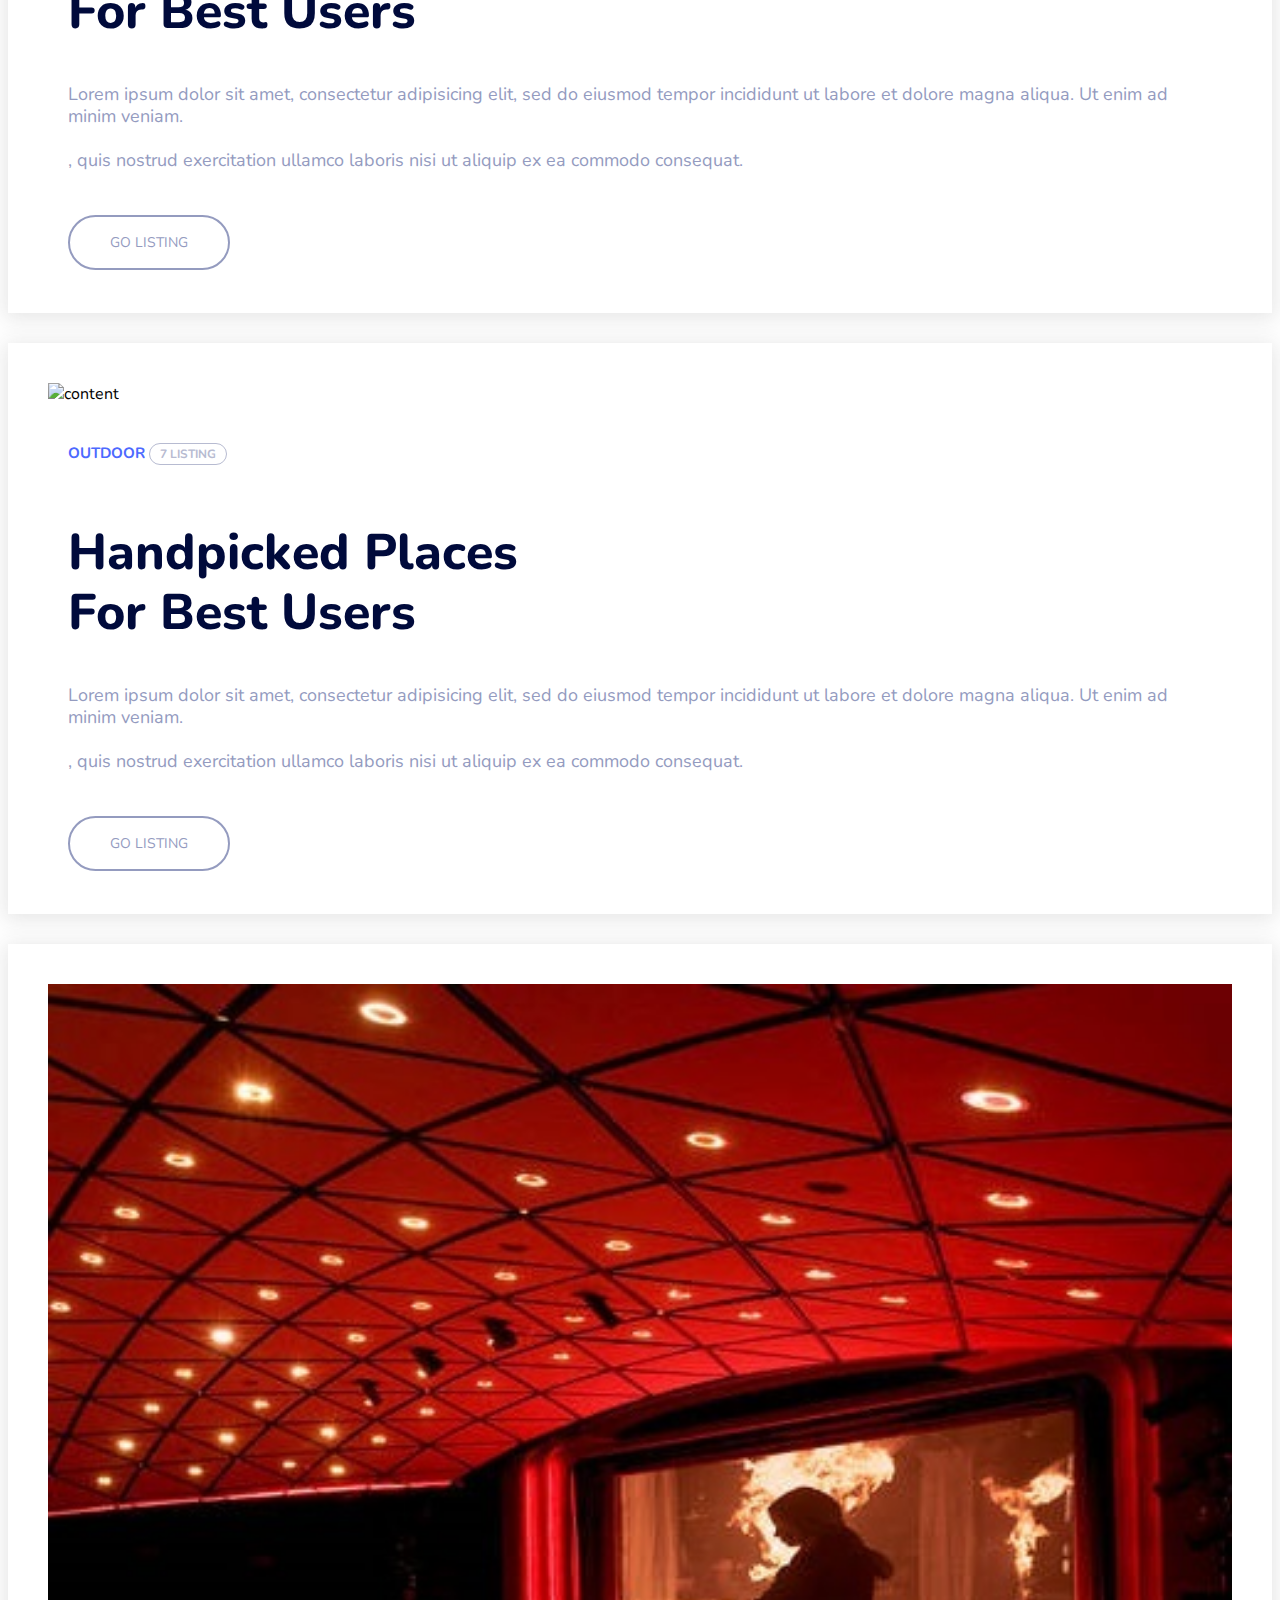
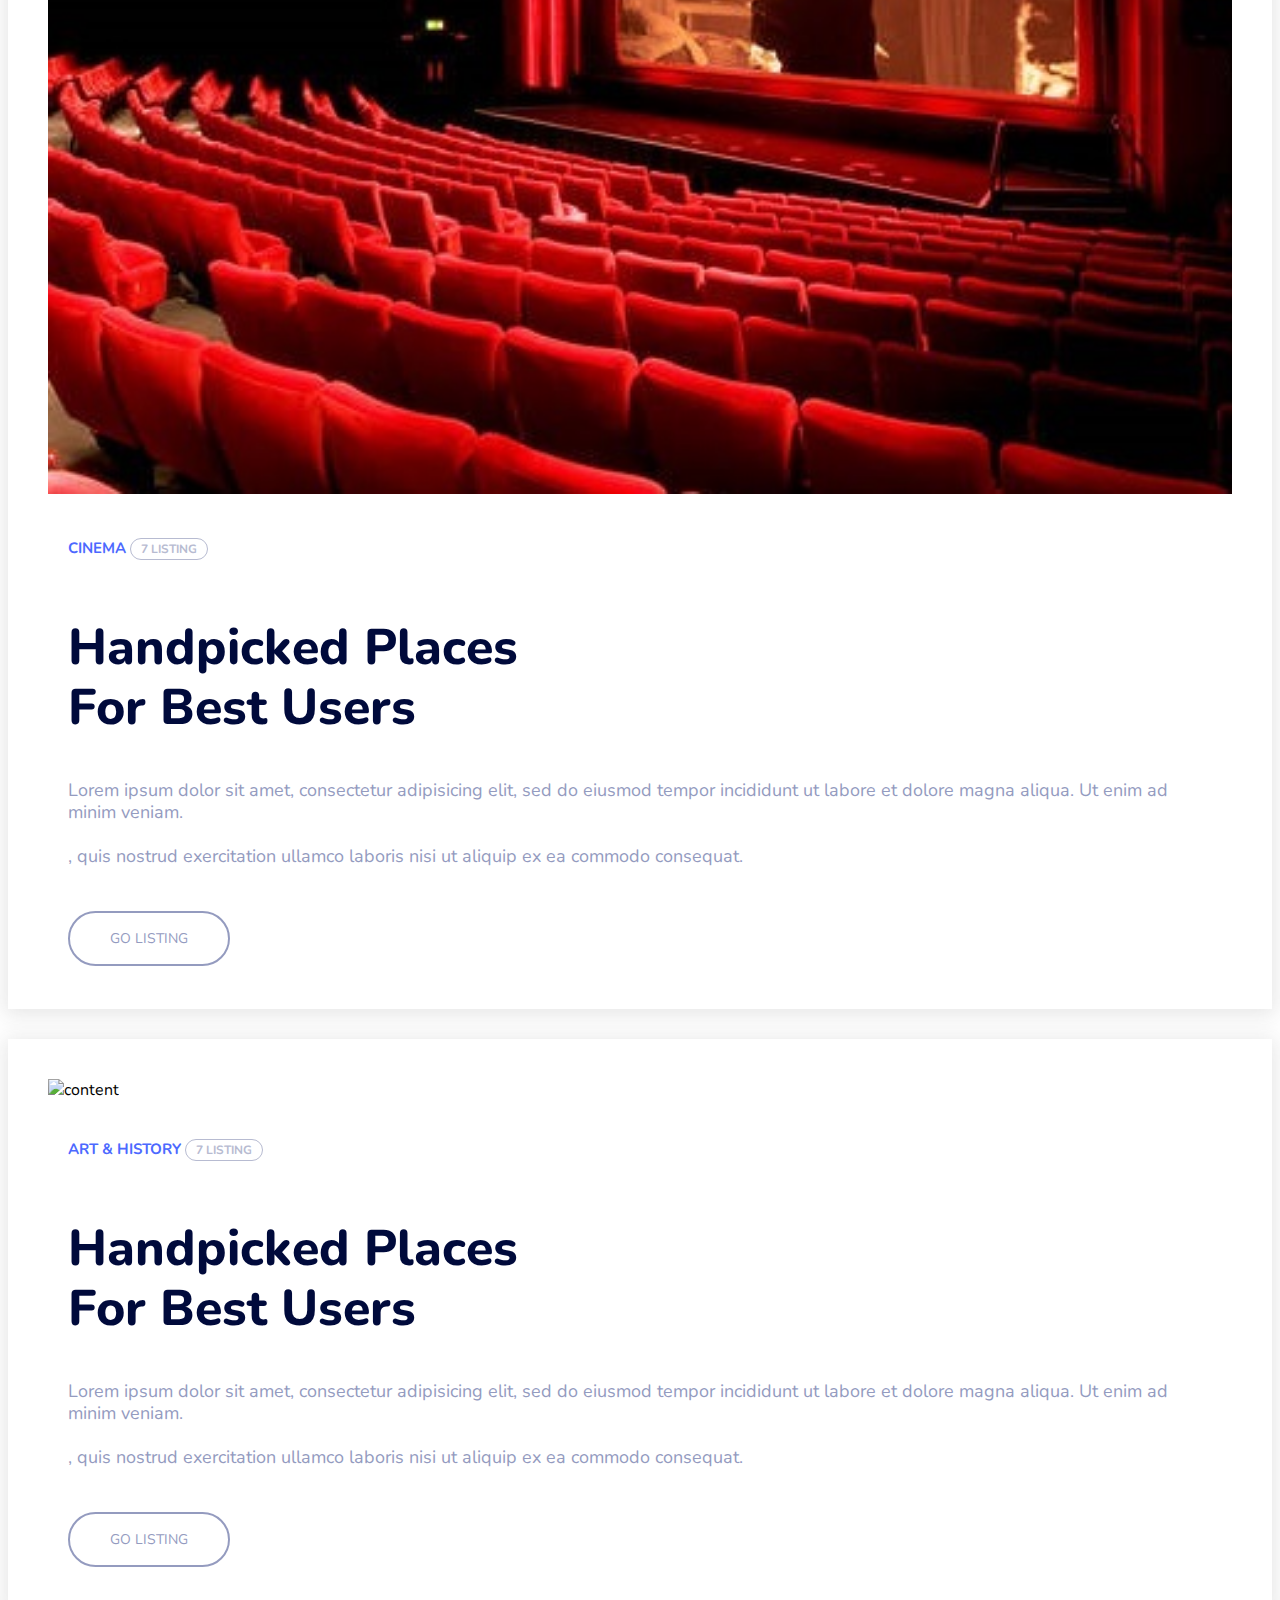
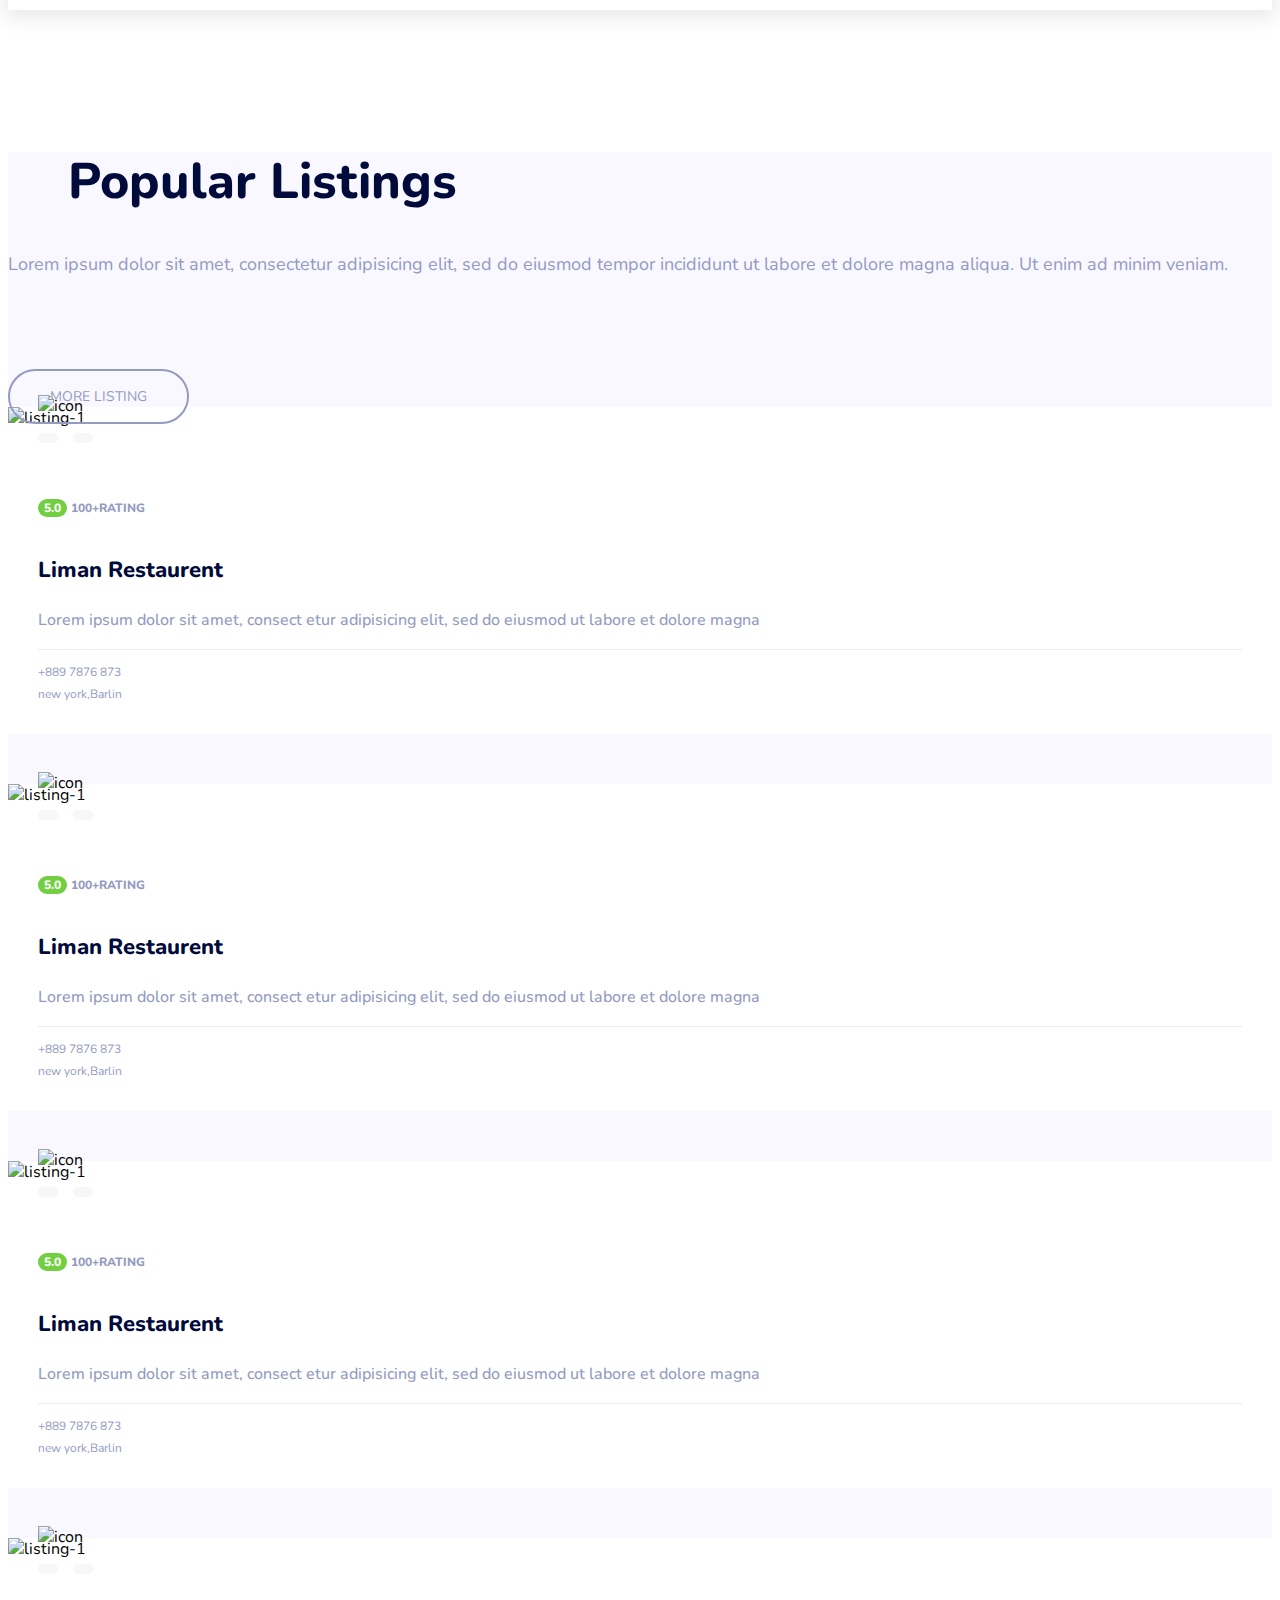
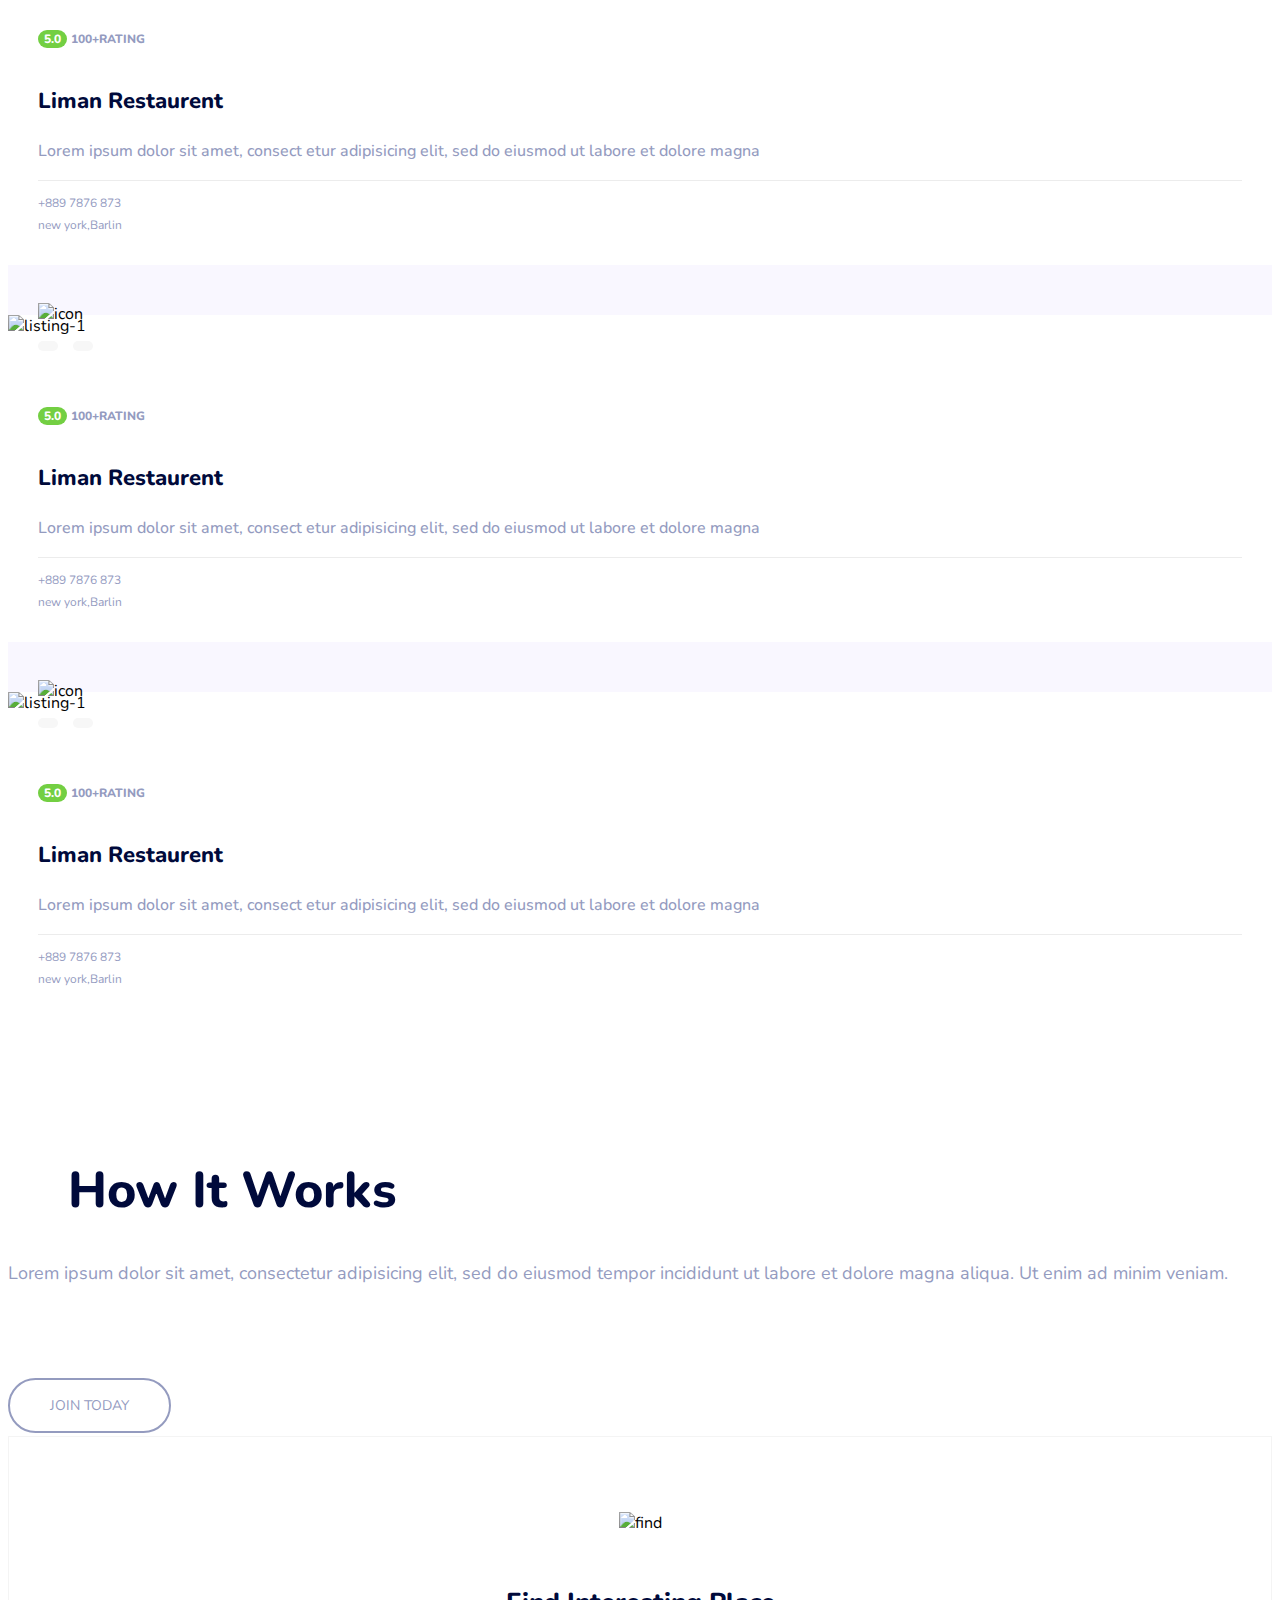
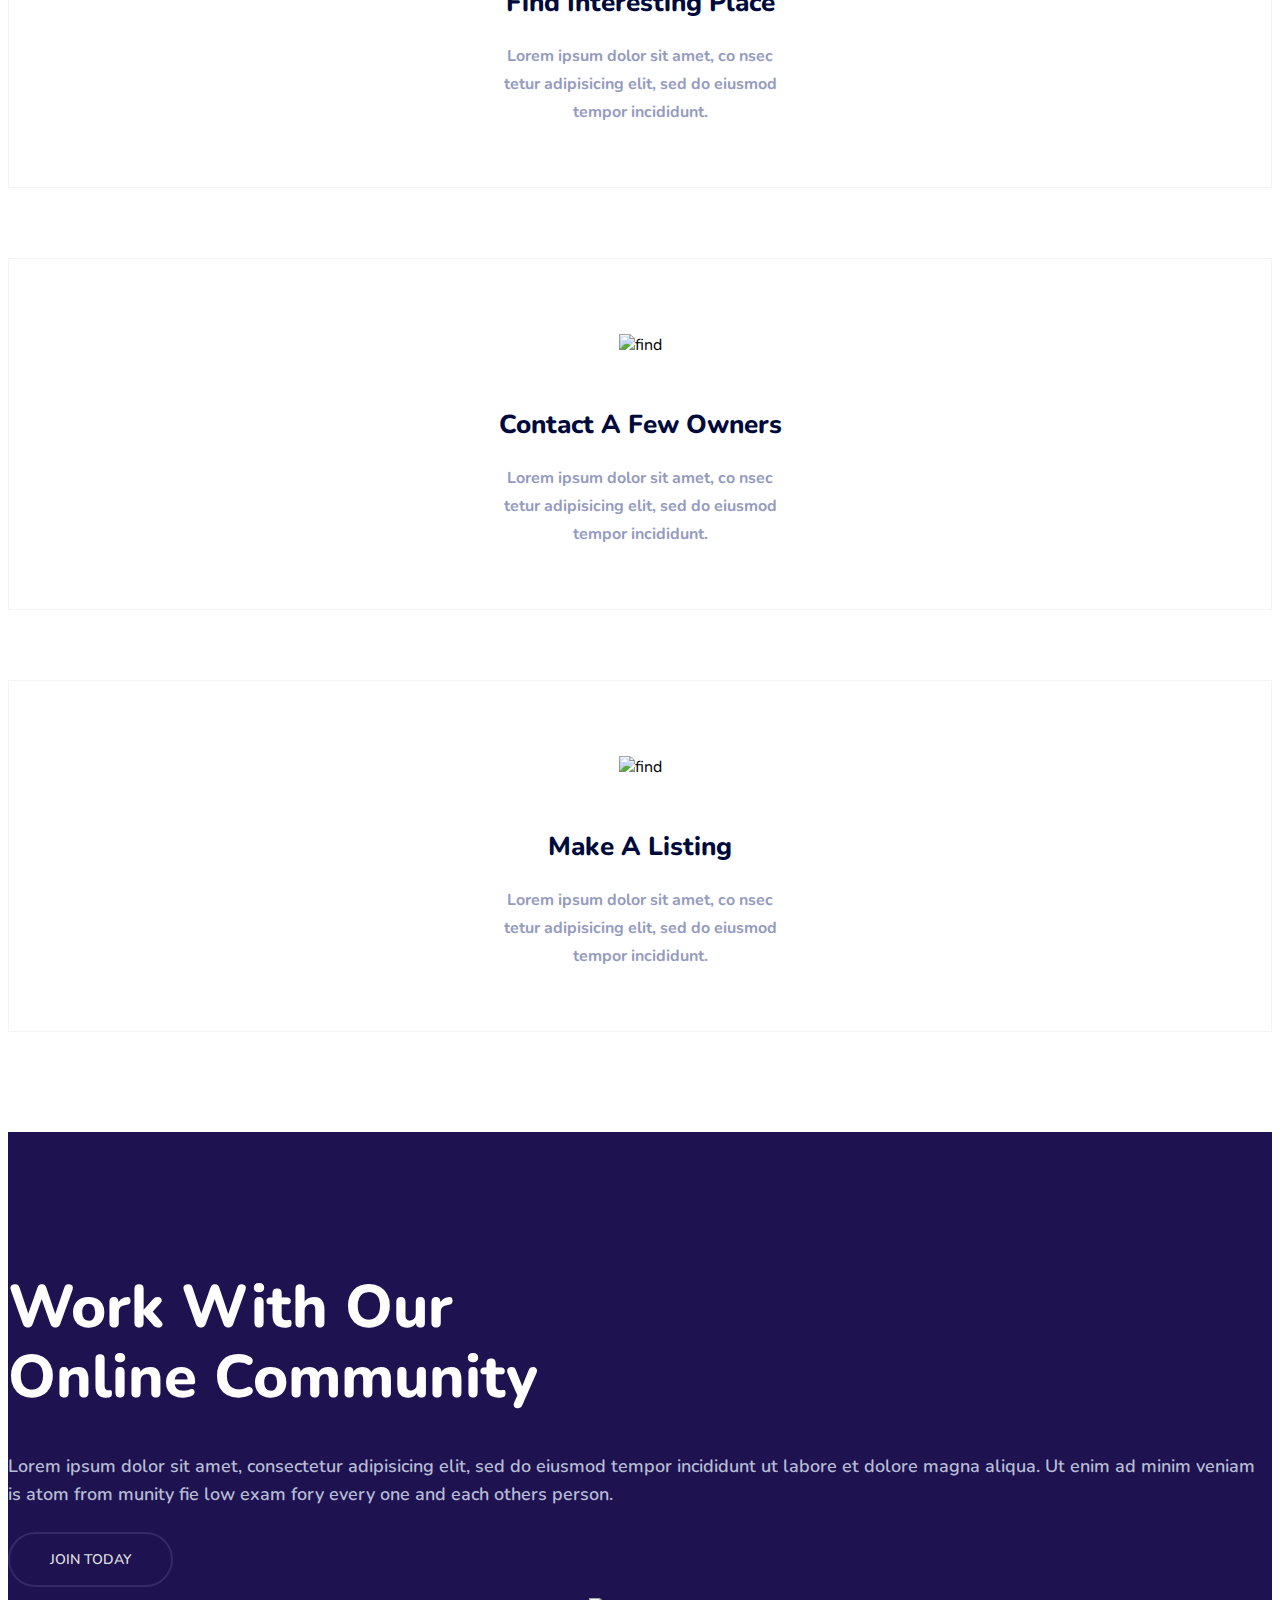
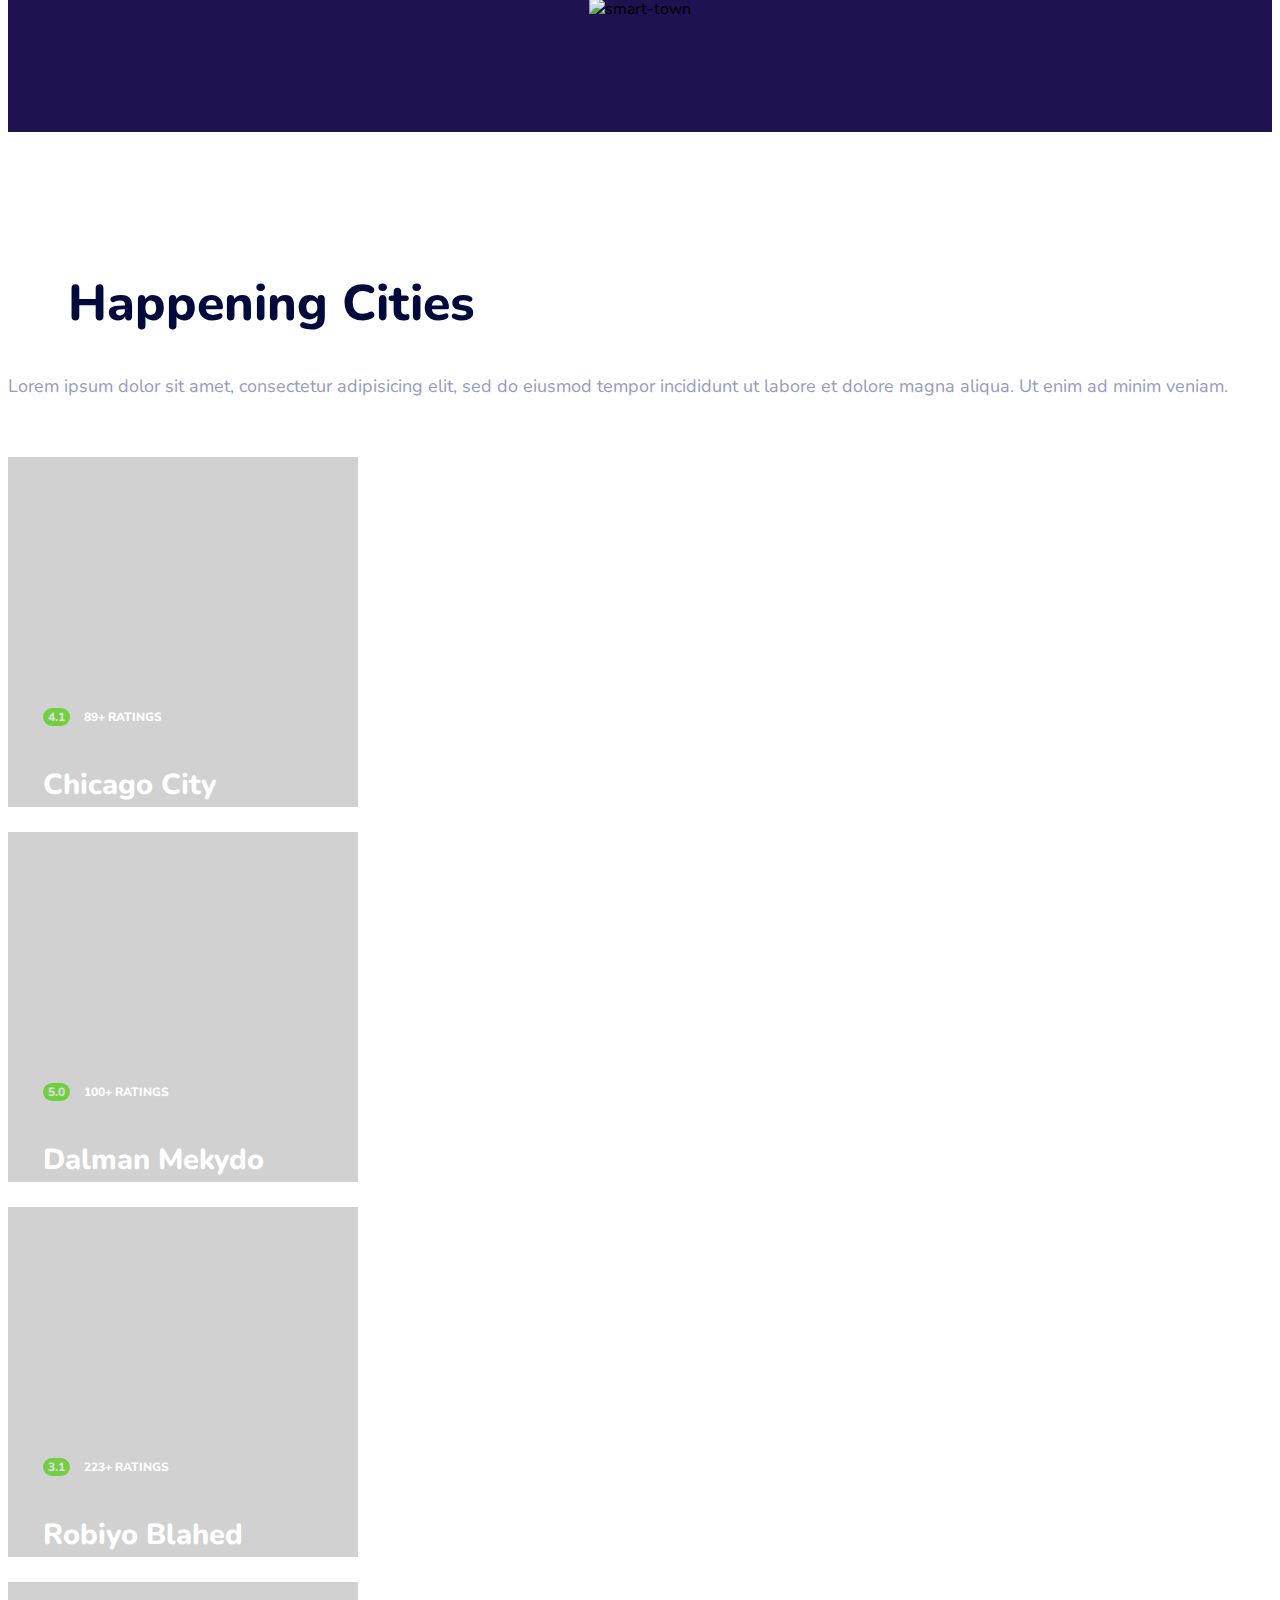
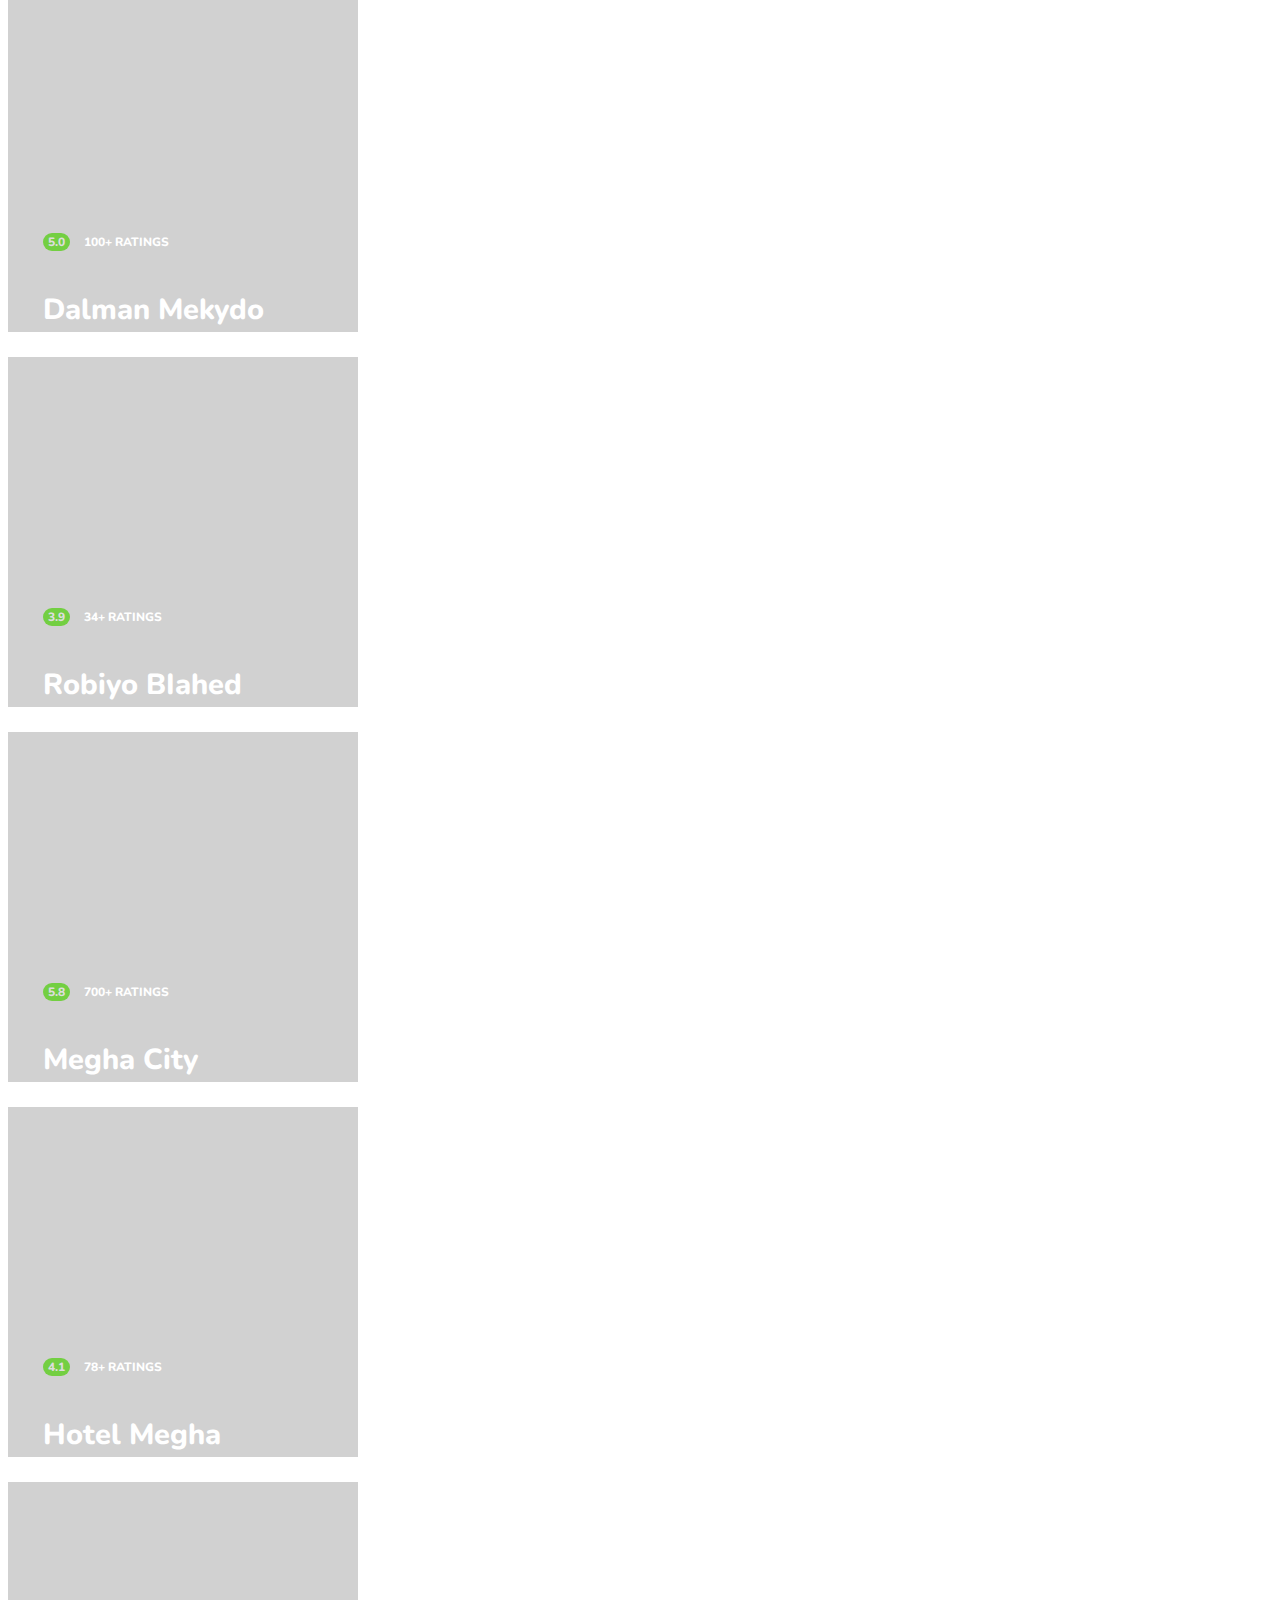
==== commit 8f0183f1: "project done" ====
--- a/index.html
+++ b/index.html
@@ -120,7 +120,6 @@
     <section class="category section-padding" id="category">
         
         <div class="container">
-            <!-- ctg-list-start -->
          <div id="carouselExampleIndicators" class="carousel slide" data-ride="carousel">
             <div class="ctg-list">
                 <div class="row carousel-indicators ctg-find">
@@ -172,13 +171,10 @@
                             </div>
                         </div>
                     </div>
-                </div> <!-- row-End -->
-            </div> <!-- ctg-list-End -->
-            <!-- ================================================================================= -->
-           
+                </div> 
+            </div> 
                 <div class="carousel-inner">
                   <div class="carousel-item active">
-                <!-- ctg-content-1-start -->
                     <div class="ctg-content ctg-content-1">
                         <div class="row">
                             <div class="col-lg-6">
@@ -207,10 +203,9 @@
                                 </div>
                             </div>
                         </div>
-                    </div> <!-- ctg-content-1-end -->
+                    </div> 
                   </div>
                   <div class="carousel-item">
-                     <!-- ctg-content-2-start -->
                      <div class="ctg-content ctg-content-4">
                         <div class="row">
                             <div class="col-lg-6">
@@ -239,11 +234,9 @@
                                 </div>
                             </div>
                         </div>
-                    </div> <!-- ctg-content-2-end -->
-        
+                    </div> 
                   </div>
                   <div class="carousel-item">
-                     <!-- ctg-content-3-start-->
                      <div class="ctg-content ctg-content-4">
                         <div class="row">
                             <div class="col-lg-6">
@@ -272,47 +265,40 @@
                                 </div>
                             </div>
                         </div>
-                    </div> <!-- ctg-content-3-end -->
-
+                    </div> 
                   </div>
-                  
-                  
                   <div class="carousel-item">
-                        <!-- ctg-content-4-start -->
-            <div class="ctg-content ctg-content-2">
-                <div class="row">
-                    <div class="col-lg-6">
-                        <div class="ctg-content-left">
-                            <img src="img/ctg-icon/ctg-bg-02.jpg" class="img-fluid" alt="content">
-                        </div>
-                    </div>
-                    <div class="col-lg-6">
-                        <div class="ctg-content-right">
-                            <div class="ctg-location">
-                                <a href="#">
-                                    <p>OUTDOOR</p>
-                                </a>
-                                <a href="#">
-                                    <span>7 listing</span>
-                                </a>
-                            </div>
-                            <div class="content-title">
-                                <h2>Handpicked Places <br> For Best Users</h2>
-                                <p>Lorem ipsum dolor sit amet, consectetur adipisicing elit, sed do eiusmod tempor
-                                    incididunt ut labore et dolore magna aliqua. Ut enim ad minim veniam. <br> <br>
-                                    , quis nostrud exercitation ullamco laboris nisi ut aliquip ex ea commodo consequat.
-                                </p>
-                                <a class="all-btn-css dflt-btn">go listing</a>
-                            </div>
-                        </div>
-                    </div>
-                </div>
-            </div> <!-- ctg-content-4-end -->
-
+                        <div class="ctg-content ctg-content-2">
+                            <div class="row">
+                                <div class="col-lg-6">
+                                    <div class="ctg-content-left">
+                                        <img src="img/ctg-icon/ctg-bg-02.jpg" class="img-fluid" alt="content">
+                                    </div>
+                                </div>
+                                <div class="col-lg-6">
+                                    <div class="ctg-content-right">
+                                        <div class="ctg-location">
+                                            <a href="#">
+                                                <p>OUTDOOR</p>
+                                            </a>
+                                            <a href="#">
+                                                <span>7 listing</span>
+                                            </a>
+                                        </div>
+                                        <div class="content-title">
+                                            <h2>Handpicked Places <br> For Best Users</h2>
+                                            <p>Lorem ipsum dolor sit amet, consectetur adipisicing elit, sed do eiusmod tempor
+                                                incididunt ut labore et dolore magna aliqua. Ut enim ad minim veniam. <br> <br>
+                                                , quis nostrud exercitation ullamco laboris nisi ut aliquip ex ea commodo consequat.
+                                            </p>
+                                            <a class="all-btn-css dflt-btn">go listing</a>
+                                        </div>
+                                    </div>
+                                </div>
+                            </div>
+                        </div> 
                   </div>
-                  
                   <div class="carousel-item">
-                      <!-- ctg-content-5-start -->
                       <div class="ctg-content ctg-content-3">
                         <div class="row">
                             <div class="col-lg-6">
@@ -341,9 +327,7 @@
                                 </div>
                             </div>
                         </div>
-                    </div> <!-- ctg-content-5-end -->
-
-
+                    </div> 
                   </div><div class="carousel-item">
                     <div class="ctg-content ctg-content-3">
                         <div class="row">
@@ -373,13 +357,11 @@
                                 </div>
                             </div>
                         </div>
-                    </div> <!-- ctg-content-6-end -->
+                    </div> 
                   </div>
                 </div>
               </div>
-            <!-- ================================================================================= -->
-
-        </div> <!-- container-End -->
+        </div> 
     </section>
     <!--*!================= 03-Category-Section-End =================-->
 
@@ -402,7 +384,6 @@
                 <div class="row">
                     <div class="col-lg-4 col-md-6">
                         <div class="listing-card">
-                            <!---card-1-->
                             <div class="card-img">
                                 <img class="img-fluid" src="img/listing/01.jpg" alt="listing-1">
                             </div>
@@ -451,11 +432,9 @@
                                 </div>
                             </div>
                         </div>
-                        <!---card-end-->
                     </div>
                     <div class="col-lg-4 col-md-6">
                         <div class="listing-card">
-                            <!---card-2-->
                             <div class="card-img">
                                 <img class="img-fluid" src="img/listing/02.jpg" alt="listing-1">
                             </div>
@@ -503,11 +482,10 @@
                                     </div>
                                 </div>
                             </div>
-                        </div><!---card-end-->
+                        </div>
                     </div>
                     <div class="col-lg-4 col-md-6">
                         <div class="listing-card">
-                            <!---card-3-->
                             <div class="card-img">
                                 <img class="img-fluid" src="img/listing/03.jpg" alt="listing-1">
                             </div>
@@ -555,11 +533,10 @@
                                     </div>
                                 </div>
                             </div>
-                        </div><!---card-end-->
+                        </div>
                     </div>
                     <div class="col-lg-4 col-md-6">
                         <div class="listing-card">
-                            <!---card-4-->
                             <div class="card-img">
                                 <img class="img-fluid" src="img/listing/04.jpg" alt="listing-1">
                             </div>
@@ -607,11 +584,10 @@
                                     </div>
                                 </div>
                             </div>
-                        </div><!---card-end-->
+                        </div>
                     </div>
                     <div class="col-lg-4 col-md-6">
                         <div class="listing-card">
-                            <!---card-5-->
                             <div class="card-img">
                                 <img class="img-fluid" src="img/listing/05.jpg" alt="listing-1">
                             </div>
@@ -659,11 +635,10 @@
                                     </div>
                                 </div>
                             </div>
-                        </div><!---card-end-->
+                        </div>
                     </div>
                     <div class="col-lg-4 col-md-6">
                         <div class="listing-card">
-                            <!---card-6-->
                             <div class="card-img">
                                 <img class="img-fluid" src="img/listing/06.jpg" alt="listing-1">
                             </div>
@@ -711,11 +686,11 @@
                                     </div>
                                 </div>
                             </div>
-                        </div><!---card-end-->
-                    </div>
-                </div><!--row-end-->
-            </div><!--listing-card-wrap-end-->
-        </div><!---container-End-->
+                        </div>
+                    </div>
+                </div>
+            </div>
+        </div>
     </section>
     <!--*!=========== Popular-listing-section-End ===========-->
 
@@ -767,8 +742,8 @@
                         </div>
                     </div>
                 </div>
-            </div> <!-- box-work-wrap-end -->
-        </div> <!-- container-end -->
+            </div> 
+        </div> 
     </section>
     <!--=========== work-section-End ===========-->
 
@@ -802,7 +777,6 @@
     <section class="happening section-padding" id="happening">
         <div class="container">
             <div class="content-title">
-                <!--section-title-start-->
                 <div class="row">
                     <div class="col-lg-7">
                         <h2 class="content-b4">Happening Cities</h2>
@@ -811,11 +785,9 @@
                     </div>
                 </div>
             </div>
-            <!--Section-title-End-->
             <div class="happening-item-wrap display">
                 <div class="row multiple-items">
                     <div class="col-lg-4 col-6">
-                        <!-- Happening-item-1-Start -->
                         <div class="happening-item happening-item-1">
                             <div class="happening-content">
                                 <a href="#">
@@ -829,7 +801,7 @@
                                     <div class="row">
                                         <div class="col-6 p-0">
                                             <a href="#">
-                                                <i class="fas fa-phone"></i> +88 0162 209 0205
+                                                <i class="fas fa-phone"></i> +88 2162 209 0205
                                             </a>
                                         </div>
                                         <div class="col-6 p-0">
@@ -841,9 +813,8 @@
                                 </div>
                             </div>
                         </div>
-                    </div> <!-- Happening-item-1-End -->
+                    </div> 
                     <div class="col-lg-4 col-6">
-                        <!-- Happening-item-2-Start -->
                         <div class="happening-item happening-item-2">
                             <div class="happening-content">
                                 <a href="#">
@@ -857,7 +828,7 @@
                                     <div class="row">
                                         <div class="col-6 p-0">
                                             <a href="#">
-                                                <i class="fas fa-phone"></i> +88 0162 209 0205
+                                                <i class="fas fa-phone"></i> +88 8162 209 0205
                                             </a>
                                         </div>
                                         <div class="col-6 p-0">
@@ -869,9 +840,8 @@
                                 </div>
                             </div>
                         </div>
-                    </div> <!-- Happening-item-2-End -->
+                    </div> 
                     <div class="col-lg-4 col-6">
-                        <!-- Happening-item-3-Start -->
                         <div class="happening-item happening-item-3">
                             <div class="happening-content">
                                 <a href="#">
@@ -885,7 +855,7 @@
                                     <div class="row">
                                         <div class="col-6 p-0">
                                             <a href="#">
-                                                <i class="fas fa-phone"></i> +88 0162 209 0205
+                                                <i class="fas fa-phone"></i> +88 5162 209 0205
                                             </a>
                                         </div>
                                         <div class="col-6 p-0">
@@ -897,9 +867,8 @@
                                 </div>
                             </div>
                         </div>
-                    </div> <!-- Happening-item-3-End -->
+                    </div> 
                     <div class="col-lg-4 col-6">
-                        <!--Happening-item-4-Start-->
                         <div class="happening-item happening-item-4" >
                             <div class="happening-content">
                                 <a href="#">
@@ -913,7 +882,7 @@
                                     <div class="row">
                                         <div class="col-6 p-0">
                                             <a href="#">
-                                                <i class="fas fa-phone"></i> +88 0162 209 0205
+                                                <i class="fas fa-phone"></i> +88 6162 209 0205
                                             </a>
                                         </div>
                                         <div class="col-6 p-0">
@@ -926,9 +895,7 @@
                             </div>
                         </div>
                     </div>
-                    <!--Happening-item-4-End-->
                     <div class="col-lg-4 col-6">
-                        <!--Happening-item-5-Start-->
                         <div class="happening-item happening-item-5">
                             <div class="happening-content">
                                 <a href="#">
@@ -936,13 +903,13 @@
                                     <p>34+ ratings</p>
                                 </a>
                                 <a href="#">
-                                    <h3>Ariful city</h3>
+                                    <h3>Robiyo BIahed</h3>
                                 </a>
                                 <div class="item-contact">
                                     <div class="row">
                                         <div class="col-6 p-0">
                                             <a href="#">
-                                                <i class="fas fa-phone"></i> +88 0162 209 0205
+                                                <i class="fas fa-phone"></i> +88 9162 209 0205
                                             </a>
                                         </div>
                                         <div class="col-6 p-0">
@@ -955,9 +922,7 @@
                             </div>
                         </div>
                     </div>
-                    <!--Happening-item-5-End-->
                     <div class="col-lg-4 col-6">
-                        <!-- Happening-item-6-Start -->
                         <div class="happening-item happening-item-6">
                             <div class="happening-content">
                                 <a href="#">
@@ -965,13 +930,13 @@
                                     <p>700+ ratings</p>
                                 </a>
                                 <a href="#">
-                                    <h3>Arifen city</h3>
+                                    <h3>Megha City</h3>
                                 </a>
                                 <div class="item-contact">
                                     <div class="row">
                                         <div class="col-6 p-0">
                                             <a href="#">
-                                                <i class="fas fa-phone"></i> +88 0162 209 0205
+                                                <i class="fas fa-phone"></i> +88 8162 209 0205
                                             </a>
                                         </div>
                                         <div class="col-6 p-0">
@@ -983,9 +948,8 @@
                                 </div>
                             </div>
                         </div>
-                    </div> <!-- Happening-item-6-End -->
+                    </div> 
                     <div class="col-lg-4 col-6">
-                        <!-- Happening-item-7-Start -->
                         <div class="happening-item happening-item-2">
                             <div class="happening-content">
                                 <a href="#">
@@ -993,13 +957,13 @@
                                     <p>78+ ratings</p>
                                 </a>
                                 <a href="#">
-                                    <h3>Shahriar city</h3>
+                                    <h3>Hotel Megha</h3>
                                 </a>
                                 <div class="item-contact">
                                     <div class="row">
                                         <div class="col-6 p-0">
                                             <a href="#">
-                                                <i class="fas fa-phone"></i> +88 0162 209 0205
+                                                <i class="fas fa-phone"></i> +88 2162 209 0205
                                             </a>
                                         </div>
                                         <div class="col-6 p-0">
@@ -1011,9 +975,8 @@
                                 </div>
                             </div>
                         </div>
-                    </div> <!-- Happening-item-7-End -->
+                    </div>
                     <div class="col-lg-4 col-6">
-                        <!-- Happening-item-8-Start -->
                         <div class="happening-item happening-item-3">
                             <div class="happening-content">
                                 <a href="#">
@@ -1027,7 +990,7 @@
                                     <div class="row">
                                         <div class="col-6 p-0">
                                             <a href="#">
-                                                <i class="fas fa-phone"></i> +88 0162 209 0205
+                                                <i class="fas fa-phone"></i> +88 8162 209 0205
                                             </a>
                                         </div>
                                         <div class="col-6 p-0">
@@ -1039,15 +1002,12 @@
                                 </div>
                             </div>
                         </div>
-                    </div> <!-- Happening-item-8-End -->
-                </div> <!-- Row-End -->
+                    </div> 
+                </div> 
             </div>
-            <!-- ============================================================================================================================= -->
-
             <div class="happening-item-wrap displays ">
                 <div class="row multiple-item ">
                     <div class="col-12 ">
-                        <!-- Happening-item-1-Start -->
                         <div class="happening-item happening-item-1 ">
                             <div class="happening-content">
                                 <a href="#">
@@ -1061,7 +1021,7 @@
                                     <div class="row">
                                         <div class="col-6 p-0">
                                             <a href="#">
-                                                <i class="fas fa-phone"></i> +88 0162 209 0205
+                                                <i class="fas fa-phone"></i> +88 7162 209 0205
                                             </a>
                                         </div>
                                         <div class="col-6 p-0">
@@ -1073,9 +1033,8 @@
                                 </div>
                             </div>
                         </div>
-                    </div> <!-- Happening-item-1-End -->
+                    </div> 
                     <div class="col-12">
-                        <!-- Happening-item-2-Start -->
                         <div class="happening-item happening-item-2">
                             <div class="happening-content">
                                 <a href="#">
@@ -1089,7 +1048,7 @@
                                     <div class="row">
                                         <div class="col-6 p-0">
                                             <a href="#">
-                                                <i class="fas fa-phone"></i> +88 0162 209 0205
+                                                <i class="fas fa-phone"></i> +88 9162 209 0205
                                             </a>
                                         </div>
                                         <div class="col-6 p-0">
@@ -1101,9 +1060,8 @@
                                 </div>
                             </div>
                         </div>
-                    </div> <!-- Happening-item-2-End -->
+                    </div> 
                     <div class="col-12">
-                        <!-- Happening-item-3-Start -->
                         <div class="happening-item happening-item-3">
                             <div class="happening-content">
                                 <a href="#">
@@ -1117,7 +1075,7 @@
                                     <div class="row">
                                         <div class="col-6 p-0">
                                             <a href="#">
-                                                <i class="fas fa-phone"></i> +88 0162 209 0205
+                                                <i class="fas fa-phone"></i> +88 8162 209 0205
                                             </a>
                                         </div>
                                         <div class="col-6 p-0">
@@ -1129,9 +1087,8 @@
                                 </div>
                             </div>
                         </div>
-                    </div> <!-- Happening-item-3-End -->
+                    </div> 
                     <div class="col-12">
-                        <!--Happening-item-4-Start-->
                         <div class="happening-item happening-item-4" >
                             <div class="happening-content">
                                 <a href="#">
@@ -1145,7 +1102,7 @@
                                     <div class="row">
                                         <div class="col-6 p-0">
                                             <a href="#">
-                                                <i class="fas fa-phone"></i> +88 0162 209 0205
+                                                <i class="fas fa-phone"></i> +88 7162 209 0205
                                             </a>
                                         </div>
                                         <div class="col-6 p-0">
@@ -1158,9 +1115,7 @@
                             </div>
                         </div>
                     </div>
-                    <!--Happening-item-4-End-->
                     <div class="col-12">
-                        <!--Happening-item-5-Start-->
                         <div class="happening-item happening-item-5">
                             <div class="happening-content">
                                 <a href="#">
@@ -1168,13 +1123,13 @@
                                     <p>34+ ratings</p>
                                 </a>
                                 <a href="#">
-                                    <h3>Ariful city</h3>
+                                    <h3>Robiyo BIahed</h3>
                                 </a>
                                 <div class="item-contact">
                                     <div class="row">
                                         <div class="col-6 p-0">
                                             <a href="#">
-                                                <i class="fas fa-phone"></i> +88 0162 209 0205
+                                                <i class="fas fa-phone"></i> +88 7162 209 0205
                                             </a>
                                         </div>
                                         <div class="col-6 p-0">
@@ -1187,9 +1142,7 @@
                             </div>
                         </div>
                     </div>
-                    <!--Happening-item-5-End-->
                     <div class="col-12">
-                        <!-- Happening-item-6-Start -->
                         <div class="happening-item happening-item-6">
                             <div class="happening-content">
                                 <a href="#">
@@ -1197,13 +1150,13 @@
                                     <p>700+ ratings</p>
                                 </a>
                                 <a href="#">
-                                    <h3>Arifen city</h3>
+                                    <h3>Megha City</h3>
                                 </a>
                                 <div class="item-contact">
                                     <div class="row">
                                         <div class="col-6 p-0">
                                             <a href="#">
-                                                <i class="fas fa-phone"></i> +88 0162 209 0205
+                                                <i class="fas fa-phone"></i> +88 8162 209 0205
                                             </a>
                                         </div>
                                         <div class="col-6 p-0">
@@ -1215,9 +1168,8 @@
                                 </div>
                             </div>
                         </div>
-                    </div> <!-- Happening-item-6-End -->
+                    </div>
                     <div class="col-12">
-                        <!-- Happening-item-7-Start -->
                         <div class="happening-item happening-item-2">
                             <div class="happening-content">
                                 <a href="#">
@@ -1225,13 +1177,13 @@
                                     <p>78+ ratings</p>
                                 </a>
                                 <a href="#">
-                                    <h3>Shahriar city</h3>
+                                    <h3>Hotel Megha</h3>
                                 </a>
                                 <div class="item-contact">
                                     <div class="row">
                                         <div class="col-6 p-0">
                                             <a href="#">
-                                                <i class="fas fa-phone"></i> +88 0162 209 0205
+                                                <i class="fas fa-phone"></i> +88 3162 209 0205
                                             </a>
                                         </div>
                                         <div class="col-6 p-0">
@@ -1243,9 +1195,8 @@
                                 </div>
                             </div>
                         </div>
-                    </div> <!-- Happening-item-7-End -->
+                    </div> 
                     <div class="col-12">
-                        <!-- Happening-item-8-Start -->
                         <div class="happening-item happening-item-3">
                             <div class="happening-content">
                                 <a href="#">
@@ -1259,7 +1210,7 @@
                                     <div class="row">
                                         <div class="col-6 p-0">
                                             <a href="#">
-                                                <i class="fas fa-phone"></i> +88 0162 209 0205
+                                                <i class="fas fa-phone"></i> +88 3162 209 0205
                                             </a>
                                         </div>
                                         <div class="col-6 p-0">
@@ -1271,15 +1222,11 @@
                                 </div>
                             </div>
                         </div>
-                    </div> <!-- Happening-item-8-End -->
-                </div> <!-- Row-End -->
+                    </div> 
+                </div> 
             </div>
-            <!-- ============================================================================================================================= -->
-             <!-- Happening-item-wrap-End -->
         </div>
-         <!-- Container-End -->
     </section>
-     <!-- Section-End -->
     <!--=========== happening-cities-End ===========-->
 
     <!--=========== Party-Listing-Start ===========-->
@@ -1293,14 +1240,12 @@
                     fory every one and each others person.</p>
                 <a href="#" class="all-btn-css dflt-btn-2">exploer more</a>
             </div>
-            <!--Container-fluid-start-->
             <div class="row">
                 <div class="col-lg-8 col-xl-7 col-md-8 pl-md-1 pr-md-2 col">
                     <div class="party-listing-left">
-                        <!--Party-listing-left-start-->
                         <div class="row sliding-box">
                             <div class="col-lg-4 col">
-                                <!--party-listing-card-1-start-->
+
                                 <div class="party-listing-card">
                                     <div class="party-listing-card-content">
                                         <img src="img/slider/01.jpg" alt="slider-1">
@@ -1335,9 +1280,7 @@
                                     </div>
                                 </div>
                             </div>
-                            <!--party-listing-card-1-End-->
                             <div class="col-lg-4 col">
-                                <!--party-listing-card-2-start-->
                                 <div class="party-listing-card">
                                     <div class="party-listing-card-content">
                                         <img src="img/slider/02.jpg" alt="slider-1">
@@ -1371,9 +1314,7 @@
                                     </div>
                                 </div>
                             </div>
-                            <!--party-listing-card-2-End-->
                             <div class="col-lg-4 col">
-                                <!--party-listing-card-3-start-->
                                 <div class="party-listing-card">
                                     <div class="party-listing-card-content">
                                         <img src="img/slider/03.jpg" alt="slider-1">
@@ -1407,9 +1348,7 @@
                                     </div>
                                 </div>
                             </div>
-                            <!--party-listing-card-3-End-->
                             <div class="col-lg-4 col">
-                                <!--party-listing-card-4-start-->
                                 <div class="party-listing-card">
                                     <div class="party-listing-card-content">
                                         <img src="img/slider/01.jpg" alt="slider-1">
@@ -1443,9 +1382,7 @@
                                     </div>
                                 </div>
                             </div>
-                            <!--party-listing-card-4-End-->
                             <div class="col-lg-4 col">
-                                <!--party-listing-card-5-start-->
                                 <div class="party-listing-card">
                                     <div class="party-listing-card-content">
                                         <img src="img/slider/02.jpg" alt="slider-1">
@@ -1479,10 +1416,8 @@
                                     </div>
                                 </div>
                             </div>
-                            <!--party-listing-card-5-End-->
-                        </div>
-                    </div>
-                    <!--Party-listing-left-End-->
+                        </div>
+                    </div>
                 </div>
                 <div class="col-lg-4 col-xl-5 col-md-4">
                     <div class="party-listing-right display">
@@ -1496,8 +1431,7 @@
                 </div>
             </div>
         </div>
-        <!--Container-fluid-End-->
-    </section> <!-- Section-End -->
+    </section> 
     <!--=========== Party-Listing-End ===========-->
 
     <!--=========== Location-section-Start ===========-->
--- a/css/style.css
+++ b/css/style.css
@@ -1,9 +1,8 @@
 /* ==========================================================================
     Template Name: Rexlist - Sass & App Landing HTML5 Template
-    Template URL: http://w3codevs.com/templates/Rexlist-preview/
     Description: Rixlist Landing HTML5 Template
-    Author: w3codevs
-    Author URL: http://www.w3codevs.com
+    Author: md ariful islam
+    Author URL: https://www.linkedin.com/in/arifulgony/
     Version: 1.0
   ========================================================================== */
 
